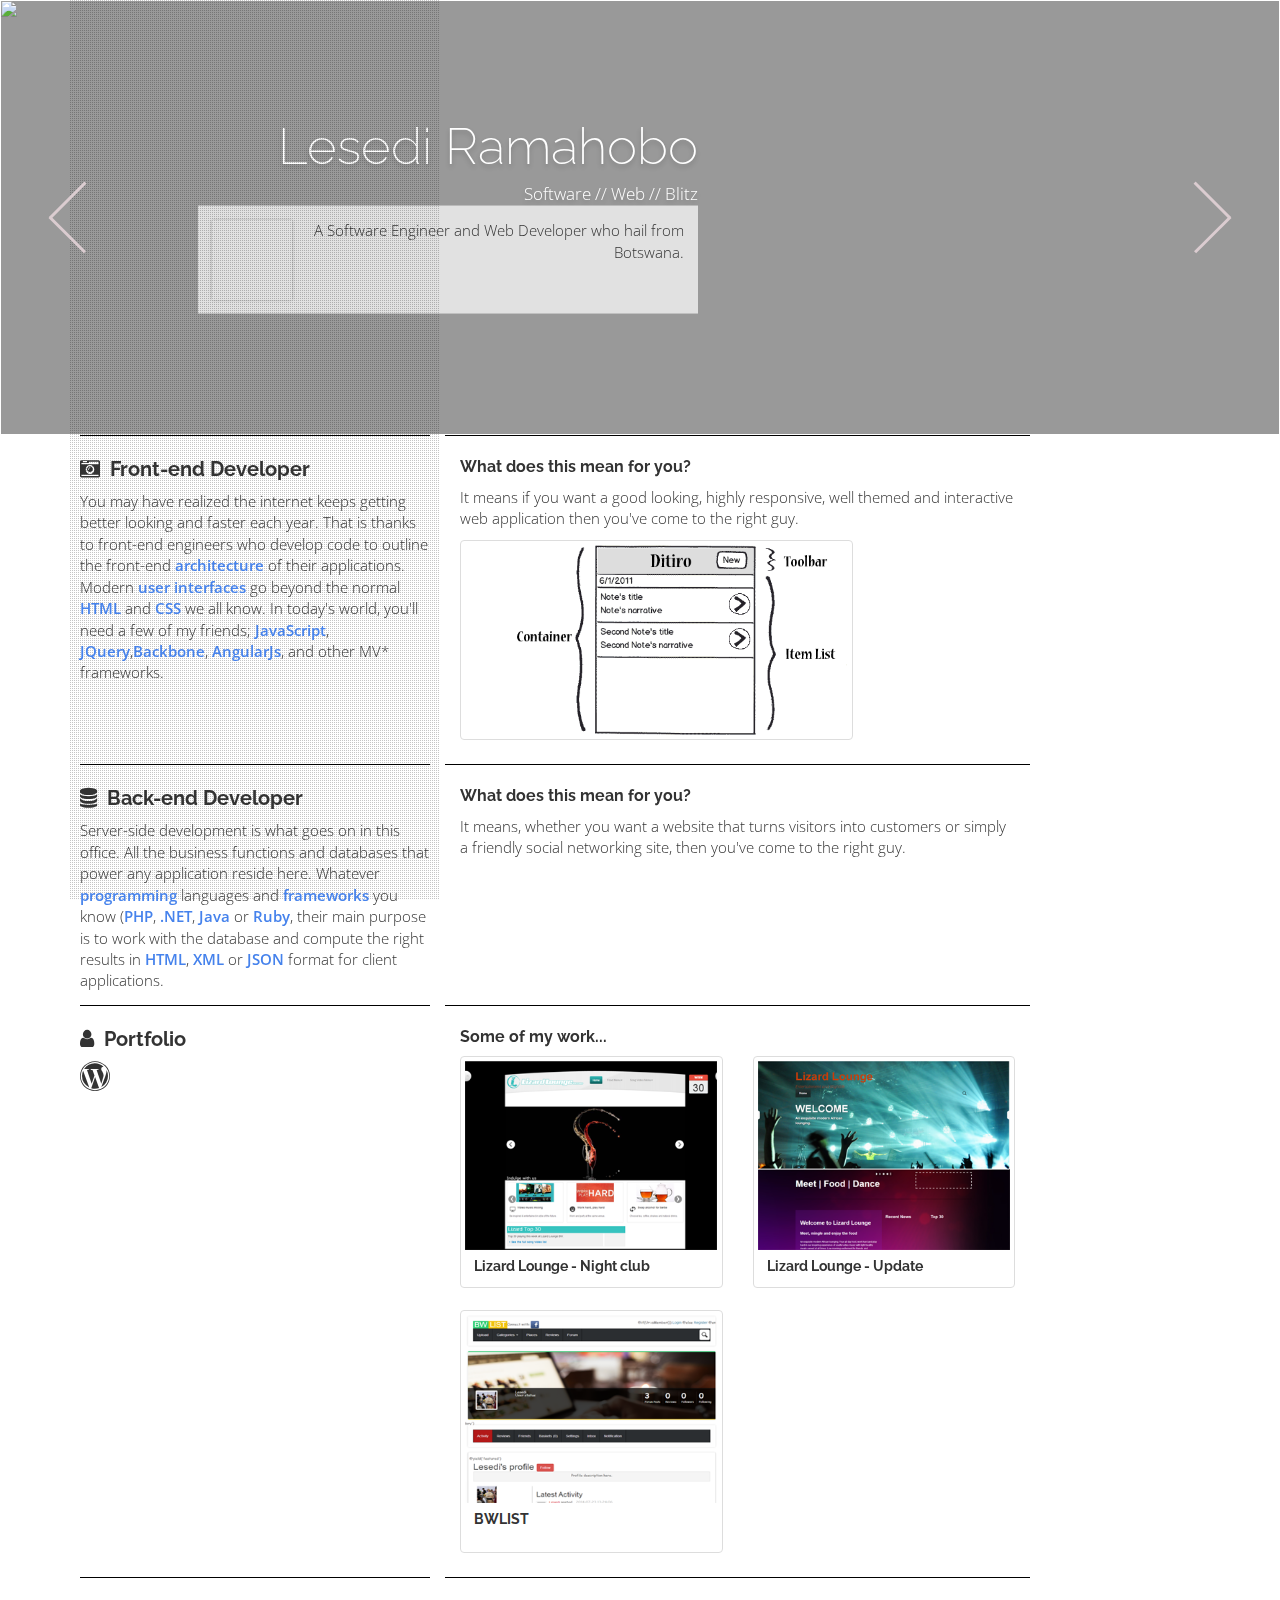
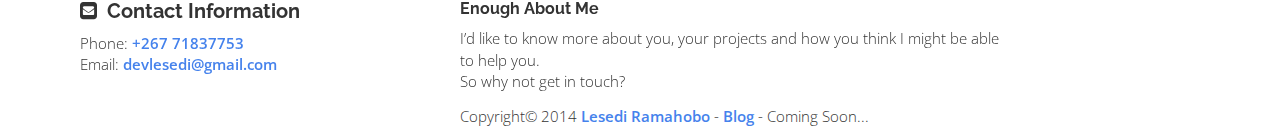
==== index.html @ a9670bcf "8th commit" ====
<!DOCTYPE html>
<html>
<head>
    <meta charset="utf-8"></meta>
    <meta name="viewport" content="width=device-width, initial-scale=1"> 
    <meta http-equiv="X-UA-Compatible" content="IE=edge,chrome=1"></meta>
    <title>Lesedi Ramahobo</title>
    <meta name="description" content="Lesedi Ramahobo: Software Engineer from Gaborone, Botswana. Specialize in Software Development and Web Development. Premier web design, development and mobile application Development located in Gaborone." />
    <meta name="keywords" content="web, software, enterprise, botswana developers, gaborone, ajax, jquey, javascript, php" />
    <meta name="author" content="Lesedi Ramahobo" />
    <!--[if lt IE 9]>
    <script src="http://html5shiv.googlecode.com/svn/trunk/html5.js" type="text/javascript"></script>
    <![endif]-->
    <!-- Custom CSS -->
    <link href="//maxcdn.bootstrapcdn.com/font-awesome/4.1.0/css/font-awesome.min.css" rel="stylesheet">
    <link rel="stylesheet" type="text/css" href="./assets/FourBoxes/css/normalize.css" />
    <link rel="stylesheet" type="text/css" href="./assets/FourBoxes/css/demo.css" />
    <link rel="stylesheet" type="text/css" href="./assets/FourBoxes/css/component.css" />
    <script src="./assets/FourBoxes/js/modernizr.custom.js"></script>
    <link rel="stylesheet" type="text/css" href="./assets/main.css" />
</head>
<body>
<div class="rNavi"></div>
    <div style="height: 435px;position: relative;top: 0px;" class="home" id="hasHome">
        <!-- Slider -->


        <div id="boxgallery" class="boxgallery" data-effect="effect-2">
            <div class="panel"><img src="http://dzt1km7tv28ex.cloudfront.net/portfolio/516c083b2c9f0aac1506accf/a91d9eee73644f37898f5dc688a81840.jpg" alt="Image 1"/></div>
            <div class="panel"><img src="./assets/FourBoxes/img/2.jpg" alt="Image 2"/></div>
            <div class="panel"><img src="./assets/FourBoxes/img/3.jpg" alt="Image 3"/></div>
            <div class="panel"><img src="./assets/FourBoxes/img/4.jpg" alt="Image 4"/></div>
        </div>
        <header class="codrops-header">
            <div id="title">
                <h1>Lesedi Ramahobo</h1>
                <span>Software // Web // Blitz</span>
                </div>
                <div class="summaryBase">
                <dl class="summary">
                    <dt>

                    </dt>
                    <dd>
                        A Software Engineer and Web Developer who hail from Botswana.
                    </dd>
                </dl>
                </div>
        </header>

        <!-- end#slider -->
        <div class="container">
            <div class="overlay">
            
            </div>
            <div class="row section services">
                <div class="col-sm-4">
                    <div class="sec_container">
                    <h2><i class="fa fa-camera-retro fa-1x"></i><span>Front-end Developer</span></h2>
                    <p>You may have realized the internet keeps getting better looking and faster each year. That is thanks to front-end engineers who develop code to outline the front-end <a href="#">architecture</a> of their applications. Modern <a href="#">user interfaces</a> go beyond the normal <a href="">HTML</a> and <a href="#">CSS</a> we all know.
                    In today's world, you'll need a few of my friends; <a href="#">JavaScript</a>, <a href="#">JQuery</a>,<a href="#">Backbone</a>, <a href="#">AngularJs</a>, and other MV* frameworks.
                    </p>
                    </div>
                </div>
                <div class="col-sm-6">
                    <h3>What does this mean for you?</h3>
                    <p>It means if you want a good looking, highly responsive, well themed and interactive web application then you've come to the right guy.</p>
                    <img class="thumbnail" src="./assets/images/ditiro-list-mockup.png" height="200px" />
                </div>
            </div>
            <div class="row section">
                <div class="col-sm-4">
                    <div class="sec_container">
                    <h2><i class="fa fa-database fa-1x"></i><span>Back-end Developer</span></h2>
                    <p>Server-side development is what goes on in this office. All the business functions and databases that power any application reside here. Whatever <a href="#">programming</a> languages and <a href="#">frameworks</a> you know (<a href="#">PHP</a>, <a href="#">.NET</a>, <a href="#">Java</a> or <a href="#">Ruby</a>, their main purpose is to work with the database and compute the right results in <a href="#">HTML</a>, <a href="#">XML</a> or <a href="#">JSON</a> format for client applications.</p>
                    </div>
                </div>
                <div class="col-sm-6">
                    <h3>What does this mean for you?</h3>
                    <p>It means, whether you want a website that turns visitors into customers or simply a friendly social networking site, then you've come to the right guy.</p>
                </div>
            </div>
            <div class="row section">
                <div class="col-sm-4">
                    <div class="sec_container">
                    <h2><i class="fa fa-user fa-1x"></i><span>Portfolio</span></h2>
                    <div class="row">
                        <div class="col-xs-4">
                            <i class="fa fa-wordpress fa-2x"></i>
                        </div>
                    </div>
                    </div>
                </div>
                <div class="col-sm-6">
                    <h3>Some of my work...</h3>
                    <div class="row">
                        <div class="col-md-6">
                            <a href="http://lizardloungebw.com/" target="_blank" class="thumbnail">
                                <img src="./assets/images/Lizard-Lounge-Botswana-(1).png" alt="" />
                                <div class="caption">
                                    <h5>Lizard Lounge - Night club</h5>
                                </div>
                            </a>
                        </div>
                        <div class="col-md-6">
                            <a href="./assets/images/Lizard-Lounge-update.png" target="_blank" class="thumbnail">
                                <img src="./assets/images/Lizard-Lounge---Entertainment-and-Nightlife.png" alt="" />
                                <div class="caption">
                                    <h5>Lizard Lounge - Update</h5>
                                </div>
                            </a>
                        </div>
                        <div class="col-md-6">
                            <a href="./assets/images/bwlist-Profile.png" target="_blank" class="thumbnail">
                                <img src="./assets/images/bwlist-Profile-thumb.png" alt="" />
                                <div class="caption">
                                    <h5>BWLIST</h5>
                                    <p></p>
                                </div>
                            </a>
                        </div>
                    </div>
                </div>
            </div>
            <div class="row section">
                <div class="col-sm-4">
                    <div class="sec_container">
                    <h2><i class="fa fa-envelope-square fa-1x"></i><span>Contact Information</span></h2>
                    <address>
                        Phone: <a href="tel:71837753">+267 71837753</a><br/>
                        Email: <a href="mailto:devlesedi@gmail.com">devlesedi@gmail.com</a>
                    </address>
                    </div>
                </div>
                <div class="col-sm-6">
                    <h3>Enough About Me</h3>
                    <p>I’d like to know more about you, your projects and how you think I might be able to help you.
                    <br/>
                    So why not get in touch?</p>
                </div>
            </div>
            <div class="row footer">
                <footer>
                    <div class="container">
                        <div class="inthenews">
                            <div class="row">
                                
                                <div class="col-md-6 col-md-offset-4">
                                    Copyright© 2014 <a href="">Lesedi Ramahobo</a> - <a href="">Blog</a> - Coming Soon...
                                </div>
                            </div>
                        </div>
                    </div>
                </footer>
            </div>
    </div>
    </div>
    <script src="//ajax.googleapis.com/ajax/libs/jquery/1.11.1/jquery.min.js"></script>
    <script src="./assets/FourBoxes/js/classie.js"></script>
    <script src="./assets/FourBoxes/js/boxesFx.js"></script>
    <script>
        new BoxesFx( document.getElementById( 'boxgallery' ) );
        $('a[href="#"]').each(function(i, el) {
            $(el).click(function(e) {
                e.preventDefault();
            });
        });
    </script>
</body>
</html>
---- assets/FourBoxes/css/demo.css ----
@font-face {
	font-weight: normal;
	font-style: normal;
	font-family: 'codropsicons';
	src:url('../fonts/codropsicons/codropsicons.eot');
	src:url('../fonts/codropsicons/codropsicons.eot?#iefix') format('embedded-opentype'),
		url('../fonts/codropsicons/codropsicons.woff') format('woff'),
		url('../fonts/codropsicons/codropsicons.ttf') format('truetype'),
		url('../fonts/codropsicons/codropsicons.svg#codropsicons') format('svg');
}

*, *:after, *:before { border-box; box-sizing: border-box; }
.clearfix:before, .clearfix:after { content: ''; display: table; }
.clearfix:after { clear: both; }

body {
	background: #333;
	color: #fff;
	font-weight: 200;
	font-size: 1em;
	font-family: 'Raleway', 'Arial', sans-serif;
}

a {
	color: #fff;
	text-decoration: none;
	outline: none;
	font-weight: 600;
}

a:hover, a:focus {
	color: #debcc3;
}

section {
	padding: 1em;
	text-align: center;
}

/* Header */
.codrops-header {
	z-index: 1000;
	position: absolute;
	top: 50%;
	left: 50%;
	text-align: center;
	max-width: 500px;
	-webkit-transform: translate(-50%,-50%);
	transform: translate(-50%,-50%);
	-webkit-backface-visibility: hidden;
	backface-visibility: hidden;
}

.codrops-header h1 {
	margin: 0;
	font-weight: 200;
	font-size: 3em;
	line-height: 1;
}

.codrops-header h1 span {
	display: block;
	padding: 0.5em 0 0.6em 0.1em;
	font-size: 40%;
	line-height: 1.2;
	opacity: 0.7;
}

/* To Navigation Style */
.codrops-top {
	width: 100%;
	text-transform: uppercase;
	font-weight: 400;
	font-size: 0.69em;
	line-height: 2.2;
	position: relative;
	z-index: 2000;
}

.codrops-top a {
	display: inline-block;
	padding: 0.3em 0.7em;
	text-decoration: none;
	letter-spacing: 1px;
	margin: 5px;
}

.codrops-top span.right {
	float: right;
}

.codrops-top span.right a {
	display: block;
	float: left;
}

.codrops-icon:before {
	margin: 0 4px;
	text-transform: none;
	font-weight: normal;
	font-style: normal;
	font-variant: normal;
	font-family: 'codropsicons';
	line-height: 1;
	speak: none;
	-webkit-font-smoothing: antialiased;
}

.codrops-icon-drop:before {
	content: "\e001";
}

.codrops-icon-prev:before {
	content: "\e004";
}

/* Demo Buttons Style */
.codrops-demos {
	padding-top: 2em;
	font-size: 0.8em;
}

.codrops-demos a {
	display: inline-block;
	margin: 0.5em;
	padding: 0.7em 1.1em;
	outline: none;
	border: 2px solid #fff;
	text-decoration: none;
	text-transform: uppercase;
	letter-spacing: 1px;
	width: 165px;
}

.codrops-demos a:hover,
.codrops-demos a.current-demo,
.codrops-demos a.current-demo:hover {
	color: #debcc3;
	border-color: #debcc3;
}

@media screen and (max-width: 25em) {

	.codrops-icon span {
		display: none;
	}

}
---- assets/FourBoxes/css/component.css ----
html, body, .container {
	height: 100%;
}

.js .boxgallery,
.js .boxgallery div {
	position: absolute;
}

.js .boxgallery,
.bg-tile,
.bg-img {
	overflow: hidden;
}

.js .boxgallery,
.js .panel {
	top: 0;
	left: 0;
	width: 100%;
	height: 100%;
}

.panel {
	z-index: 0;
	-webkit-perspective: 1200px;
	perspective: 1200px;
}

.bg-tile {
	width: 50%;
	height: 50%;
}

.bg-tile:nth-child(2),
.bg-tile:nth-child(4) {
	left: 50%;
}

.bg-tile:nth-child(3),
.bg-tile:nth-child(4) {
	top: 50%;
}

.bg-img {
	width: 100%;
	height: 100%;
	background: #999;
}

.bg-img img {
	position: absolute;
	display: block;
	height: 200%;
}

@media screen and (min-aspect-ratio: 1280/850) {
	.bg-img img {
		width: 200%;
		height: auto;
	}
}

.bg-tile:nth-child(2) .bg-img img,
.bg-tile:nth-child(4) .bg-img img {
	left: -100%;
}

.bg-tile:nth-child(3) .bg-img img,
.bg-tile:nth-child(4) .bg-img img {
	top: -100%;
}

/* Navigation Arrow */
.boxgallery > nav span {
	position: absolute;
	top: 50%;
	z-index: 1000;
	display: block;
	width: 100px;
	height: 100px;
	outline: none;
	text-align: left;
	cursor: pointer;
	-webkit-transform: translateY(-50%);
	transform: translateY(-50%);
}

.boxgallery > nav span.prev {
	left: 0;
}

.boxgallery > nav span.next {
	right: 0;
}

.boxgallery > nav i {
	position: relative;
	display: block;
	width: 100%;
	height: 100%;
}

.boxgallery > nav span::before,
.boxgallery > nav span::after,
.boxgallery > nav i::before,
.boxgallery > nav i::after {
	position: absolute;
	left: 50%;
	width: 3px;
	height: 50%;
	outline: 1px solid transparent;
	background: #dbccd0;
	content: '';
	-webkit-transition: -webkit-transform 0.3s;
	transition: transform 0.3s;
	-webkit-backface-visibility: hidden;
	backface-visibility: hidden;
}

.boxgallery > nav i::before,
.boxgallery > nav i::after {
	z-index: 100;
	height: 0;
	background: #fff;
	-webkit-transition: height 0.3s, -webkit-transform 0.3s;
	transition: height 0.3s, transform 0.3s;
}

.boxgallery > nav span::before,
.boxgallery > nav i::before {
	top: 50%;
	-webkit-transform: translateX(-50%) rotate(-135deg);
	transform: translateX(-50%) rotate(-135deg);
	-webkit-transform-origin: 50% 0%;
	transform-origin: 50% 0%;
}

.boxgallery > nav span.next::before,
.boxgallery > nav span.next i::before {
	-webkit-transform: translateX(-50%) rotate(135deg);
	transform: translateX(-50%) rotate(135deg);
	-webkit-transform-origin: 50% 0%;
	transform-origin: 50% 0%;
}

.boxgallery > nav span::after,
.boxgallery > nav i::after {
	top: 50%;
	-webkit-transform: translateX(-50%) rotate(-45deg);
	transform: translateX(-50%) rotate(-45deg);
	-webkit-transform-origin: 0 0;
	transform-origin: 0 0;
}

.boxgallery > nav span.next::after,
.boxgallery > nav span.next i::after {
	-webkit-transform: translateX(-50%) rotate(45deg);
	transform: translateX(-50%) rotate(45deg);
	-webkit-transform-origin: 100% 0%;
	transform-origin: 100% 0%;
}

.no-touch .boxgallery > nav span:hover i::before,
.no-touch .boxgallery > nav span:hover i::after {
	height: 50%;
}

.no-touch .boxgallery > nav span:hover::before,
.no-touch .boxgallery > nav span:hover i::before {
	-webkit-transform: translateX(-50%) rotate(-125deg);
	transform: translateX(-50%) rotate(-125deg);
}

.no-touch .boxgallery > nav span.next:hover::before,
.no-touch .boxgallery > nav span.next:hover i::before {
	-webkit-transform: translateX(-50%) rotate(125deg);
	transform: translateX(-50%) rotate(125deg);
}

.no-touch .boxgallery > nav span:hover::after,
.no-touch .boxgallery > nav span:hover i::after {
	-webkit-transform: translateX(-50%) rotate(-55deg);
	transform: translateX(-50%) rotate(-55deg);
}

.no-touch .boxgallery > nav span.next:hover::after,
.no-touch .boxgallery > nav span.next:hover i::after {
	-webkit-transform: translateX(-50%) rotate(55deg);
	transform: translateX(-50%) rotate(55deg);
}

/* Transitions and individual delays/effects */
/* The "active" class is given to the panel that is coming */

.panel.current {
	z-index: 2;
}

.panel.active {
	z-index: 1;
}

.panel.current .bg-img {
	-webkit-transition: -webkit-transform 1.1s ease-in-out;
	transition: transform 1.1s ease-in-out;
}

.boxgallery[data-effect="effect-1"] .panel.active .bg-tile,
.boxgallery[data-effect="effect-2"] .panel.active .bg-tile {
	-webkit-animation: scaleDown 1.1s ease-in-out;
	animation: scaleDown 1.1s ease-in-out;
}

@-webkit-keyframes scaleDown {
	from { -webkit-transform: translate3d(0,0,380px); transform: translate3d(0,0,380px); }
	to { -webkit-transform: translate3d(0,0,0); transform: translate3d(0,0,0); }
}

@keyframes scaleDown {
	from { -webkit-transform: translate3d(0,0,380px); transform: translate3d(0,0,380px); }
	to { -webkit-transform: translate3d(0,0,0); transform: translate3d(0,0,0); }
}

/* Variation 2 */
.boxgallery[data-effect="effect-2"] .panel.current .bg-img {
	-webkit-transition: -webkit-transform 0.9s cubic-bezier(0.7,0,0.3,1);
	transition: transform 0.9s cubic-bezier(0.7,0,0.3,1);
}

.boxgallery[data-effect="effect-2"] .panel.current .bg-tile:nth-child(2) .bg-img {
	-webkit-transition-delay: 0.15s;
	transition-delay: 0.15s;
}

.boxgallery[data-effect="effect-2"] .panel.current .bg-tile:nth-child(3) .bg-img {
	-webkit-transition-delay: 0.3s;
	transition-delay: 0.3s;
}

.boxgallery[data-effect="effect-2"] .panel.current .bg-tile:nth-child(4) .bg-img {
	-webkit-transition-delay: 0.45s;
	transition-delay: 0.45s;
}

/* Variation 3 */
.boxgallery[data-effect="effect-3"] .panel::after {
	position: absolute;
	width: 100%;
	height: 100%;
	background: rgba(0,0,0,0.8);
	content: '';
	-webkit-transition: opacity 1.1s ease-in-out;
	transition: opacity 1.1s ease-in-out;
}

.boxgallery[data-effect="effect-3"] .panel.current::after,
.boxgallery[data-effect="effect-3"] .panel.active::after {
	opacity: 0;
}

.boxgallery[data-effect="effect-3"] .panel.current::after {
	-webkit-transition: none;
	transition: none;
}

.boxgallery[data-effect="effect-3"] .panel.current .bg-img {
	-webkit-transition: -webkit-transform 1.1s cubic-bezier(0.7,0,0.3,1);
	transition: transform 1.1s cubic-bezier(0.7,0,0.3,1);
}

.boxgallery[data-effect="effect-3"] .panel.current .bg-tile:nth-child(2) .bg-img {
	-webkit-transition-delay: 0.15s;
	transition-delay: 0.15s;
}

.boxgallery[data-effect="effect-3"] .panel.current .bg-tile:nth-child(3) .bg-img {
	-webkit-transition-delay: 0.3s;
	transition-delay: 0.3s;
}

.boxgallery[data-effect="effect-3"] .panel.current .bg-tile:nth-child(4) .bg-img {
	-webkit-transition-delay: 0.45s;
	transition-delay: 0.45s;
}

@media screen and (max-width: 380px) {
	.boxgallery > nav span {
		width: 50px;
		height: 50px;
	}
}
---- assets/main.css ----
@import url("//fonts.googleapis.com/css?family=Raleway:400,700");@import url("//fonts.googleapis.com/css?family=Open+Sans:400,700");
/*!
 * Bootswatch v3.1.1
 * Homepage: http://bootswatch.com
 * Copyright 2012-2014 Thomas Park
 * Licensed under MIT
 * Based on Bootstrap
*//*! normalize.css v3.0.0 | MIT License | git.io/normalize */
html{font-family:sans-serif;-ms-text-size-adjust:100%;-webkit-text-size-adjust:100%}body{margin:0}article,aside,details,figcaption,figure,footer,header,hgroup,main,nav,section,summary{display:block}audio,canvas,progress,video{display:inline-block;vertical-align:baseline}audio:not([controls]){display:none;height:0}[hidden],template{display:none}a{background:transparent}a:active,a:hover{outline:0}abbr[title]{border-bottom:1px dotted}b,strong{font-weight:bold}dfn{font-style:italic}h1{font-size:2em;margin:0.67em 0}mark{background:#ff0;color:#000}small{font-size:80%}sub,sup{font-size:75%;line-height:0;position:relative;vertical-align:baseline}sup{top:-0.5em}sub{bottom:-0.25em}img{border:0}svg:not(:root){overflow:hidden}figure{margin:1em 40px}hr{-moz-box-sizing:content-box;box-sizing:content-box;height:0}pre{overflow:auto}code,kbd,pre,samp{font-family:monospace, monospace;font-size:1em}button,input,optgroup,select,textarea{color:inherit;font:inherit;margin:0}button{overflow:visible}button,select{text-transform:none}button,html input[type="button"],input[type="reset"],input[type="submit"]{-webkit-appearance:button;cursor:pointer}button[disabled],html input[disabled]{cursor:default}button::-moz-focus-inner,input::-moz-focus-inner{border:0;padding:0}input{line-height:normal}input[type="checkbox"],input[type="radio"]{box-sizing:border-box;padding:0}input[type="number"]::-webkit-inner-spin-button,input[type="number"]::-webkit-outer-spin-button{height:auto}input[type="search"]{-webkit-appearance:textfield;-moz-box-sizing:content-box;-webkit-box-sizing:content-box;box-sizing:content-box}input[type="search"]::-webkit-search-cancel-button,input[type="search"]::-webkit-search-decoration{-webkit-appearance:none}fieldset{border:1px solid #c0c0c0;margin:0 2px;padding:0.35em 0.625em 0.75em}legend{border:0;padding:0}textarea{overflow:auto}optgroup{font-weight:bold}table{border-collapse:collapse;border-spacing:0}td,th{padding:0}@media print{*{text-shadow:none !important;color:#000 !important;background:transparent !important;box-shadow:none !important}a,a:visited{text-decoration:underline}a[href]:after{content:" (" attr(href) ")"}abbr[title]:after{content:" (" attr(title) ")"}a[href^="javascript:"]:after,a[href^="#"]:after{content:""}pre,blockquote{border:1px solid #999;page-break-inside:avoid}thead{display:table-header-group}tr,img{page-break-inside:avoid}img{max-width:100% !important}p,h2,h3{orphans:3;widows:3}h2,h3{page-break-after:avoid}select{background:#fff !important}.navbar{display:none}.table td,.table th{background-color:#fff !important}.btn>.caret,.dropup>.btn>.caret{border-top-color:#000 !important}.label{border:1px solid #000}.table{border-collapse:collapse !important}.table-bordered th,.table-bordered td{border:1px solid #ddd !important}}*{-webkit-box-sizing:border-box;-moz-box-sizing:border-box;box-sizing:border-box}*:before,*:after{-webkit-box-sizing:border-box;-moz-box-sizing:border-box;box-sizing:border-box}html{font-size:62.5%;-webkit-tap-highlight-color:rgba(0,0,0,0)}body{font-family:"Open Sans", "Helvetica Neue", Georgia, "Times New Roman", Times, serif;font-size:16px;line-height:1.42857143;color:#333333;background-color:#ffffff}input,button,select,textarea{font-family:inherit;font-size:inherit;line-height:inherit}a{color:#4582ec;text-decoration:none}a:hover,a:focus{color:#134fb8;text-decoration:underline}a:focus{outline:thin dotted;outline:5px auto -webkit-focus-ring-color;outline-offset:-2px}figure{margin:0}img{vertical-align:middle}.img-responsive,.thumbnail>img,.thumbnail a>img,.carousel-inner>.item>img,.carousel-inner>.item>a>img{display:block;max-width:100%;height:auto}.img-rounded{border-radius:6px}.img-thumbnail{padding:4px;line-height:1.42857143;background-color:#ffffff;border:1px solid #dddddd;border-radius:4px;-webkit-transition:all 0.2s ease-in-out;transition:all 0.2s ease-in-out;display:inline-block;max-width:100%;height:auto}.img-circle{border-radius:50%}hr{margin-top:22px;margin-bottom:22px;border:0;border-top:1px solid #eeeeee}.sr-only{position:absolute;width:1px;height:1px;margin:-1px;padding:0;overflow:hidden;clip:rect(0, 0, 0, 0);border:0}h1,h2,h3,h4,h5,h6,.h1,.h2,.h3,.h4,.h5,.h6{font-family:"Raleway", "Helvetica Neue", Helvetica, Arial, sans-serif;font-weight:bold;line-height:1.1;color:inherit}h1 small,h2 small,h3 small,h4 small,h5 small,h6 small,.h1 small,.h2 small,.h3 small,.h4 small,.h5 small,.h6 small,h1 .small,h2 .small,h3 .small,h4 .small,h5 .small,h6 .small,.h1 .small,.h2 .small,.h3 .small,.h4 .small,.h5 .small,.h6 .small{font-weight:normal;line-height:1;color:#b3b3b3}h1,.h1,h2,.h2,h3,.h3{margin-top:22px;margin-bottom:11px}h1 small,.h1 small,h2 small,.h2 small,h3 small,.h3 small,h1 .small,.h1 .small,h2 .small,.h2 .small,h3 .small,.h3 .small{font-size:65%}h4,.h4,h5,.h5,h6,.h6{margin-top:11px;margin-bottom:11px}h4 small,.h4 small,h5 small,.h5 small,h6 small,.h6 small,h4 .small,.h4 .small,h5 .small,.h5 .small,h6 .small,.h6 .small{font-size:75%}h1,.h1{font-size:41px}h2,.h2{font-size:34px}h3,.h3{font-size:28px}h4,.h4{font-size:20px}h5,.h5{font-size:16px}h6,.h6{font-size:14px}p{margin:0 0 11px}.lead{margin-bottom:22px;font-size:18px;font-weight:200;line-height:1.4}@media (min-width: 768px){.lead{font-size:24px}}small,.small{font-size:85%}cite{font-style:normal}.text-left{text-align:left}.text-right{text-align:right}.text-center{text-align:center}.text-justify{text-align:justify}.text-muted{color:#b3b3b3}.text-primary{color:#4582ec}a.text-primary:hover{color:#1863e6}.text-success{color:#3fad46}a.text-success:hover{color:#318837}.text-info{color:#5bc0de}a.text-info:hover{color:#31b0d5}.text-warning{color:#f0ad4e}a.text-warning:hover{color:#ec971f}.text-danger{color:#d9534f}a.text-danger:hover{color:#c9302c}.bg-primary{color:#fff;background-color:#4582ec}a.bg-primary:hover{background-color:#1863e6}.bg-success{background-color:#dff0d8}a.bg-success:hover{background-color:#c1e2b3}.bg-info{background-color:#d9edf7}a.bg-info:hover{background-color:#afd9ee}.bg-warning{background-color:#fcf8e3}a.bg-warning:hover{background-color:#f7ecb5}.bg-danger{background-color:#f2dede}a.bg-danger:hover{background-color:#e4b9b9}.page-header{padding-bottom:10px;margin:44px 0 22px;border-bottom:1px solid #eeeeee}ul,ol{margin-top:0;margin-bottom:11px}ul ul,ol ul,ul ol,ol ol{margin-bottom:0}.list-unstyled{padding-left:0;list-style:none}.list-inline{padding-left:0;list-style:none;margin-left:-5px}.list-inline>li{display:inline-block;padding-left:5px;padding-right:5px}dl{margin-top:0;margin-bottom:22px}dt,dd{line-height:1.42857143}dt{font-weight:bold}dd{margin-left:0}@media (min-width: 768px){.dl-horizontal dt{float:left;width:160px;clear:left;text-align:right;overflow:hidden;text-overflow:ellipsis;white-space:nowrap}.dl-horizontal dd{margin-left:180px}}abbr[title],abbr[data-original-title]{cursor:help;border-bottom:1px dotted #b3b3b3}.initialism{font-size:90%;text-transform:uppercase}blockquote{padding:11px 22px;margin:0 0 22px;font-size:20px;border-left:5px solid #4582ec}blockquote p:last-child,blockquote ul:last-child,blockquote ol:last-child{margin-bottom:0}blockquote footer,blockquote small,blockquote .small{display:block;font-size:80%;line-height:1.42857143;color:#333333}blockquote footer:before,blockquote small:before,blockquote .small:before{content:'\2014 \00A0'}.blockquote-reverse,blockquote.pull-right{padding-right:15px;padding-left:0;border-right:5px solid #4582ec;border-left:0;text-align:right}.blockquote-reverse footer:before,blockquote.pull-right footer:before,.blockquote-reverse small:before,blockquote.pull-right small:before,.blockquote-reverse .small:before,blockquote.pull-right .small:before{content:''}.blockquote-reverse footer:after,blockquote.pull-right footer:after,.blockquote-reverse small:after,blockquote.pull-right small:after,.blockquote-reverse .small:after,blockquote.pull-right .small:after{content:'\00A0 \2014'}blockquote:before,blockquote:after{content:""}address{margin-bottom:22px;font-style:normal;line-height:1.42857143}code,kbd,pre,samp{font-family:Menlo, Monaco, Consolas, "Courier New", monospace}code{padding:2px 4px;font-size:90%;color:#c7254e;background-color:#f9f2f4;white-space:nowrap;border-radius:4px}kbd{padding:2px 4px;font-size:90%;color:#ffffff;background-color:#333333;border-radius:3px;box-shadow:inset 0 -1px 0 rgba(0,0,0,0.25)}pre{display:block;padding:10.5px;margin:0 0 11px;font-size:15px;line-height:1.42857143;word-break:break-all;word-wrap:break-word;color:#333333;background-color:#f5f5f5;border:1px solid #cccccc;border-radius:4px}pre code{padding:0;font-size:inherit;color:inherit;white-space:pre-wrap;background-color:transparent;border-radius:0}.pre-scrollable{max-height:340px;overflow-y:scroll}.container{margin-right:auto;margin-left:auto;padding-left:15px;padding-right:15px}@media (min-width: 768px){.container{width:750px}}@media (min-width: 992px){.container{width:970px}}@media (min-width: 1200px){.container{width:1170px}}.container-fluid{margin-right:auto;margin-left:auto;padding-left:15px;padding-right:15px}.row{margin-left:-15px;margin-right:-15px}.col-xs-1,.col-sm-1,.col-md-1,.col-lg-1,.col-xs-2,.col-sm-2,.col-md-2,.col-lg-2,.col-xs-3,.col-sm-3,.col-md-3,.col-lg-3,.col-xs-4,.col-sm-4,.col-md-4,.col-lg-4,.col-xs-5,.col-sm-5,.col-md-5,.col-lg-5,.col-xs-6,.col-sm-6,.col-md-6,.col-lg-6,.col-xs-7,.col-sm-7,.col-md-7,.col-lg-7,.col-xs-8,.col-sm-8,.col-md-8,.content-silo,.col-lg-8,.col-xs-9,.col-sm-9,.col-md-9,.col-lg-9,.col-xs-10,.col-sm-10,.col-md-10,.col-lg-10,.col-xs-11,.col-sm-11,.col-md-11,.col-lg-11,.col-xs-12,.col-sm-12,.col-md-12,.col-lg-12{position:relative;min-height:1px;padding-left:15px;padding-right:15px}.col-xs-1,.col-xs-2,.col-xs-3,.col-xs-4,.col-xs-5,.col-xs-6,.col-xs-7,.col-xs-8,.col-xs-9,.col-xs-10,.col-xs-11,.col-xs-12{float:left}.col-xs-12{width:100%}.col-xs-11{width:91.66666667%}.col-xs-10{width:83.33333333%}.col-xs-9{width:75%}.col-xs-8{width:66.66666667%}.col-xs-7{width:58.33333333%}.col-xs-6{width:50%}.col-xs-5{width:41.66666667%}.col-xs-4{width:33.33333333%}.col-xs-3{width:25%}.col-xs-2{width:16.66666667%}.col-xs-1{width:8.33333333%}.col-xs-pull-12{right:100%}.col-xs-pull-11{right:91.66666667%}.col-xs-pull-10{right:83.33333333%}.col-xs-pull-9{right:75%}.col-xs-pull-8{right:66.66666667%}.col-xs-pull-7{right:58.33333333%}.col-xs-pull-6{right:50%}.col-xs-pull-5{right:41.66666667%}.col-xs-pull-4{right:33.33333333%}.col-xs-pull-3{right:25%}.col-xs-pull-2{right:16.66666667%}.col-xs-pull-1{right:8.33333333%}.col-xs-pull-0{right:0%}.col-xs-push-12{left:100%}.col-xs-push-11{left:91.66666667%}.col-xs-push-10{left:83.33333333%}.col-xs-push-9{left:75%}.col-xs-push-8{left:66.66666667%}.col-xs-push-7{left:58.33333333%}.col-xs-push-6{left:50%}.col-xs-push-5{left:41.66666667%}.col-xs-push-4{left:33.33333333%}.col-xs-push-3{left:25%}.col-xs-push-2{left:16.66666667%}.col-xs-push-1{left:8.33333333%}.col-xs-push-0{left:0%}.col-xs-offset-12{margin-left:100%}.col-xs-offset-11{margin-left:91.66666667%}.col-xs-offset-10{margin-left:83.33333333%}.col-xs-offset-9{margin-left:75%}.col-xs-offset-8{margin-left:66.66666667%}.col-xs-offset-7{margin-left:58.33333333%}.col-xs-offset-6{margin-left:50%}.col-xs-offset-5{margin-left:41.66666667%}.col-xs-offset-4{margin-left:33.33333333%}.col-xs-offset-3{margin-left:25%}.col-xs-offset-2{margin-left:16.66666667%}.col-xs-offset-1{margin-left:8.33333333%}.col-xs-offset-0{margin-left:0%}@media (min-width: 768px){.col-sm-1,.col-sm-2,.col-sm-3,.col-sm-4,.col-sm-5,.col-sm-6,.col-sm-7,.col-sm-8,.col-sm-9,.col-sm-10,.col-sm-11,.col-sm-12{float:left}.col-sm-12{width:100%}.col-sm-11{width:91.66666667%}.col-sm-10{width:83.33333333%}.col-sm-9{width:75%}.col-sm-8{width:66.66666667%}.col-sm-7{width:58.33333333%}.col-sm-6{width:50%}.col-sm-5{width:41.66666667%}.col-sm-4{width:33.33333333%}.col-sm-3{width:25%}.col-sm-2{width:16.66666667%}.col-sm-1{width:8.33333333%}.col-sm-pull-12{right:100%}.col-sm-pull-11{right:91.66666667%}.col-sm-pull-10{right:83.33333333%}.col-sm-pull-9{right:75%}.col-sm-pull-8{right:66.66666667%}.col-sm-pull-7{right:58.33333333%}.col-sm-pull-6{right:50%}.col-sm-pull-5{right:41.66666667%}.col-sm-pull-4{right:33.33333333%}.col-sm-pull-3{right:25%}.col-sm-pull-2{right:16.66666667%}.col-sm-pull-1{right:8.33333333%}.col-sm-pull-0{right:0%}.col-sm-push-12{left:100%}.col-sm-push-11{left:91.66666667%}.col-sm-push-10{left:83.33333333%}.col-sm-push-9{left:75%}.col-sm-push-8{left:66.66666667%}.col-sm-push-7{left:58.33333333%}.col-sm-push-6{left:50%}.col-sm-push-5{left:41.66666667%}.col-sm-push-4{left:33.33333333%}.col-sm-push-3{left:25%}.col-sm-push-2{left:16.66666667%}.col-sm-push-1{left:8.33333333%}.col-sm-push-0{left:0%}.col-sm-offset-12{margin-left:100%}.col-sm-offset-11{margin-left:91.66666667%}.col-sm-offset-10{margin-left:83.33333333%}.col-sm-offset-9{margin-left:75%}.col-sm-offset-8{margin-left:66.66666667%}.col-sm-offset-7{margin-left:58.33333333%}.col-sm-offset-6{margin-left:50%}.col-sm-offset-5{margin-left:41.66666667%}.col-sm-offset-4{margin-left:33.33333333%}.col-sm-offset-3{margin-left:25%}.col-sm-offset-2{margin-left:16.66666667%}.col-sm-offset-1{margin-left:8.33333333%}.col-sm-offset-0{margin-left:0%}}@media (min-width: 992px){.col-md-1,.col-md-2,.col-md-3,.col-md-4,.col-md-5,.col-md-6,.col-md-7,.col-md-8,.content-silo,.col-md-9,.col-md-10,.col-md-11,.col-md-12{float:left}.col-md-12{width:100%}.col-md-11{width:91.66666667%}.col-md-10{width:83.33333333%}.col-md-9{width:75%}.col-md-8,.content-silo{width:66.66666667%}.col-md-7{width:58.33333333%}.col-md-6{width:50%}.col-md-5{width:41.66666667%}.col-md-4{width:33.33333333%}.col-md-3{width:25%}.col-md-2{width:16.66666667%}.col-md-1{width:8.33333333%}.col-md-pull-12{right:100%}.col-md-pull-11{right:91.66666667%}.col-md-pull-10{right:83.33333333%}.col-md-pull-9{right:75%}.col-md-pull-8{right:66.66666667%}.col-md-pull-7{right:58.33333333%}.col-md-pull-6{right:50%}.col-md-pull-5{right:41.66666667%}.col-md-pull-4{right:33.33333333%}.col-md-pull-3{right:25%}.col-md-pull-2{right:16.66666667%}.col-md-pull-1{right:8.33333333%}.col-md-pull-0{right:0%}.col-md-push-12{left:100%}.col-md-push-11{left:91.66666667%}.col-md-push-10{left:83.33333333%}.col-md-push-9{left:75%}.col-md-push-8{left:66.66666667%}.col-md-push-7{left:58.33333333%}.col-md-push-6{left:50%}.col-md-push-5{left:41.66666667%}.col-md-push-4{left:33.33333333%}.col-md-push-3{left:25%}.col-md-push-2{left:16.66666667%}.col-md-push-1{left:8.33333333%}.col-md-push-0{left:0%}.col-md-offset-12{margin-left:100%}.col-md-offset-11{margin-left:91.66666667%}.col-md-offset-10{margin-left:83.33333333%}.col-md-offset-9{margin-left:75%}.col-md-offset-8{margin-left:66.66666667%}.col-md-offset-7{margin-left:58.33333333%}.col-md-offset-6{margin-left:50%}.col-md-offset-5{margin-left:41.66666667%}.col-md-offset-4{margin-left:33.33333333%}.col-md-offset-3{margin-left:25%}.col-md-offset-2,.content-silo{margin-left:16.66666667%}.col-md-offset-1{margin-left:8.33333333%}.col-md-offset-0{margin-left:0%}}@media (min-width: 1200px){.col-lg-1,.col-lg-2,.col-lg-3,.col-lg-4,.col-lg-5,.col-lg-6,.col-lg-7,.col-lg-8,.col-lg-9,.col-lg-10,.col-lg-11,.col-lg-12{float:left}.col-lg-12{width:100%}.col-lg-11{width:91.66666667%}.col-lg-10{width:83.33333333%}.col-lg-9{width:75%}.col-lg-8{width:66.66666667%}.col-lg-7{width:58.33333333%}.col-lg-6{width:50%}.col-lg-5{width:41.66666667%}.col-lg-4{width:33.33333333%}.col-lg-3{width:25%}.col-lg-2{width:16.66666667%}.col-lg-1{width:8.33333333%}.col-lg-pull-12{right:100%}.col-lg-pull-11{right:91.66666667%}.col-lg-pull-10{right:83.33333333%}.col-lg-pull-9{right:75%}.col-lg-pull-8{right:66.66666667%}.col-lg-pull-7{right:58.33333333%}.col-lg-pull-6{right:50%}.col-lg-pull-5{right:41.66666667%}.col-lg-pull-4{right:33.33333333%}.col-lg-pull-3{right:25%}.col-lg-pull-2{right:16.66666667%}.col-lg-pull-1{right:8.33333333%}.col-lg-pull-0{right:0%}.col-lg-push-12{left:100%}.col-lg-push-11{left:91.66666667%}.col-lg-push-10{left:83.33333333%}.col-lg-push-9{left:75%}.col-lg-push-8{left:66.66666667%}.col-lg-push-7{left:58.33333333%}.col-lg-push-6{left:50%}.col-lg-push-5{left:41.66666667%}.col-lg-push-4{left:33.33333333%}.col-lg-push-3{left:25%}.col-lg-push-2{left:16.66666667%}.col-lg-push-1{left:8.33333333%}.col-lg-push-0{left:0%}.col-lg-offset-12{margin-left:100%}.col-lg-offset-11{margin-left:91.66666667%}.col-lg-offset-10{margin-left:83.33333333%}.col-lg-offset-9{margin-left:75%}.col-lg-offset-8{margin-left:66.66666667%}.col-lg-offset-7{margin-left:58.33333333%}.col-lg-offset-6{margin-left:50%}.col-lg-offset-5{margin-left:41.66666667%}.col-lg-offset-4{margin-left:33.33333333%}.col-lg-offset-3{margin-left:25%}.col-lg-offset-2{margin-left:16.66666667%}.col-lg-offset-1{margin-left:8.33333333%}.col-lg-offset-0{margin-left:0%}}table{max-width:100%;background-color:transparent}th{text-align:left}.table{width:100%;margin-bottom:22px}.table>thead>tr>th,.table>tbody>tr>th,.table>tfoot>tr>th,.table>thead>tr>td,.table>tbody>tr>td,.table>tfoot>tr>td{padding:8px;line-height:1.42857143;vertical-align:top;border-top:1px solid #dddddd}.table>thead>tr>th{vertical-align:bottom;border-bottom:2px solid #dddddd}.table>caption+thead>tr:first-child>th,.table>colgroup+thead>tr:first-child>th,.table>thead:first-child>tr:first-child>th,.table>caption+thead>tr:first-child>td,.table>colgroup+thead>tr:first-child>td,.table>thead:first-child>tr:first-child>td{border-top:0}.table>tbody+tbody{border-top:2px solid #dddddd}.table .table{background-color:#ffffff}.table-condensed>thead>tr>th,.table-condensed>tbody>tr>th,.table-condensed>tfoot>tr>th,.table-condensed>thead>tr>td,.table-condensed>tbody>tr>td,.table-condensed>tfoot>tr>td{padding:5px}.table-bordered{border:1px solid #dddddd}.table-bordered>thead>tr>th,.table-bordered>tbody>tr>th,.table-bordered>tfoot>tr>th,.table-bordered>thead>tr>td,.table-bordered>tbody>tr>td,.table-bordered>tfoot>tr>td{border:1px solid #dddddd}.table-bordered>thead>tr>th,.table-bordered>thead>tr>td{border-bottom-width:2px}.table-striped>tbody>tr:nth-child(odd)>td,.table-striped>tbody>tr:nth-child(odd)>th{background-color:#f9f9f9}.table-hover>tbody>tr:hover>td,.table-hover>tbody>tr:hover>th{background-color:#f5f5f5}table col[class*="col-"]{position:static;float:none;display:table-column}table td[class*="col-"],table th[class*="col-"]{position:static;float:none;display:table-cell}.table>thead>tr>td.active,.table>tbody>tr>td.active,.table>tfoot>tr>td.active,.table>thead>tr>th.active,.table>tbody>tr>th.active,.table>tfoot>tr>th.active,.table>thead>tr.active>td,.table>tbody>tr.active>td,.table>tfoot>tr.active>td,.table>thead>tr.active>th,.table>tbody>tr.active>th,.table>tfoot>tr.active>th{background-color:#f5f5f5}.table-hover>tbody>tr>td.active:hover,.table-hover>tbody>tr>th.active:hover,.table-hover>tbody>tr.active:hover>td,.table-hover>tbody>tr.active:hover>th{background-color:#e8e8e8}.table>thead>tr>td.success,.table>tbody>tr>td.success,.table>tfoot>tr>td.success,.table>thead>tr>th.success,.table>tbody>tr>th.success,.table>tfoot>tr>th.success,.table>thead>tr.success>td,.table>tbody>tr.success>td,.table>tfoot>tr.success>td,.table>thead>tr.success>th,.table>tbody>tr.success>th,.table>tfoot>tr.success>th{background-color:#dff0d8}.table-hover>tbody>tr>td.success:hover,.table-hover>tbody>tr>th.success:hover,.table-hover>tbody>tr.success:hover>td,.table-hover>tbody>tr.success:hover>th{background-color:#d0e9c6}.table>thead>tr>td.info,.table>tbody>tr>td.info,.table>tfoot>tr>td.info,.table>thead>tr>th.info,.table>tbody>tr>th.info,.table>tfoot>tr>th.info,.table>thead>tr.info>td,.table>tbody>tr.info>td,.table>tfoot>tr.info>td,.table>thead>tr.info>th,.table>tbody>tr.info>th,.table>tfoot>tr.info>th{background-color:#d9edf7}.table-hover>tbody>tr>td.info:hover,.table-hover>tbody>tr>th.info:hover,.table-hover>tbody>tr.info:hover>td,.table-hover>tbody>tr.info:hover>th{background-color:#c4e3f3}.table>thead>tr>td.warning,.table>tbody>tr>td.warning,.table>tfoot>tr>td.warning,.table>thead>tr>th.warning,.table>tbody>tr>th.warning,.table>tfoot>tr>th.warning,.table>thead>tr.warning>td,.table>tbody>tr.warning>td,.table>tfoot>tr.warning>td,.table>thead>tr.warning>th,.table>tbody>tr.warning>th,.table>tfoot>tr.warning>th{background-color:#fcf8e3}.table-hover>tbody>tr>td.warning:hover,.table-hover>tbody>tr>th.warning:hover,.table-hover>tbody>tr.warning:hover>td,.table-hover>tbody>tr.warning:hover>th{background-color:#faf2cc}.table>thead>tr>td.danger,.table>tbody>tr>td.danger,.table>tfoot>tr>td.danger,.table>thead>tr>th.danger,.table>tbody>tr>th.danger,.table>tfoot>tr>th.danger,.table>thead>tr.danger>td,.table>tbody>tr.danger>td,.table>tfoot>tr.danger>td,.table>thead>tr.danger>th,.table>tbody>tr.danger>th,.table>tfoot>tr.danger>th{background-color:#f2dede}.table-hover>tbody>tr>td.danger:hover,.table-hover>tbody>tr>th.danger:hover,.table-hover>tbody>tr.danger:hover>td,.table-hover>tbody>tr.danger:hover>th{background-color:#ebcccc}@media (max-width: 767px){.table-responsive{width:100%;margin-bottom:16.5px;overflow-y:hidden;overflow-x:scroll;-ms-overflow-style:-ms-autohiding-scrollbar;border:1px solid #dddddd;-webkit-overflow-scrolling:touch}.table-responsive>.table{margin-bottom:0}.table-responsive>.table>thead>tr>th,.table-responsive>.table>tbody>tr>th,.table-responsive>.table>tfoot>tr>th,.table-responsive>.table>thead>tr>td,.table-responsive>.table>tbody>tr>td,.table-responsive>.table>tfoot>tr>td{white-space:nowrap}.table-responsive>.table-bordered{border:0}.table-responsive>.table-bordered>thead>tr>th:first-child,.table-responsive>.table-bordered>tbody>tr>th:first-child,.table-responsive>.table-bordered>tfoot>tr>th:first-child,.table-responsive>.table-bordered>thead>tr>td:first-child,.table-responsive>.table-bordered>tbody>tr>td:first-child,.table-responsive>.table-bordered>tfoot>tr>td:first-child{border-left:0}.table-responsive>.table-bordered>thead>tr>th:last-child,.table-responsive>.table-bordered>tbody>tr>th:last-child,.table-responsive>.table-bordered>tfoot>tr>th:last-child,.table-responsive>.table-bordered>thead>tr>td:last-child,.table-responsive>.table-bordered>tbody>tr>td:last-child,.table-responsive>.table-bordered>tfoot>tr>td:last-child{border-right:0}.table-responsive>.table-bordered>tbody>tr:last-child>th,.table-responsive>.table-bordered>tfoot>tr:last-child>th,.table-responsive>.table-bordered>tbody>tr:last-child>td,.table-responsive>.table-bordered>tfoot>tr:last-child>td{border-bottom:0}}fieldset{padding:0;margin:0;border:0;min-width:0}legend{display:block;width:100%;padding:0;margin-bottom:22px;font-size:24px;line-height:inherit;color:#333333;border:0;border-bottom:1px solid #e5e5e5}label{display:inline-block;margin-bottom:5px;font-weight:bold}input[type="search"]{-webkit-box-sizing:border-box;-moz-box-sizing:border-box;box-sizing:border-box}input[type="radio"],input[type="checkbox"]{margin:4px 0 0;margin-top:1px \9;line-height:normal}input[type="file"]{display:block}input[type="range"]{display:block;width:100%}select[multiple],select[size]{height:auto}input[type="file"]:focus,input[type="radio"]:focus,input[type="checkbox"]:focus{outline:thin dotted;outline:5px auto -webkit-focus-ring-color;outline-offset:-2px}output{display:block;padding-top:9px;font-size:16px;line-height:1.42857143;color:#333333}.form-control{display:block;width:100%;height:40px;padding:8px 12px;font-size:16px;line-height:1.42857143;color:#333333;background-color:#ffffff;background-image:none;border:1px solid #dddddd;border-radius:4px;-webkit-box-shadow:inset 0 1px 1px rgba(0,0,0,0.075);box-shadow:inset 0 1px 1px rgba(0,0,0,0.075);-webkit-transition:border-color ease-in-out .15s, box-shadow ease-in-out .15s;transition:border-color ease-in-out .15s, box-shadow ease-in-out .15s}.form-control:focus{border-color:#66afe9;outline:0;-webkit-box-shadow:inset 0 1px 1px rgba(0,0,0,0.075),0 0 8px rgba(102,175,233,0.6);box-shadow:inset 0 1px 1px rgba(0,0,0,0.075),0 0 8px rgba(102,175,233,0.6)}.form-control::-moz-placeholder{color:#b3b3b3;opacity:1}.form-control:-ms-input-placeholder{color:#b3b3b3}.form-control::-webkit-input-placeholder{color:#b3b3b3}.form-control[disabled],.form-control[readonly],fieldset[disabled] .form-control{cursor:not-allowed;background-color:#eeeeee;opacity:1}textarea.form-control{height:auto}input[type="search"]{-webkit-appearance:none}input[type="date"]{line-height:40px}.form-group{margin-bottom:15px}.radio,.checkbox{display:block;min-height:22px;margin-top:10px;margin-bottom:10px;padding-left:20px}.radio label,.checkbox label{display:inline;font-weight:normal;cursor:pointer}.radio input[type="radio"],.radio-inline input[type="radio"],.checkbox input[type="checkbox"],.checkbox-inline input[type="checkbox"]{float:left;margin-left:-20px}.radio+.radio,.checkbox+.checkbox{margin-top:-5px}.radio-inline,.checkbox-inline{display:inline-block;padding-left:20px;margin-bottom:0;vertical-align:middle;font-weight:normal;cursor:pointer}.radio-inline+.radio-inline,.checkbox-inline+.checkbox-inline{margin-top:0;margin-left:10px}input[type="radio"][disabled],input[type="checkbox"][disabled],.radio[disabled],.radio-inline[disabled],.checkbox[disabled],.checkbox-inline[disabled],fieldset[disabled] input[type="radio"],fieldset[disabled] input[type="checkbox"],fieldset[disabled] .radio,fieldset[disabled] .radio-inline,fieldset[disabled] .checkbox,fieldset[disabled] .checkbox-inline{cursor:not-allowed}.input-sm{height:33px;padding:5px 10px;font-size:14px;line-height:1.5;border-radius:3px}select.input-sm{height:33px;line-height:33px}textarea.input-sm,select[multiple].input-sm{height:auto}.input-lg{height:57px;padding:14px 16px;font-size:20px;line-height:1.33;border-radius:6px}select.input-lg{height:57px;line-height:57px}textarea.input-lg,select[multiple].input-lg{height:auto}.has-feedback{position:relative}.has-feedback .form-control{padding-right:50px}.has-feedback .form-control-feedback{position:absolute;top:27px;right:0;display:block;width:40px;height:40px;line-height:40px;text-align:center}.has-success .help-block,.has-success .control-label,.has-success .radio,.has-success .checkbox,.has-success .radio-inline,.has-success .checkbox-inline{color:#3fad46}.has-success .form-control{border-color:#3fad46;-webkit-box-shadow:inset 0 1px 1px rgba(0,0,0,0.075);box-shadow:inset 0 1px 1px rgba(0,0,0,0.075)}.has-success .form-control:focus{border-color:#318837;-webkit-box-shadow:inset 0 1px 1px rgba(0,0,0,0.075),0 0 6px #81d186;box-shadow:inset 0 1px 1px rgba(0,0,0,0.075),0 0 6px #81d186}.has-success .input-group-addon{color:#3fad46;border-color:#3fad46;background-color:#dff0d8}.has-success .form-control-feedback{color:#3fad46}.has-warning .help-block,.has-warning .control-label,.has-warning .radio,.has-warning .checkbox,.has-warning .radio-inline,.has-warning .checkbox-inline{color:#f0ad4e}.has-warning .form-control{border-color:#f0ad4e;-webkit-box-shadow:inset 0 1px 1px rgba(0,0,0,0.075);box-shadow:inset 0 1px 1px rgba(0,0,0,0.075)}.has-warning .form-control:focus{border-color:#ec971f;-webkit-box-shadow:inset 0 1px 1px rgba(0,0,0,0.075),0 0 6px #f8d9ac;box-shadow:inset 0 1px 1px rgba(0,0,0,0.075),0 0 6px #f8d9ac}.has-warning .input-group-addon{color:#f0ad4e;border-color:#f0ad4e;background-color:#fcf8e3}.has-warning .form-control-feedback{color:#f0ad4e}.has-error .help-block,.has-error .control-label,.has-error .radio,.has-error .checkbox,.has-error .radio-inline,.has-error .checkbox-inline{color:#d9534f}.has-error .form-control{border-color:#d9534f;-webkit-box-shadow:inset 0 1px 1px rgba(0,0,0,0.075);box-shadow:inset 0 1px 1px rgba(0,0,0,0.075)}.has-error .form-control:focus{border-color:#c9302c;-webkit-box-shadow:inset 0 1px 1px rgba(0,0,0,0.075),0 0 6px #eba5a3;box-shadow:inset 0 1px 1px rgba(0,0,0,0.075),0 0 6px #eba5a3}.has-error .input-group-addon{color:#d9534f;border-color:#d9534f;background-color:#f2dede}.has-error .form-control-feedback{color:#d9534f}.form-control-static{margin-bottom:0}.help-block{display:block;margin-top:5px;margin-bottom:10px;color:#737373}@media (min-width: 768px){.form-inline .form-group{display:inline-block;margin-bottom:0;vertical-align:middle}.form-inline .form-control{display:inline-block;width:auto;vertical-align:middle}.form-inline .input-group>.form-control{width:100%}.form-inline .control-label{margin-bottom:0;vertical-align:middle}.form-inline .radio,.form-inline .checkbox{display:inline-block;margin-top:0;margin-bottom:0;padding-left:0;vertical-align:middle}.form-inline .radio input[type="radio"],.form-inline .checkbox input[type="checkbox"]{float:none;margin-left:0}.form-inline .has-feedback .form-control-feedback{top:0}}.form-horizontal .control-label,.form-horizontal .radio,.form-horizontal .checkbox,.form-horizontal .radio-inline,.form-horizontal .checkbox-inline{margin-top:0;margin-bottom:0;padding-top:9px}.form-horizontal .radio,.form-horizontal .checkbox{min-height:31px}.form-horizontal .form-group{margin-left:-15px;margin-right:-15px}.form-horizontal .form-control-static{padding-top:9px}@media (min-width: 768px){.form-horizontal .control-label{text-align:right}}.form-horizontal .has-feedback .form-control-feedback{top:0;right:15px}.btn{display:inline-block;margin-bottom:0;font-weight:normal;text-align:center;vertical-align:middle;cursor:pointer;background-image:none;border:1px solid transparent;white-space:nowrap;padding:8px 12px;font-size:16px;line-height:1.42857143;border-radius:4px;-webkit-user-select:none;-moz-user-select:none;-ms-user-select:none;user-select:none}.btn:focus,.btn:active:focus,.btn.active:focus{outline:thin dotted;outline:5px auto -webkit-focus-ring-color;outline-offset:-2px}.btn:hover,.btn:focus{color:#333333;text-decoration:none}.btn:active,.btn.active{outline:0;background-image:none;-webkit-box-shadow:inset 0 3px 5px rgba(0,0,0,0.125);box-shadow:inset 0 3px 5px rgba(0,0,0,0.125)}.btn.disabled,.btn[disabled],fieldset[disabled] .btn{cursor:not-allowed;pointer-events:none;opacity:0.65;filter:alpha(opacity=65);-webkit-box-shadow:none;box-shadow:none}.btn-default{color:#333333;background-color:#ffffff;border-color:#dddddd}.btn-default:hover,.btn-default:focus,.btn-default:active,.btn-default.active,.open .dropdown-toggle.btn-default{color:#333333;background-color:#ebebeb;border-color:#bebebe}.btn-default:active,.btn-default.active,.open .dropdown-toggle.btn-default{background-image:none}.btn-default.disabled,.btn-default[disabled],fieldset[disabled] .btn-default,.btn-default.disabled:hover,.btn-default[disabled]:hover,fieldset[disabled] .btn-default:hover,.btn-default.disabled:focus,.btn-default[disabled]:focus,fieldset[disabled] .btn-default:focus,.btn-default.disabled:active,.btn-default[disabled]:active,fieldset[disabled] .btn-default:active,.btn-default.disabled.active,.btn-default[disabled].active,fieldset[disabled] .btn-default.active{background-color:#ffffff;border-color:#dddddd}.btn-default .badge{color:#ffffff;background-color:#333333}.btn-primary{color:#ffffff;background-color:#4582ec;border-color:#4582ec}.btn-primary:hover,.btn-primary:focus,.btn-primary:active,.btn-primary.active,.open .dropdown-toggle.btn-primary{color:#ffffff;background-color:#2069e8;border-color:#175fdd}.btn-primary:active,.btn-primary.active,.open .dropdown-toggle.btn-primary{background-image:none}.btn-primary.disabled,.btn-primary[disabled],fieldset[disabled] .btn-primary,.btn-primary.disabled:hover,.btn-primary[disabled]:hover,fieldset[disabled] .btn-primary:hover,.btn-primary.disabled:focus,.btn-primary[disabled]:focus,fieldset[disabled] .btn-primary:focus,.btn-primary.disabled:active,.btn-primary[disabled]:active,fieldset[disabled] .btn-primary:active,.btn-primary.disabled.active,.btn-primary[disabled].active,fieldset[disabled] .btn-primary.active{background-color:#4582ec;border-color:#4582ec}.btn-primary .badge{color:#4582ec;background-color:#ffffff}.btn-success{color:#ffffff;background-color:#3fad46;border-color:#3fad46}.btn-success:hover,.btn-success:focus,.btn-success:active,.btn-success.active,.open .dropdown-toggle.btn-success{color:#ffffff;background-color:#348f3a;border-color:#2f8034}.btn-success:active,.btn-success.active,.open .dropdown-toggle.btn-success{background-image:none}.btn-success.disabled,.btn-success[disabled],fieldset[disabled] .btn-success,.btn-success.disabled:hover,.btn-success[disabled]:hover,fieldset[disabled] .btn-success:hover,.btn-success.disabled:focus,.btn-success[disabled]:focus,fieldset[disabled] .btn-success:focus,.btn-success.disabled:active,.btn-success[disabled]:active,fieldset[disabled] .btn-success:active,.btn-success.disabled.active,.btn-success[disabled].active,fieldset[disabled] .btn-success.active{background-color:#3fad46;border-color:#3fad46}.btn-success .badge{color:#3fad46;background-color:#ffffff}.btn-info{color:#ffffff;background-color:#5bc0de;border-color:#5bc0de}.btn-info:hover,.btn-info:focus,.btn-info:active,.btn-info.active,.open .dropdown-toggle.btn-info{color:#ffffff;background-color:#39b3d7;border-color:#2aabd2}.btn-info:active,.btn-info.active,.open .dropdown-toggle.btn-info{background-image:none}.btn-info.disabled,.btn-info[disabled],fieldset[disabled] .btn-info,.btn-info.disabled:hover,.btn-info[disabled]:hover,fieldset[disabled] .btn-info:hover,.btn-info.disabled:focus,.btn-info[disabled]:focus,fieldset[disabled] .btn-info:focus,.btn-info.disabled:active,.btn-info[disabled]:active,fieldset[disabled] .btn-info:active,.btn-info.disabled.active,.btn-info[disabled].active,fieldset[disabled] .btn-info.active{background-color:#5bc0de;border-color:#5bc0de}.btn-info .badge{color:#5bc0de;background-color:#ffffff}.btn-warning{color:#ffffff;background-color:#f0ad4e;border-color:#f0ad4e}.btn-warning:hover,.btn-warning:focus,.btn-warning:active,.btn-warning.active,.open .dropdown-toggle.btn-warning{color:#ffffff;background-color:#ed9c28;border-color:#eb9316}.btn-warning:active,.btn-warning.active,.open .dropdown-toggle.btn-warning{background-image:none}.btn-warning.disabled,.btn-warning[disabled],fieldset[disabled] .btn-warning,.btn-warning.disabled:hover,.btn-warning[disabled]:hover,fieldset[disabled] .btn-warning:hover,.btn-warning.disabled:focus,.btn-warning[disabled]:focus,fieldset[disabled] .btn-warning:focus,.btn-warning.disabled:active,.btn-warning[disabled]:active,fieldset[disabled] .btn-warning:active,.btn-warning.disabled.active,.btn-warning[disabled].active,fieldset[disabled] .btn-warning.active{background-color:#f0ad4e;border-color:#f0ad4e}.btn-warning .badge{color:#f0ad4e;background-color:#ffffff}.btn-danger{color:#ffffff;background-color:#d9534f;border-color:#d9534f}.btn-danger:hover,.btn-danger:focus,.btn-danger:active,.btn-danger.active,.open .dropdown-toggle.btn-danger{color:#ffffff;background-color:#d2322d;border-color:#c12e2a}.btn-danger:active,.btn-danger.active,.open .dropdown-toggle.btn-danger{background-image:none}.btn-danger.disabled,.btn-danger[disabled],fieldset[disabled] .btn-danger,.btn-danger.disabled:hover,.btn-danger[disabled]:hover,fieldset[disabled] .btn-danger:hover,.btn-danger.disabled:focus,.btn-danger[disabled]:focus,fieldset[disabled] .btn-danger:focus,.btn-danger.disabled:active,.btn-danger[disabled]:active,fieldset[disabled] .btn-danger:active,.btn-danger.disabled.active,.btn-danger[disabled].active,fieldset[disabled] .btn-danger.active{background-color:#d9534f;border-color:#d9534f}.btn-danger .badge{color:#d9534f;background-color:#ffffff}.btn-link{color:#4582ec;font-weight:normal;cursor:pointer;border-radius:0}.btn-link,.btn-link:active,.btn-link[disabled],fieldset[disabled] .btn-link{background-color:transparent;-webkit-box-shadow:none;box-shadow:none}.btn-link,.btn-link:hover,.btn-link:focus,.btn-link:active{border-color:transparent}.btn-link:hover,.btn-link:focus{color:#134fb8;text-decoration:underline;background-color:transparent}.btn-link[disabled]:hover,fieldset[disabled] .btn-link:hover,.btn-link[disabled]:focus,fieldset[disabled] .btn-link:focus{color:#b3b3b3;text-decoration:none}.btn-lg,.btn-group-lg>.btn{padding:14px 16px;font-size:20px;line-height:1.33;border-radius:6px}.btn-sm,.btn-group-sm>.btn{padding:5px 10px;font-size:14px;line-height:1.5;border-radius:3px}.btn-xs,.btn-group-xs>.btn{padding:1px 5px;font-size:14px;line-height:1.5;border-radius:3px}.btn-block{display:block;width:100%;padding-left:0;padding-right:0}.btn-block+.btn-block{margin-top:5px}input[type="submit"].btn-block,input[type="reset"].btn-block,input[type="button"].btn-block{width:100%}.fade{opacity:0;-webkit-transition:opacity 0.15s linear;transition:opacity 0.15s linear}.fade.in{opacity:1}.collapse{display:none}.collapse.in{display:block}.collapsing{position:relative;height:0;overflow:hidden;-webkit-transition:height 0.35s ease;transition:height 0.35s ease}@font-face{font-family:'Glyphicons Halflings';src:url("../fonts/glyphicons-halflings-regular.eot");src:url("../fonts/glyphicons-halflings-regular.eot?#iefix") format("embedded-opentype"),url("../fonts/glyphicons-halflings-regular.woff") format("woff"),url("../fonts/glyphicons-halflings-regular.ttf") format("truetype"),url("../fonts/glyphicons-halflings-regular.svg#glyphicons_halflingsregular") format("svg")}.glyphicon{position:relative;top:1px;display:inline-block;font-family:'Glyphicons Halflings';font-style:normal;font-weight:normal;line-height:1;-webkit-font-smoothing:antialiased;-moz-osx-font-smoothing:grayscale}.glyphicon-asterisk:before{content:"\2a"}.glyphicon-plus:before{content:"\2b"}.glyphicon-euro:before{content:"\20ac"}.glyphicon-minus:before{content:"\2212"}.glyphicon-cloud:before{content:"\2601"}.glyphicon-envelope:before{content:"\2709"}.glyphicon-pencil:before{content:"\270f"}.glyphicon-glass:before{content:"\e001"}.glyphicon-music:before{content:"\e002"}.glyphicon-search:before{content:"\e003"}.glyphicon-heart:before{content:"\e005"}.glyphicon-star:before{content:"\e006"}.glyphicon-star-empty:before{content:"\e007"}.glyphicon-user:before{content:"\e008"}.glyphicon-film:before{content:"\e009"}.glyphicon-th-large:before{content:"\e010"}.glyphicon-th:before{content:"\e011"}.glyphicon-th-list:before{content:"\e012"}.glyphicon-ok:before{content:"\e013"}.glyphicon-remove:before{content:"\e014"}.glyphicon-zoom-in:before{content:"\e015"}.glyphicon-zoom-out:before{content:"\e016"}.glyphicon-off:before{content:"\e017"}.glyphicon-signal:before{content:"\e018"}.glyphicon-cog:before{content:"\e019"}.glyphicon-trash:before{content:"\e020"}.glyphicon-home:before{content:"\e021"}.glyphicon-file:before{content:"\e022"}.glyphicon-time:before{content:"\e023"}.glyphicon-road:before{content:"\e024"}.glyphicon-download-alt:before{content:"\e025"}.glyphicon-download:before{content:"\e026"}.glyphicon-upload:before{content:"\e027"}.glyphicon-inbox:before{content:"\e028"}.glyphicon-play-circle:before{content:"\e029"}.glyphicon-repeat:before{content:"\e030"}.glyphicon-refresh:before{content:"\e031"}.glyphicon-list-alt:before{content:"\e032"}.glyphicon-lock:before{content:"\e033"}.glyphicon-flag:before{content:"\e034"}.glyphicon-headphones:before{content:"\e035"}.glyphicon-volume-off:before{content:"\e036"}.glyphicon-volume-down:before{content:"\e037"}.glyphicon-volume-up:before{content:"\e038"}.glyphicon-qrcode:before{content:"\e039"}.glyphicon-barcode:before{content:"\e040"}.glyphicon-tag:before{content:"\e041"}.glyphicon-tags:before{content:"\e042"}.glyphicon-book:before{content:"\e043"}.glyphicon-bookmark:before{content:"\e044"}.glyphicon-print:before{content:"\e045"}.glyphicon-camera:before{content:"\e046"}.glyphicon-font:before{content:"\e047"}.glyphicon-bold:before{content:"\e048"}.glyphicon-italic:before{content:"\e049"}.glyphicon-text-height:before{content:"\e050"}.glyphicon-text-width:before{content:"\e051"}.glyphicon-align-left:before{content:"\e052"}.glyphicon-align-center:before{content:"\e053"}.glyphicon-align-right:before{content:"\e054"}.glyphicon-align-justify:before{content:"\e055"}.glyphicon-list:before{content:"\e056"}.glyphicon-indent-left:before{content:"\e057"}.glyphicon-indent-right:before{content:"\e058"}.glyphicon-facetime-video:before{content:"\e059"}.glyphicon-picture:before{content:"\e060"}.glyphicon-map-marker:before{content:"\e062"}.glyphicon-adjust:before{content:"\e063"}.glyphicon-tint:before{content:"\e064"}.glyphicon-edit:before{content:"\e065"}.glyphicon-share:before{content:"\e066"}.glyphicon-check:before{content:"\e067"}.glyphicon-move:before{content:"\e068"}.glyphicon-step-backward:before{content:"\e069"}.glyphicon-fast-backward:before{content:"\e070"}.glyphicon-backward:before{content:"\e071"}.glyphicon-play:before{content:"\e072"}.glyphicon-pause:before{content:"\e073"}.glyphicon-stop:before{content:"\e074"}.glyphicon-forward:before{content:"\e075"}.glyphicon-fast-forward:before{content:"\e076"}.glyphicon-step-forward:before{content:"\e077"}.glyphicon-eject:before{content:"\e078"}.glyphicon-chevron-left:before{content:"\e079"}.glyphicon-chevron-right:before{content:"\e080"}.glyphicon-plus-sign:before{content:"\e081"}.glyphicon-minus-sign:before{content:"\e082"}.glyphicon-remove-sign:before{content:"\e083"}.glyphicon-ok-sign:before{content:"\e084"}.glyphicon-question-sign:before{content:"\e085"}.glyphicon-info-sign:before{content:"\e086"}.glyphicon-screenshot:before{content:"\e087"}.glyphicon-remove-circle:before{content:"\e088"}.glyphicon-ok-circle:before{content:"\e089"}.glyphicon-ban-circle:before{content:"\e090"}.glyphicon-arrow-left:before{content:"\e091"}.glyphicon-arrow-right:before{content:"\e092"}.glyphicon-arrow-up:before{content:"\e093"}.glyphicon-arrow-down:before{content:"\e094"}.glyphicon-share-alt:before{content:"\e095"}.glyphicon-resize-full:before{content:"\e096"}.glyphicon-resize-small:before{content:"\e097"}.glyphicon-exclamation-sign:before{content:"\e101"}.glyphicon-gift:before{content:"\e102"}.glyphicon-leaf:before{content:"\e103"}.glyphicon-fire:before{content:"\e104"}.glyphicon-eye-open:before{content:"\e105"}.glyphicon-eye-close:before{content:"\e106"}.glyphicon-warning-sign:before{content:"\e107"}.glyphicon-plane:before{content:"\e108"}.glyphicon-calendar:before{content:"\e109"}.glyphicon-random:before{content:"\e110"}.glyphicon-comment:before{content:"\e111"}.glyphicon-magnet:before{content:"\e112"}.glyphicon-chevron-up:before{content:"\e113"}.glyphicon-chevron-down:before{content:"\e114"}.glyphicon-retweet:before{content:"\e115"}.glyphicon-shopping-cart:before{content:"\e116"}.glyphicon-folder-close:before{content:"\e117"}.glyphicon-folder-open:before{content:"\e118"}.glyphicon-resize-vertical:before{content:"\e119"}.glyphicon-resize-horizontal:before{content:"\e120"}.glyphicon-hdd:before{content:"\e121"}.glyphicon-bullhorn:before{content:"\e122"}.glyphicon-bell:before{content:"\e123"}.glyphicon-certificate:before{content:"\e124"}.glyphicon-thumbs-up:before{content:"\e125"}.glyphicon-thumbs-down:before{content:"\e126"}.glyphicon-hand-right:before{content:"\e127"}.glyphicon-hand-left:before{content:"\e128"}.glyphicon-hand-up:before{content:"\e129"}.glyphicon-hand-down:before{content:"\e130"}.glyphicon-circle-arrow-right:before{content:"\e131"}.glyphicon-circle-arrow-left:before{content:"\e132"}.glyphicon-circle-arrow-up:before{content:"\e133"}.glyphicon-circle-arrow-down:before{content:"\e134"}.glyphicon-globe:before{content:"\e135"}.glyphicon-wrench:before{content:"\e136"}.glyphicon-tasks:before{content:"\e137"}.glyphicon-filter:before{content:"\e138"}.glyphicon-briefcase:before{content:"\e139"}.glyphicon-fullscreen:before{content:"\e140"}.glyphicon-dashboard:before{content:"\e141"}.glyphicon-paperclip:before{content:"\e142"}.glyphicon-heart-empty:before{content:"\e143"}.glyphicon-link:before{content:"\e144"}.glyphicon-phone:before{content:"\e145"}.glyphicon-pushpin:before{content:"\e146"}.glyphicon-usd:before{content:"\e148"}.glyphicon-gbp:before{content:"\e149"}.glyphicon-sort:before{content:"\e150"}.glyphicon-sort-by-alphabet:before{content:"\e151"}.glyphicon-sort-by-alphabet-alt:before{content:"\e152"}.glyphicon-sort-by-order:before{content:"\e153"}.glyphicon-sort-by-order-alt:before{content:"\e154"}.glyphicon-sort-by-attributes:before{content:"\e155"}.glyphicon-sort-by-attributes-alt:before{content:"\e156"}.glyphicon-unchecked:before{content:"\e157"}.glyphicon-expand:before{content:"\e158"}.glyphicon-collapse-down:before{content:"\e159"}.glyphicon-collapse-up:before{content:"\e160"}.glyphicon-log-in:before{content:"\e161"}.glyphicon-flash:before{content:"\e162"}.glyphicon-log-out:before{content:"\e163"}.glyphicon-new-window:before{content:"\e164"}.glyphicon-record:before{content:"\e165"}.glyphicon-save:before{content:"\e166"}.glyphicon-open:before{content:"\e167"}.glyphicon-saved:before{content:"\e168"}.glyphicon-import:before{content:"\e169"}.glyphicon-export:before{content:"\e170"}.glyphicon-send:before{content:"\e171"}.glyphicon-floppy-disk:before{content:"\e172"}.glyphicon-floppy-saved:before{content:"\e173"}.glyphicon-floppy-remove:before{content:"\e174"}.glyphicon-floppy-save:before{content:"\e175"}.glyphicon-floppy-open:before{content:"\e176"}.glyphicon-credit-card:before{content:"\e177"}.glyphicon-transfer:before{content:"\e178"}.glyphicon-cutlery:before{content:"\e179"}.glyphicon-header:before{content:"\e180"}.glyphicon-compressed:before{content:"\e181"}.glyphicon-earphone:before{content:"\e182"}.glyphicon-phone-alt:before{content:"\e183"}.glyphicon-tower:before{content:"\e184"}.glyphicon-stats:before{content:"\e185"}.glyphicon-sd-video:before{content:"\e186"}.glyphicon-hd-video:before{content:"\e187"}.glyphicon-subtitles:before{content:"\e188"}.glyphicon-sound-stereo:before{content:"\e189"}.glyphicon-sound-dolby:before{content:"\e190"}.glyphicon-sound-5-1:before{content:"\e191"}.glyphicon-sound-6-1:before{content:"\e192"}.glyphicon-sound-7-1:before{content:"\e193"}.glyphicon-copyright-mark:before{content:"\e194"}.glyphicon-registration-mark:before{content:"\e195"}.glyphicon-cloud-download:before{content:"\e197"}.glyphicon-cloud-upload:before{content:"\e198"}.glyphicon-tree-conifer:before{content:"\e199"}.glyphicon-tree-deciduous:before{content:"\e200"}.caret{display:inline-block;width:0;height:0;margin-left:2px;vertical-align:middle;border-top:4px solid;border-right:4px solid transparent;border-left:4px solid transparent}.dropdown{position:relative}.dropdown-toggle:focus{outline:0}.dropdown-menu{position:absolute;top:100%;left:0;z-index:1000;display:none;float:left;min-width:160px;padding:5px 0;margin:2px 0 0;list-style:none;font-size:16px;background-color:#ffffff;border:1px solid #cccccc;border:1px solid rgba(0,0,0,0.15);border-radius:4px;-webkit-box-shadow:0 6px 12px rgba(0,0,0,0.175);box-shadow:0 6px 12px rgba(0,0,0,0.175);background-clip:padding-box}.dropdown-menu.pull-right{right:0;left:auto}.dropdown-menu .divider{height:1px;margin:10px 0;overflow:hidden;background-color:#e5e5e5}.dropdown-menu>li>a{display:block;padding:3px 20px;clear:both;font-weight:normal;line-height:1.42857143;color:#333333;white-space:nowrap}.dropdown-menu>li>a:hover,.dropdown-menu>li>a:focus{text-decoration:none;color:#ffffff;background-color:#4582ec}.dropdown-menu>.active>a,.dropdown-menu>.active>a:hover,.dropdown-menu>.active>a:focus{color:#ffffff;text-decoration:none;outline:0;background-color:#4582ec}.dropdown-menu>.disabled>a,.dropdown-menu>.disabled>a:hover,.dropdown-menu>.disabled>a:focus{color:#b3b3b3}.dropdown-menu>.disabled>a:hover,.dropdown-menu>.disabled>a:focus{text-decoration:none;background-color:transparent;background-image:none;filter:progid:DXImageTransform.Microsoft.gradient(enabled = false);cursor:not-allowed}.open>.dropdown-menu{display:block}.open>a{outline:0}.dropdown-menu-right{left:auto;right:0}.dropdown-menu-left{left:0;right:auto}.dropdown-header{display:block;padding:3px 20px;font-size:14px;line-height:1.42857143;color:#b3b3b3}.dropdown-backdrop{position:fixed;left:0;right:0;bottom:0;top:0;z-index:990}.pull-right>.dropdown-menu{right:0;left:auto}.dropup .caret,.navbar-fixed-bottom .dropdown .caret{border-top:0;border-bottom:4px solid;content:""}.dropup .dropdown-menu,.navbar-fixed-bottom .dropdown .dropdown-menu{top:auto;bottom:100%;margin-bottom:1px}@media (min-width: 768px){.navbar-right .dropdown-menu{left:auto;right:0}.navbar-right .dropdown-menu-left{left:0;right:auto}}.btn-group,.btn-group-vertical{position:relative;display:inline-block;vertical-align:middle}.btn-group>.btn,.btn-group-vertical>.btn{position:relative;float:left}.btn-group>.btn:hover,.btn-group-vertical>.btn:hover,.btn-group>.btn:focus,.btn-group-vertical>.btn:focus,.btn-group>.btn:active,.btn-group-vertical>.btn:active,.btn-group>.btn.active,.btn-group-vertical>.btn.active{z-index:2}.btn-group>.btn:focus,.btn-group-vertical>.btn:focus{outline:none}.btn-group .btn+.btn,.btn-group .btn+.btn-group,.btn-group .btn-group+.btn,.btn-group .btn-group+.btn-group{margin-left:-1px}.btn-toolbar{margin-left:-5px}.btn-toolbar .btn-group,.btn-toolbar .input-group{float:left}.btn-toolbar>.btn,.btn-toolbar>.btn-group,.btn-toolbar>.input-group{margin-left:5px}.btn-group>.btn:not(:first-child):not(:last-child):not(.dropdown-toggle){border-radius:0}.btn-group>.btn:first-child{margin-left:0}.btn-group>.btn:first-child:not(:last-child):not(.dropdown-toggle){border-bottom-right-radius:0;border-top-right-radius:0}.btn-group>.btn:last-child:not(:first-child),.btn-group>.dropdown-toggle:not(:first-child){border-bottom-left-radius:0;border-top-left-radius:0}.btn-group>.btn-group{float:left}.btn-group>.btn-group:not(:first-child):not(:last-child)>.btn{border-radius:0}.btn-group>.btn-group:first-child>.btn:last-child,.btn-group>.btn-group:first-child>.dropdown-toggle{border-bottom-right-radius:0;border-top-right-radius:0}.btn-group>.btn-group:last-child>.btn:first-child{border-bottom-left-radius:0;border-top-left-radius:0}.btn-group .dropdown-toggle:active,.btn-group.open .dropdown-toggle{outline:0}.btn-group>.btn+.dropdown-toggle{padding-left:8px;padding-right:8px}.btn-group>.btn-lg+.dropdown-toggle{padding-left:12px;padding-right:12px}.btn-group.open .dropdown-toggle{-webkit-box-shadow:inset 0 3px 5px rgba(0,0,0,0.125);box-shadow:inset 0 3px 5px rgba(0,0,0,0.125)}.btn-group.open .dropdown-toggle.btn-link{-webkit-box-shadow:none;box-shadow:none}.btn .caret{margin-left:0}.btn-lg .caret{border-width:5px 5px 0;border-bottom-width:0}.dropup .btn-lg .caret{border-width:0 5px 5px}.btn-group-vertical>.btn,.btn-group-vertical>.btn-group,.btn-group-vertical>.btn-group>.btn{display:block;float:none;width:100%;max-width:100%}.btn-group-vertical>.btn-group>.btn{float:none}.btn-group-vertical>.btn+.btn,.btn-group-vertical>.btn+.btn-group,.btn-group-vertical>.btn-group+.btn,.btn-group-vertical>.btn-group+.btn-group{margin-top:-1px;margin-left:0}.btn-group-vertical>.btn:not(:first-child):not(:last-child){border-radius:0}.btn-group-vertical>.btn:first-child:not(:last-child){border-top-right-radius:4px;border-bottom-right-radius:0;border-bottom-left-radius:0}.btn-group-vertical>.btn:last-child:not(:first-child){border-bottom-left-radius:4px;border-top-right-radius:0;border-top-left-radius:0}.btn-group-vertical>.btn-group:not(:first-child):not(:last-child)>.btn{border-radius:0}.btn-group-vertical>.btn-group:first-child:not(:last-child)>.btn:last-child,.btn-group-vertical>.btn-group:first-child:not(:last-child)>.dropdown-toggle{border-bottom-right-radius:0;border-bottom-left-radius:0}.btn-group-vertical>.btn-group:last-child:not(:first-child)>.btn:first-child{border-top-right-radius:0;border-top-left-radius:0}.btn-group-justified{display:table;width:100%;table-layout:fixed;border-collapse:separate}.btn-group-justified>.btn,.btn-group-justified>.btn-group{float:none;display:table-cell;width:1%}.btn-group-justified>.btn-group .btn{width:100%}[data-toggle="buttons"]>.btn>input[type="radio"],[data-toggle="buttons"]>.btn>input[type="checkbox"]{display:none}.input-group{position:relative;display:table;border-collapse:separate}.input-group[class*="col-"]{float:none;padding-left:0;padding-right:0}.input-group .form-control{position:relative;z-index:2;float:left;width:100%;margin-bottom:0}.input-group-lg>.form-control,.input-group-lg>.input-group-addon,.input-group-lg>.input-group-btn>.btn{height:57px;padding:14px 16px;font-size:20px;line-height:1.33;border-radius:6px}select.input-group-lg>.form-control,select.input-group-lg>.input-group-addon,select.input-group-lg>.input-group-btn>.btn{height:57px;line-height:57px}textarea.input-group-lg>.form-control,textarea.input-group-lg>.input-group-addon,textarea.input-group-lg>.input-group-btn>.btn,select[multiple].input-group-lg>.form-control,select[multiple].input-group-lg>.input-group-addon,select[multiple].input-group-lg>.input-group-btn>.btn{height:auto}.input-group-sm>.form-control,.input-group-sm>.input-group-addon,.input-group-sm>.input-group-btn>.btn{height:33px;padding:5px 10px;font-size:14px;line-height:1.5;border-radius:3px}select.input-group-sm>.form-control,select.input-group-sm>.input-group-addon,select.input-group-sm>.input-group-btn>.btn{height:33px;line-height:33px}textarea.input-group-sm>.form-control,textarea.input-group-sm>.input-group-addon,textarea.input-group-sm>.input-group-btn>.btn,select[multiple].input-group-sm>.form-control,select[multiple].input-group-sm>.input-group-addon,select[multiple].input-group-sm>.input-group-btn>.btn{height:auto}.input-group-addon,.input-group-btn,.input-group .form-control{display:table-cell}.input-group-addon:not(:first-child):not(:last-child),.input-group-btn:not(:first-child):not(:last-child),.input-group .form-control:not(:first-child):not(:last-child){border-radius:0}.input-group-addon,.input-group-btn{width:1%;white-space:nowrap;vertical-align:middle}.input-group-addon{padding:8px 12px;font-size:16px;font-weight:normal;line-height:1;color:#333333;text-align:center;background-color:#eeeeee;border:1px solid #dddddd;border-radius:4px}.input-group-addon.input-sm{padding:5px 10px;font-size:14px;border-radius:3px}.input-group-addon.input-lg{padding:14px 16px;font-size:20px;border-radius:6px}.input-group-addon input[type="radio"],.input-group-addon input[type="checkbox"]{margin-top:0}.input-group .form-control:first-child,.input-group-addon:first-child,.input-group-btn:first-child>.btn,.input-group-btn:first-child>.btn-group>.btn,.input-group-btn:first-child>.dropdown-toggle,.input-group-btn:last-child>.btn:not(:last-child):not(.dropdown-toggle),.input-group-btn:last-child>.btn-group:not(:last-child)>.btn{border-bottom-right-radius:0;border-top-right-radius:0}.input-group-addon:first-child{border-right:0}.input-group .form-control:last-child,.input-group-addon:last-child,.input-group-btn:last-child>.btn,.input-group-btn:last-child>.btn-group>.btn,.input-group-btn:last-child>.dropdown-toggle,.input-group-btn:first-child>.btn:not(:first-child),.input-group-btn:first-child>.btn-group:not(:first-child)>.btn{border-bottom-left-radius:0;border-top-left-radius:0}.input-group-addon:last-child{border-left:0}.input-group-btn{position:relative;font-size:0;white-space:nowrap}.input-group-btn>.btn{position:relative}.input-group-btn>.btn+.btn{margin-left:-1px}.input-group-btn>.btn:hover,.input-group-btn>.btn:focus,.input-group-btn>.btn:active{z-index:2}.input-group-btn:first-child>.btn,.input-group-btn:first-child>.btn-group{margin-right:-1px}.input-group-btn:last-child>.btn,.input-group-btn:last-child>.btn-group{margin-left:-1px}.nav{margin-bottom:0;padding-left:0;list-style:none}.nav>li{position:relative;display:block}.nav>li>a{position:relative;display:block;padding:10px 15px}.nav>li>a:hover,.nav>li>a:focus{text-decoration:none;background-color:#eeeeee}.nav>li.disabled>a{color:#b3b3b3}.nav>li.disabled>a:hover,.nav>li.disabled>a:focus{color:#b3b3b3;text-decoration:none;background-color:transparent;cursor:not-allowed}.nav .open>a,.nav .open>a:hover,.nav .open>a:focus{background-color:#eeeeee;border-color:#4582ec}.nav .nav-divider{height:1px;margin:10px 0;overflow:hidden;background-color:#e5e5e5}.nav>li>a>img{max-width:none}.nav-tabs{border-bottom:1px solid #dddddd}.nav-tabs>li{float:left;margin-bottom:-1px}.nav-tabs>li>a{margin-right:2px;line-height:1.42857143;border:1px solid transparent;border-radius:4px 4px 0 0}.nav-tabs>li>a:hover{border-color:#eeeeee #eeeeee #dddddd}.nav-tabs>li.active>a,.nav-tabs>li.active>a:hover,.nav-tabs>li.active>a:focus{color:#555555;background-color:#ffffff;border:1px solid #dddddd;border-bottom-color:transparent;cursor:default}.nav-tabs.nav-justified{width:100%;border-bottom:0}.nav-tabs.nav-justified>li{float:none}.nav-tabs.nav-justified>li>a{text-align:center;margin-bottom:5px}.nav-tabs.nav-justified>.dropdown .dropdown-menu{top:auto;left:auto}@media (min-width: 768px){.nav-tabs.nav-justified>li{display:table-cell;width:1%}.nav-tabs.nav-justified>li>a{margin-bottom:0}}.nav-tabs.nav-justified>li>a{margin-right:0;border-radius:4px}.nav-tabs.nav-justified>.active>a,.nav-tabs.nav-justified>.active>a:hover,.nav-tabs.nav-justified>.active>a:focus{border:1px solid #dddddd}@media (min-width: 768px){.nav-tabs.nav-justified>li>a{border-bottom:1px solid #dddddd;border-radius:4px 4px 0 0}.nav-tabs.nav-justified>.active>a,.nav-tabs.nav-justified>.active>a:hover,.nav-tabs.nav-justified>.active>a:focus{border-bottom-color:#ffffff}}.nav-pills>li{float:left}.nav-pills>li>a{border-radius:4px}.nav-pills>li+li{margin-left:2px}.nav-pills>li.active>a,.nav-pills>li.active>a:hover,.nav-pills>li.active>a:focus{color:#ffffff;background-color:#4582ec}.nav-stacked>li{float:none}.nav-stacked>li+li{margin-top:2px;margin-left:0}.nav-justified{width:100%}.nav-justified>li{float:none}.nav-justified>li>a{text-align:center;margin-bottom:5px}.nav-justified>.dropdown .dropdown-menu{top:auto;left:auto}@media (min-width: 768px){.nav-justified>li{display:table-cell;width:1%}.nav-justified>li>a{margin-bottom:0}}.nav-tabs-justified{border-bottom:0}.nav-tabs-justified>li>a{margin-right:0;border-radius:4px}.nav-tabs-justified>.active>a,.nav-tabs-justified>.active>a:hover,.nav-tabs-justified>.active>a:focus{border:1px solid #dddddd}@media (min-width: 768px){.nav-tabs-justified>li>a{border-bottom:1px solid #dddddd;border-radius:4px 4px 0 0}.nav-tabs-justified>.active>a,.nav-tabs-justified>.active>a:hover,.nav-tabs-justified>.active>a:focus{border-bottom-color:#ffffff}}.tab-content>.tab-pane{display:none}.tab-content>.active{display:block}.nav-tabs .dropdown-menu{margin-top:-1px;border-top-right-radius:0;border-top-left-radius:0}.navbar{position:relative;min-height:50px;margin-bottom:22px;border:1px solid transparent}@media (min-width: 768px){.navbar{border-radius:4px}}@media (min-width: 768px){.navbar-header{float:left}}.navbar-collapse{max-height:340px;overflow-x:visible;padding-right:15px;padding-left:15px;border-top:1px solid transparent;box-shadow:inset 0 1px 0 rgba(255,255,255,0.1);-webkit-overflow-scrolling:touch}.navbar-collapse.in{overflow-y:auto}@media (min-width: 768px){.navbar-collapse{width:auto;border-top:0;box-shadow:none}.navbar-collapse.collapse{display:block !important;height:auto !important;padding-bottom:0;overflow:visible !important}.navbar-collapse.in{overflow-y:visible}.navbar-fixed-top .navbar-collapse,.navbar-static-top .navbar-collapse,.navbar-fixed-bottom .navbar-collapse{padding-left:0;padding-right:0}}.container>.navbar-header,.container-fluid>.navbar-header,.container>.navbar-collapse,.container-fluid>.navbar-collapse{margin-right:-15px;margin-left:-15px}@media (min-width: 768px){.container>.navbar-header,.container-fluid>.navbar-header,.container>.navbar-collapse,.container-fluid>.navbar-collapse{margin-right:0;margin-left:0}}.navbar-static-top{z-index:1000;border-width:0 0 1px}@media (min-width: 768px){.navbar-static-top{border-radius:0}}.navbar-fixed-top,.navbar-fixed-bottom{position:fixed;right:0;left:0;z-index:1030}@media (min-width: 768px){.navbar-fixed-top,.navbar-fixed-bottom{border-radius:0}}.navbar-fixed-top{top:0;border-width:0 0 1px}.navbar-fixed-bottom{bottom:0;margin-bottom:0;border-width:1px 0 0}.navbar-brand{float:left;padding:14px 15px;font-size:20px;line-height:22px;height:50px}.navbar-brand:hover,.navbar-brand:focus{text-decoration:none}@media (min-width: 768px){.navbar>.container .navbar-brand,.navbar>.container-fluid .navbar-brand{margin-left:-15px}}.navbar-toggle{position:relative;float:right;margin-right:15px;padding:9px 10px;margin-top:8px;margin-bottom:8px;background-color:transparent;background-image:none;border:1px solid transparent;border-radius:4px}.navbar-toggle:focus{outline:none}.navbar-toggle .icon-bar{display:block;width:22px;height:2px;border-radius:1px}.navbar-toggle .icon-bar+.icon-bar{margin-top:4px}@media (min-width: 768px){.navbar-toggle{display:none}}.navbar-nav{margin:7px -15px}.navbar-nav>li>a{padding-top:10px;padding-bottom:10px;line-height:22px}@media (max-width: 767px){.navbar-nav .open .dropdown-menu{position:static;float:none;width:auto;margin-top:0;background-color:transparent;border:0;box-shadow:none}.navbar-nav .open .dropdown-menu>li>a,.navbar-nav .open .dropdown-menu .dropdown-header{padding:5px 15px 5px 25px}.navbar-nav .open .dropdown-menu>li>a{line-height:22px}.navbar-nav .open .dropdown-menu>li>a:hover,.navbar-nav .open .dropdown-menu>li>a:focus{background-image:none}}@media (min-width: 768px){.navbar-nav{float:left;margin:0}.navbar-nav>li{float:left}.navbar-nav>li>a{padding-top:14px;padding-bottom:14px}.navbar-nav.navbar-right:last-child{margin-right:-15px}}@media (min-width: 768px){.navbar-left{float:left !important}.navbar-right{float:right !important}}.navbar-form{margin-left:-15px;margin-right:-15px;padding:10px 15px;border-top:1px solid transparent;border-bottom:1px solid transparent;-webkit-box-shadow:inset 0 1px 0 rgba(255,255,255,0.1),0 1px 0 rgba(255,255,255,0.1);box-shadow:inset 0 1px 0 rgba(255,255,255,0.1),0 1px 0 rgba(255,255,255,0.1);margin-top:5px;margin-bottom:5px}@media (min-width: 768px){.navbar-form .form-group{display:inline-block;margin-bottom:0;vertical-align:middle}.navbar-form .form-control{display:inline-block;width:auto;vertical-align:middle}.navbar-form .input-group>.form-control{width:100%}.navbar-form .control-label{margin-bottom:0;vertical-align:middle}.navbar-form .radio,.navbar-form .checkbox{display:inline-block;margin-top:0;margin-bottom:0;padding-left:0;vertical-align:middle}.navbar-form .radio input[type="radio"],.navbar-form .checkbox input[type="checkbox"]{float:none;margin-left:0}.navbar-form .has-feedback .form-control-feedback{top:0}}@media (max-width: 767px){.navbar-form .form-group{margin-bottom:5px}}@media (min-width: 768px){.navbar-form{width:auto;border:0;margin-left:0;margin-right:0;padding-top:0;padding-bottom:0;-webkit-box-shadow:none;box-shadow:none}.navbar-form.navbar-right:last-child{margin-right:-15px}}.navbar-nav>li>.dropdown-menu{margin-top:0;border-top-right-radius:0;border-top-left-radius:0}.navbar-fixed-bottom .navbar-nav>li>.dropdown-menu{border-bottom-right-radius:0;border-bottom-left-radius:0}.navbar-btn{margin-top:5px;margin-bottom:5px}.navbar-btn.btn-sm{margin-top:8.5px;margin-bottom:8.5px}.navbar-btn.btn-xs{margin-top:14px;margin-bottom:14px}.navbar-text{margin-top:14px;margin-bottom:14px}@media (min-width: 768px){.navbar-text{float:left;margin-left:15px;margin-right:15px}.navbar-text.navbar-right:last-child{margin-right:0}}.navbar-default{background-color:#ffffff;border-color:transparent}.navbar-default .navbar-brand{color:#4582ec}.navbar-default .navbar-brand:hover,.navbar-default .navbar-brand:focus{color:#4582ec;background-color:transparent}.navbar-default .navbar-text{color:#333333}.navbar-default .navbar-nav>li>a{color:#4582ec}.navbar-default .navbar-nav>li>a:hover,.navbar-default .navbar-nav>li>a:focus{color:#4582ec;background-color:transparent}.navbar-default .navbar-nav>.active>a,.navbar-default .navbar-nav>.active>a:hover,.navbar-default .navbar-nav>.active>a:focus{color:#4582ec;background-color:transparent}.navbar-default .navbar-nav>.disabled>a,.navbar-default .navbar-nav>.disabled>a:hover,.navbar-default .navbar-nav>.disabled>a:focus{color:#333333;background-color:transparent}.navbar-default .navbar-toggle{border-color:#dddddd}.navbar-default .navbar-toggle:hover,.navbar-default .navbar-toggle:focus{background-color:#dddddd}.navbar-default .navbar-toggle .icon-bar{background-color:#cccccc}.navbar-default .navbar-collapse,.navbar-default .navbar-form{border-color:transparent}.navbar-default .navbar-nav>.open>a,.navbar-default .navbar-nav>.open>a:hover,.navbar-default .navbar-nav>.open>a:focus{background-color:transparent;color:#4582ec}@media (max-width: 767px){.navbar-default .navbar-nav .open .dropdown-menu>li>a{color:#4582ec}.navbar-default .navbar-nav .open .dropdown-menu>li>a:hover,.navbar-default .navbar-nav .open .dropdown-menu>li>a:focus{color:#4582ec;background-color:transparent}.navbar-default .navbar-nav .open .dropdown-menu>.active>a,.navbar-default .navbar-nav .open .dropdown-menu>.active>a:hover,.navbar-default .navbar-nav .open .dropdown-menu>.active>a:focus{color:#4582ec;background-color:transparent}.navbar-default .navbar-nav .open .dropdown-menu>.disabled>a,.navbar-default .navbar-nav .open .dropdown-menu>.disabled>a:hover,.navbar-default .navbar-nav .open .dropdown-menu>.disabled>a:focus{color:#333333;background-color:transparent}}.navbar-default .navbar-link{color:#4582ec}.navbar-default .navbar-link:hover{color:#4582ec}.navbar-inverse{background-color:#ffffff;border-color:transparent}.navbar-inverse .navbar-brand{color:#333333}.navbar-inverse .navbar-brand:hover,.navbar-inverse .navbar-brand:focus{color:#333333;background-color:transparent}.navbar-inverse .navbar-text{color:#333333}.navbar-inverse .navbar-nav>li>a{color:#333333}.navbar-inverse .navbar-nav>li>a:hover,.navbar-inverse .navbar-nav>li>a:focus{color:#333333;background-color:transparent}.navbar-inverse .navbar-nav>.active>a,.navbar-inverse .navbar-nav>.active>a:hover,.navbar-inverse .navbar-nav>.active>a:focus{color:#333333;background-color:transparent}.navbar-inverse .navbar-nav>.disabled>a,.navbar-inverse .navbar-nav>.disabled>a:hover,.navbar-inverse .navbar-nav>.disabled>a:focus{color:#cccccc;background-color:transparent}.navbar-inverse .navbar-toggle{border-color:#dddddd}.navbar-inverse .navbar-toggle:hover,.navbar-inverse .navbar-toggle:focus{background-color:#dddddd}.navbar-inverse .navbar-toggle .icon-bar{background-color:#cccccc}.navbar-inverse .navbar-collapse,.navbar-inverse .navbar-form{border-color:#ededed}.navbar-inverse .navbar-nav>.open>a,.navbar-inverse .navbar-nav>.open>a:hover,.navbar-inverse .navbar-nav>.open>a:focus{background-color:transparent;color:#333333}@media (max-width: 767px){.navbar-inverse .navbar-nav .open .dropdown-menu>.dropdown-header{border-color:transparent}.navbar-inverse .navbar-nav .open .dropdown-menu .divider{background-color:transparent}.navbar-inverse .navbar-nav .open .dropdown-menu>li>a{color:#333333}.navbar-inverse .navbar-nav .open .dropdown-menu>li>a:hover,.navbar-inverse .navbar-nav .open .dropdown-menu>li>a:focus{color:#333333;background-color:transparent}.navbar-inverse .navbar-nav .open .dropdown-menu>.active>a,.navbar-inverse .navbar-nav .open .dropdown-menu>.active>a:hover,.navbar-inverse .navbar-nav .open .dropdown-menu>.active>a:focus{color:#333333;background-color:transparent}.navbar-inverse .navbar-nav .open .dropdown-menu>.disabled>a,.navbar-inverse .navbar-nav .open .dropdown-menu>.disabled>a:hover,.navbar-inverse .navbar-nav .open .dropdown-menu>.disabled>a:focus{color:#cccccc;background-color:transparent}}.navbar-inverse .navbar-link{color:#333333}.navbar-inverse .navbar-link:hover{color:#333333}.breadcrumb{padding:8px 15px;margin-bottom:22px;list-style:none;background-color:#f5f5f5;border-radius:4px}.breadcrumb>li{display:inline-block}.breadcrumb>li+li:before{content:"/\00a0";padding:0 5px;color:#cccccc}.breadcrumb>.active{color:#b3b3b3}.pagination{display:inline-block;padding-left:0;margin:22px 0;border-radius:4px}.pagination>li{display:inline}.pagination>li>a,.pagination>li>span{position:relative;float:left;padding:8px 12px;line-height:1.42857143;text-decoration:none;color:#333333;background-color:#ffffff;border:1px solid #dddddd;margin-left:-1px}.pagination>li:first-child>a,.pagination>li:first-child>span{margin-left:0;border-bottom-left-radius:4px;border-top-left-radius:4px}.pagination>li:last-child>a,.pagination>li:last-child>span{border-bottom-right-radius:4px;border-top-right-radius:4px}.pagination>li>a:hover,.pagination>li>span:hover,.pagination>li>a:focus,.pagination>li>span:focus{color:#ffffff;background-color:#4582ec;border-color:#4582ec}.pagination>.active>a,.pagination>.active>span,.pagination>.active>a:hover,.pagination>.active>span:hover,.pagination>.active>a:focus,.pagination>.active>span:focus{z-index:2;color:#ffffff;background-color:#4582ec;border-color:#4582ec;cursor:default}.pagination>.disabled>span,.pagination>.disabled>span:hover,.pagination>.disabled>span:focus,.pagination>.disabled>a,.pagination>.disabled>a:hover,.pagination>.disabled>a:focus{color:#b3b3b3;background-color:#ffffff;border-color:#dddddd;cursor:not-allowed}.pagination-lg>li>a,.pagination-lg>li>span{padding:14px 16px;font-size:20px}.pagination-lg>li:first-child>a,.pagination-lg>li:first-child>span{border-bottom-left-radius:6px;border-top-left-radius:6px}.pagination-lg>li:last-child>a,.pagination-lg>li:last-child>span{border-bottom-right-radius:6px;border-top-right-radius:6px}.pagination-sm>li>a,.pagination-sm>li>span{padding:5px 10px;font-size:14px}.pagination-sm>li:first-child>a,.pagination-sm>li:first-child>span{border-bottom-left-radius:3px;border-top-left-radius:3px}.pagination-sm>li:last-child>a,.pagination-sm>li:last-child>span{border-bottom-right-radius:3px;border-top-right-radius:3px}.pager{padding-left:0;margin:22px 0;list-style:none;text-align:center}.pager li{display:inline}.pager li>a,.pager li>span{display:inline-block;padding:5px 14px;background-color:#ffffff;border:1px solid #dddddd;border-radius:15px}.pager li>a:hover,.pager li>a:focus{text-decoration:none;background-color:#4582ec}.pager .next>a,.pager .next>span{float:right}.pager .previous>a,.pager .previous>span{float:left}.pager .disabled>a,.pager .disabled>a:hover,.pager .disabled>a:focus,.pager .disabled>span{color:#b3b3b3;background-color:#ffffff;cursor:not-allowed}.label{display:inline;padding:.2em .6em .3em;font-size:75%;font-weight:bold;line-height:1;color:#ffffff;text-align:center;white-space:nowrap;vertical-align:baseline;border-radius:.25em}.label[href]:hover,.label[href]:focus{color:#ffffff;text-decoration:none;cursor:pointer}.label:empty{display:none}.btn .label{position:relative;top:-1px}.label-default{background-color:#ffffff}.label-default[href]:hover,.label-default[href]:focus{background-color:#e6e6e6}.label-primary{background-color:#4582ec}.label-primary[href]:hover,.label-primary[href]:focus{background-color:#1863e6}.label-success{background-color:#3fad46}.label-success[href]:hover,.label-success[href]:focus{background-color:#318837}.label-info{background-color:#5bc0de}.label-info[href]:hover,.label-info[href]:focus{background-color:#31b0d5}.label-warning{background-color:#f0ad4e}.label-warning[href]:hover,.label-warning[href]:focus{background-color:#ec971f}.label-danger{background-color:#d9534f}.label-danger[href]:hover,.label-danger[href]:focus{background-color:#c9302c}.badge{display:inline-block;min-width:10px;padding:3px 7px;font-size:14px;font-weight:bold;color:#ffffff;line-height:1;vertical-align:baseline;white-space:nowrap;text-align:center;background-color:#4582ec;border-radius:10px}.badge:empty{display:none}.btn .badge{position:relative;top:-1px}.btn-xs .badge{top:0;padding:1px 5px}a.badge:hover,a.badge:focus{color:#ffffff;text-decoration:none;cursor:pointer}a.list-group-item.active>.badge,.nav-pills>.active>a>.badge{color:#4582ec;background-color:#ffffff}.nav-pills>li>a>.badge{margin-left:3px}.jumbotron{padding:30px;margin-bottom:30px;color:inherit;background-color:#f7f7f7}.jumbotron h1,.jumbotron .h1{color:inherit}.jumbotron p{margin-bottom:15px;font-size:24px;font-weight:200}.container .jumbotron{border-radius:6px}.jumbotron .container{max-width:100%}@media screen and (min-width: 768px){.jumbotron{padding-top:48px;padding-bottom:48px}.container .jumbotron{padding-left:60px;padding-right:60px}.jumbotron h1,.jumbotron .h1{font-size:72px}}.thumbnail{display:block;padding:4px;margin-bottom:22px;line-height:1.42857143;background-color:#ffffff;border:1px solid #dddddd;border-radius:4px;-webkit-transition:all 0.2s ease-in-out;transition:all 0.2s ease-in-out}.thumbnail>img,.thumbnail a>img{margin-left:auto;margin-right:auto}a.thumbnail:hover,a.thumbnail:focus,a.thumbnail.active{border-color:#4582ec}.thumbnail .caption{padding:9px;color:#333333}.alert{padding:15px;margin-bottom:22px;border:1px solid transparent;border-radius:4px}.alert h4{margin-top:0;color:inherit}.alert .alert-link{font-weight:bold}.alert>p,.alert>ul{margin-bottom:0}.alert>p+p{margin-top:5px}.alert-dismissable{padding-right:35px}.alert-dismissable .close{position:relative;top:-2px;right:-21px;color:inherit}.alert-success{background-color:#3fad46;border-color:#3fad46;color:#ffffff}.alert-success hr{border-top-color:#389a3e}.alert-success .alert-link{color:#e6e6e6}.alert-info{background-color:#5bc0de;border-color:#5bc0de;color:#ffffff}.alert-info hr{border-top-color:#46b8da}.alert-info .alert-link{color:#e6e6e6}.alert-warning{background-color:#f0ad4e;border-color:#f0ad4e;color:#ffffff}.alert-warning hr{border-top-color:#eea236}.alert-warning .alert-link{color:#e6e6e6}.alert-danger{background-color:#d9534f;border-color:#d9534f;color:#ffffff}.alert-danger hr{border-top-color:#d43f3a}.alert-danger .alert-link{color:#e6e6e6}@-webkit-keyframes progress-bar-stripes{from{background-position:40px 0}to{background-position:0 0}}@keyframes progress-bar-stripes{from{background-position:40px 0}to{background-position:0 0}}.progress{overflow:hidden;height:22px;margin-bottom:22px;background-color:#f5f5f5;border-radius:4px;-webkit-box-shadow:inset 0 1px 2px rgba(0,0,0,0.1);box-shadow:inset 0 1px 2px rgba(0,0,0,0.1)}.progress-bar{float:left;width:0%;height:100%;font-size:14px;line-height:22px;color:#ffffff;text-align:center;background-color:#4582ec;-webkit-box-shadow:inset 0 -1px 0 rgba(0,0,0,0.15);box-shadow:inset 0 -1px 0 rgba(0,0,0,0.15);-webkit-transition:width 0.6s ease;transition:width 0.6s ease}.progress-striped .progress-bar{background-image:-webkit-linear-gradient(45deg, rgba(255,255,255,0.15) 25%, transparent 25%, transparent 50%, rgba(255,255,255,0.15) 50%, rgba(255,255,255,0.15) 75%, transparent 75%, transparent);background-image:linear-gradient(45deg, rgba(255,255,255,0.15) 25%, transparent 25%, transparent 50%, rgba(255,255,255,0.15) 50%, rgba(255,255,255,0.15) 75%, transparent 75%, transparent);background-size:40px 40px}.progress.active .progress-bar{-webkit-animation:progress-bar-stripes 2s linear infinite;animation:progress-bar-stripes 2s linear infinite}.progress-bar-success{background-color:#3fad46}.progress-striped .progress-bar-success{background-image:-webkit-linear-gradient(45deg, rgba(255,255,255,0.15) 25%, transparent 25%, transparent 50%, rgba(255,255,255,0.15) 50%, rgba(255,255,255,0.15) 75%, transparent 75%, transparent);background-image:linear-gradient(45deg, rgba(255,255,255,0.15) 25%, transparent 25%, transparent 50%, rgba(255,255,255,0.15) 50%, rgba(255,255,255,0.15) 75%, transparent 75%, transparent)}.progress-bar-info{background-color:#5bc0de}.progress-striped .progress-bar-info{background-image:-webkit-linear-gradient(45deg, rgba(255,255,255,0.15) 25%, transparent 25%, transparent 50%, rgba(255,255,255,0.15) 50%, rgba(255,255,255,0.15) 75%, transparent 75%, transparent);background-image:linear-gradient(45deg, rgba(255,255,255,0.15) 25%, transparent 25%, transparent 50%, rgba(255,255,255,0.15) 50%, rgba(255,255,255,0.15) 75%, transparent 75%, transparent)}.progress-bar-warning{background-color:#f0ad4e}.progress-striped .progress-bar-warning{background-image:-webkit-linear-gradient(45deg, rgba(255,255,255,0.15) 25%, transparent 25%, transparent 50%, rgba(255,255,255,0.15) 50%, rgba(255,255,255,0.15) 75%, transparent 75%, transparent);background-image:linear-gradient(45deg, rgba(255,255,255,0.15) 25%, transparent 25%, transparent 50%, rgba(255,255,255,0.15) 50%, rgba(255,255,255,0.15) 75%, transparent 75%, transparent)}.progress-bar-danger{background-color:#d9534f}.progress-striped .progress-bar-danger{background-image:-webkit-linear-gradient(45deg, rgba(255,255,255,0.15) 25%, transparent 25%, transparent 50%, rgba(255,255,255,0.15) 50%, rgba(255,255,255,0.15) 75%, transparent 75%, transparent);background-image:linear-gradient(45deg, rgba(255,255,255,0.15) 25%, transparent 25%, transparent 50%, rgba(255,255,255,0.15) 50%, rgba(255,255,255,0.15) 75%, transparent 75%, transparent)}.media,.media-body{overflow:hidden;zoom:1}.media,.media .media{margin-top:15px}.media:first-child{margin-top:0}.media-object{display:block}.media-heading{margin:0 0 5px}.media>.pull-left{margin-right:10px}.media>.pull-right{margin-left:10px}.media-list{padding-left:0;list-style:none}.list-group{margin-bottom:20px;padding-left:0}.list-group-item{position:relative;display:block;padding:10px 15px;margin-bottom:-1px;background-color:#ffffff;border:1px solid #dddddd}.list-group-item:first-child{border-top-right-radius:4px;border-top-left-radius:4px}.list-group-item:last-child{margin-bottom:0;border-bottom-right-radius:4px;border-bottom-left-radius:4px}.list-group-item>.badge{float:right}.list-group-item>.badge+.badge{margin-right:5px}a.list-group-item{color:#555555}a.list-group-item .list-group-item-heading{color:#333333}a.list-group-item:hover,a.list-group-item:focus{text-decoration:none;background-color:#f5f5f5}a.list-group-item.active,a.list-group-item.active:hover,a.list-group-item.active:focus{z-index:2;color:#ffffff;background-color:#4582ec;border-color:#4582ec}a.list-group-item.active .list-group-item-heading,a.list-group-item.active:hover .list-group-item-heading,a.list-group-item.active:focus .list-group-item-heading{color:inherit}a.list-group-item.active .list-group-item-text,a.list-group-item.active:hover .list-group-item-text,a.list-group-item.active:focus .list-group-item-text{color:#fefeff}.list-group-item-success{color:#3fad46;background-color:#dff0d8}a.list-group-item-success{color:#3fad46}a.list-group-item-success .list-group-item-heading{color:inherit}a.list-group-item-success:hover,a.list-group-item-success:focus{color:#3fad46;background-color:#d0e9c6}a.list-group-item-success.active,a.list-group-item-success.active:hover,a.list-group-item-success.active:focus{color:#fff;background-color:#3fad46;border-color:#3fad46}.list-group-item-info{color:#5bc0de;background-color:#d9edf7}a.list-group-item-info{color:#5bc0de}a.list-group-item-info .list-group-item-heading{color:inherit}a.list-group-item-info:hover,a.list-group-item-info:focus{color:#5bc0de;background-color:#c4e3f3}a.list-group-item-info.active,a.list-group-item-info.active:hover,a.list-group-item-info.active:focus{color:#fff;background-color:#5bc0de;border-color:#5bc0de}.list-group-item-warning{color:#f0ad4e;background-color:#fcf8e3}a.list-group-item-warning{color:#f0ad4e}a.list-group-item-warning .list-group-item-heading{color:inherit}a.list-group-item-warning:hover,a.list-group-item-warning:focus{color:#f0ad4e;background-color:#faf2cc}a.list-group-item-warning.active,a.list-group-item-warning.active:hover,a.list-group-item-warning.active:focus{color:#fff;background-color:#f0ad4e;border-color:#f0ad4e}.list-group-item-danger{color:#d9534f;background-color:#f2dede}a.list-group-item-danger{color:#d9534f}a.list-group-item-danger .list-group-item-heading{color:inherit}a.list-group-item-danger:hover,a.list-group-item-danger:focus{color:#d9534f;background-color:#ebcccc}a.list-group-item-danger.active,a.list-group-item-danger.active:hover,a.list-group-item-danger.active:focus{color:#fff;background-color:#d9534f;border-color:#d9534f}.list-group-item-heading{margin-top:0;margin-bottom:5px}.list-group-item-text{margin-bottom:0;line-height:1.3}.panel{margin-bottom:22px;background-color:#ffffff;border:1px solid transparent;border-radius:4px;-webkit-box-shadow:0 1px 1px rgba(0,0,0,0.05);box-shadow:0 1px 1px rgba(0,0,0,0.05)}.panel-body{padding:15px}.panel-heading{padding:10px 15px;border-bottom:1px solid transparent;border-top-right-radius:3px;border-top-left-radius:3px}.panel-heading>.dropdown .dropdown-toggle{color:inherit}.panel-title{margin-top:0;margin-bottom:0;font-size:18px;color:inherit}.panel-title>a{color:inherit}.panel-footer{padding:10px 15px;background-color:#ffffff;border-top:1px solid #dddddd;border-bottom-right-radius:3px;border-bottom-left-radius:3px}.panel>.list-group{margin-bottom:0}.panel>.list-group .list-group-item{border-width:1px 0;border-radius:0}.panel>.list-group:first-child .list-group-item:first-child{border-top:0;border-top-right-radius:3px;border-top-left-radius:3px}.panel>.list-group:last-child .list-group-item:last-child{border-bottom:0;border-bottom-right-radius:3px;border-bottom-left-radius:3px}.panel-heading+.list-group .list-group-item:first-child{border-top-width:0}.panel>.table,.panel>.table-responsive>.table{margin-bottom:0}.panel>.table:first-child,.panel>.table-responsive:first-child>.table:first-child{border-top-right-radius:3px;border-top-left-radius:3px}.panel>.table:first-child>thead:first-child>tr:first-child td:first-child,.panel>.table-responsive:first-child>.table:first-child>thead:first-child>tr:first-child td:first-child,.panel>.table:first-child>tbody:first-child>tr:first-child td:first-child,.panel>.table-responsive:first-child>.table:first-child>tbody:first-child>tr:first-child td:first-child,.panel>.table:first-child>thead:first-child>tr:first-child th:first-child,.panel>.table-responsive:first-child>.table:first-child>thead:first-child>tr:first-child th:first-child,.panel>.table:first-child>tbody:first-child>tr:first-child th:first-child,.panel>.table-responsive:first-child>.table:first-child>tbody:first-child>tr:first-child th:first-child{border-top-left-radius:3px}.panel>.table:first-child>thead:first-child>tr:first-child td:last-child,.panel>.table-responsive:first-child>.table:first-child>thead:first-child>tr:first-child td:last-child,.panel>.table:first-child>tbody:first-child>tr:first-child td:last-child,.panel>.table-responsive:first-child>.table:first-child>tbody:first-child>tr:first-child td:last-child,.panel>.table:first-child>thead:first-child>tr:first-child th:last-child,.panel>.table-responsive:first-child>.table:first-child>thead:first-child>tr:first-child th:last-child,.panel>.table:first-child>tbody:first-child>tr:first-child th:last-child,.panel>.table-responsive:first-child>.table:first-child>tbody:first-child>tr:first-child th:last-child{border-top-right-radius:3px}.panel>.table:last-child,.panel>.table-responsive:last-child>.table:last-child{border-bottom-right-radius:3px;border-bottom-left-radius:3px}.panel>.table:last-child>tbody:last-child>tr:last-child td:first-child,.panel>.table-responsive:last-child>.table:last-child>tbody:last-child>tr:last-child td:first-child,.panel>.table:last-child>tfoot:last-child>tr:last-child td:first-child,.panel>.table-responsive:last-child>.table:last-child>tfoot:last-child>tr:last-child td:first-child,.panel>.table:last-child>tbody:last-child>tr:last-child th:first-child,.panel>.table-responsive:last-child>.table:last-child>tbody:last-child>tr:last-child th:first-child,.panel>.table:last-child>tfoot:last-child>tr:last-child th:first-child,.panel>.table-responsive:last-child>.table:last-child>tfoot:last-child>tr:last-child th:first-child{border-bottom-left-radius:3px}.panel>.table:last-child>tbody:last-child>tr:last-child td:last-child,.panel>.table-responsive:last-child>.table:last-child>tbody:last-child>tr:last-child td:last-child,.panel>.table:last-child>tfoot:last-child>tr:last-child td:last-child,.panel>.table-responsive:last-child>.table:last-child>tfoot:last-child>tr:last-child td:last-child,.panel>.table:last-child>tbody:last-child>tr:last-child th:last-child,.panel>.table-responsive:last-child>.table:last-child>tbody:last-child>tr:last-child th:last-child,.panel>.table:last-child>tfoot:last-child>tr:last-child th:last-child,.panel>.table-responsive:last-child>.table:last-child>tfoot:last-child>tr:last-child th:last-child{border-bottom-right-radius:3px}.panel>.panel-body+.table,.panel>.panel-body+.table-responsive{border-top:1px solid #dddddd}.panel>.table>tbody:first-child>tr:first-child th,.panel>.table>tbody:first-child>tr:first-child td{border-top:0}.panel>.table-bordered,.panel>.table-responsive>.table-bordered{border:0}.panel>.table-bordered>thead>tr>th:first-child,.panel>.table-responsive>.table-bordered>thead>tr>th:first-child,.panel>.table-bordered>tbody>tr>th:first-child,.panel>.table-responsive>.table-bordered>tbody>tr>th:first-child,.panel>.table-bordered>tfoot>tr>th:first-child,.panel>.table-responsive>.table-bordered>tfoot>tr>th:first-child,.panel>.table-bordered>thead>tr>td:first-child,.panel>.table-responsive>.table-bordered>thead>tr>td:first-child,.panel>.table-bordered>tbody>tr>td:first-child,.panel>.table-responsive>.table-bordered>tbody>tr>td:first-child,.panel>.table-bordered>tfoot>tr>td:first-child,.panel>.table-responsive>.table-bordered>tfoot>tr>td:first-child{border-left:0}.panel>.table-bordered>thead>tr>th:last-child,.panel>.table-responsive>.table-bordered>thead>tr>th:last-child,.panel>.table-bordered>tbody>tr>th:last-child,.panel>.table-responsive>.table-bordered>tbody>tr>th:last-child,.panel>.table-bordered>tfoot>tr>th:last-child,.panel>.table-responsive>.table-bordered>tfoot>tr>th:last-child,.panel>.table-bordered>thead>tr>td:last-child,.panel>.table-responsive>.table-bordered>thead>tr>td:last-child,.panel>.table-bordered>tbody>tr>td:last-child,.panel>.table-responsive>.table-bordered>tbody>tr>td:last-child,.panel>.table-bordered>tfoot>tr>td:last-child,.panel>.table-responsive>.table-bordered>tfoot>tr>td:last-child{border-right:0}.panel>.table-bordered>thead>tr:first-child>td,.panel>.table-responsive>.table-bordered>thead>tr:first-child>td,.panel>.table-bordered>tbody>tr:first-child>td,.panel>.table-responsive>.table-bordered>tbody>tr:first-child>td,.panel>.table-bordered>thead>tr:first-child>th,.panel>.table-responsive>.table-bordered>thead>tr:first-child>th,.panel>.table-bordered>tbody>tr:first-child>th,.panel>.table-responsive>.table-bordered>tbody>tr:first-child>th{border-bottom:0}.panel>.table-bordered>tbody>tr:last-child>td,.panel>.table-responsive>.table-bordered>tbody>tr:last-child>td,.panel>.table-bordered>tfoot>tr:last-child>td,.panel>.table-responsive>.table-bordered>tfoot>tr:last-child>td,.panel>.table-bordered>tbody>tr:last-child>th,.panel>.table-responsive>.table-bordered>tbody>tr:last-child>th,.panel>.table-bordered>tfoot>tr:last-child>th,.panel>.table-responsive>.table-bordered>tfoot>tr:last-child>th{border-bottom:0}.panel>.table-responsive{border:0;margin-bottom:0}.panel-group{margin-bottom:22px}.panel-group .panel{margin-bottom:0;border-radius:4px;overflow:hidden}.panel-group .panel+.panel{margin-top:5px}.panel-group .panel-heading{border-bottom:0}.panel-group .panel-heading+.panel-collapse .panel-body{border-top:1px solid #dddddd}.panel-group .panel-footer{border-top:0}.panel-group .panel-footer+.panel-collapse .panel-body{border-bottom:1px solid #dddddd}.panel-default{border-color:#dddddd}.panel-default>.panel-heading{color:#333333;background-color:#f5f5f5;border-color:#dddddd}.panel-default>.panel-heading+.panel-collapse .panel-body{border-top-color:#dddddd}.panel-default>.panel-footer+.panel-collapse .panel-body{border-bottom-color:#dddddd}.panel-primary{border-color:transparent}.panel-primary>.panel-heading{color:#ffffff;background-color:#4582ec;border-color:transparent}.panel-primary>.panel-heading+.panel-collapse .panel-body{border-top-color:transparent}.panel-primary>.panel-footer+.panel-collapse .panel-body{border-bottom-color:transparent}.panel-success{border-color:transparent}.panel-success>.panel-heading{color:#3fad46;background-color:#3fad46;border-color:transparent}.panel-success>.panel-heading+.panel-collapse .panel-body{border-top-color:transparent}.panel-success>.panel-footer+.panel-collapse .panel-body{border-bottom-color:transparent}.panel-info{border-color:transparent}.panel-info>.panel-heading{color:#5bc0de;background-color:#5bc0de;border-color:transparent}.panel-info>.panel-heading+.panel-collapse .panel-body{border-top-color:transparent}.panel-info>.panel-footer+.panel-collapse .panel-body{border-bottom-color:transparent}.panel-warning{border-color:transparent}.panel-warning>.panel-heading{color:#f0ad4e;background-color:#f0ad4e;border-color:transparent}.panel-warning>.panel-heading+.panel-collapse .panel-body{border-top-color:transparent}.panel-warning>.panel-footer+.panel-collapse .panel-body{border-bottom-color:transparent}.panel-danger{border-color:transparent}.panel-danger>.panel-heading{color:#d9534f;background-color:#d9534f;border-color:transparent}.panel-danger>.panel-heading+.panel-collapse .panel-body{border-top-color:transparent}.panel-danger>.panel-footer+.panel-collapse .panel-body{border-bottom-color:transparent}.well{min-height:20px;padding:19px;margin-bottom:20px;background-color:#f7f7f7;border:1px solid #e5e5e5;border-radius:4px;-webkit-box-shadow:inset 0 1px 1px rgba(0,0,0,0.05);box-shadow:inset 0 1px 1px rgba(0,0,0,0.05)}.well blockquote{border-color:#ddd;border-color:rgba(0,0,0,0.15)}.well-lg{padding:24px;border-radius:6px}.well-sm{padding:9px;border-radius:3px}.close{float:right;font-size:24px;font-weight:bold;line-height:1;color:#000000;text-shadow:0 1px 0 #ffffff;opacity:0.2;filter:alpha(opacity=20)}.close:hover,.close:focus{color:#000000;text-decoration:none;cursor:pointer;opacity:0.5;filter:alpha(opacity=50)}button.close{padding:0;cursor:pointer;background:transparent;border:0;-webkit-appearance:none}.modal-open{overflow:hidden}.modal{display:none;overflow:auto;overflow-y:scroll;position:fixed;top:0;right:0;bottom:0;left:0;z-index:1050;-webkit-overflow-scrolling:touch;outline:0}.modal.fade .modal-dialog{-webkit-transform:translate(0, -25%);-ms-transform:translate(0, -25%);transform:translate(0, -25%);-webkit-transition:-webkit-transform 0.3s ease-out;-moz-transition:-moz-transform 0.3s ease-out;-o-transition:-o-transform 0.3s ease-out;transition:transform 0.3s ease-out}.modal.in .modal-dialog{-webkit-transform:translate(0, 0);-ms-transform:translate(0, 0);transform:translate(0, 0)}.modal-dialog{position:relative;width:auto;margin:10px}.modal-content{position:relative;background-color:#ffffff;border:1px solid #999999;border:1px solid rgba(0,0,0,0.2);border-radius:6px;-webkit-box-shadow:0 3px 9px rgba(0,0,0,0.5);box-shadow:0 3px 9px rgba(0,0,0,0.5);background-clip:padding-box;outline:none}.modal-backdrop{position:fixed;top:0;right:0;bottom:0;left:0;z-index:1040;background-color:#000000}.modal-backdrop.fade{opacity:0;filter:alpha(opacity=0)}.modal-backdrop.in{opacity:0.5;filter:alpha(opacity=50)}.modal-header{padding:15px;border-bottom:1px solid #e5e5e5;min-height:16.42857143px}.modal-header .close{margin-top:-2px}.modal-title{margin:0;line-height:1.42857143}.modal-body{position:relative;padding:20px}.modal-footer{margin-top:15px;padding:19px 20px 20px;text-align:right;border-top:1px solid #e5e5e5}.modal-footer .btn+.btn{margin-left:5px;margin-bottom:0}.modal-footer .btn-group .btn+.btn{margin-left:-1px}.modal-footer .btn-block+.btn-block{margin-left:0}@media (min-width: 768px){.modal-dialog{width:600px;margin:30px auto}.modal-content{-webkit-box-shadow:0 5px 15px rgba(0,0,0,0.5);box-shadow:0 5px 15px rgba(0,0,0,0.5)}.modal-sm{width:300px}}@media (min-width: 992px){.modal-lg{width:900px}}.tooltip{position:absolute;z-index:1030;display:block;visibility:visible;font-size:14px;line-height:1.4;opacity:0;filter:alpha(opacity=0)}.tooltip.in{opacity:0.9;filter:alpha(opacity=90)}.tooltip.top{margin-top:-3px;padding:5px 0}.tooltip.right{margin-left:3px;padding:0 5px}.tooltip.bottom{margin-top:3px;padding:5px 0}.tooltip.left{margin-left:-3px;padding:0 5px}.tooltip-inner{max-width:200px;padding:3px 8px;color:#ffffff;text-align:center;text-decoration:none;background-color:rgba(0,0,0,0.9);border-radius:4px}.tooltip-arrow{position:absolute;width:0;height:0;border-color:transparent;border-style:solid}.tooltip.top .tooltip-arrow{bottom:0;left:50%;margin-left:-5px;border-width:5px 5px 0;border-top-color:rgba(0,0,0,0.9)}.tooltip.top-left .tooltip-arrow{bottom:0;left:5px;border-width:5px 5px 0;border-top-color:rgba(0,0,0,0.9)}.tooltip.top-right .tooltip-arrow{bottom:0;right:5px;border-width:5px 5px 0;border-top-color:rgba(0,0,0,0.9)}.tooltip.right .tooltip-arrow{top:50%;left:0;margin-top:-5px;border-width:5px 5px 5px 0;border-right-color:rgba(0,0,0,0.9)}.tooltip.left .tooltip-arrow{top:50%;right:0;margin-top:-5px;border-width:5px 0 5px 5px;border-left-color:rgba(0,0,0,0.9)}.tooltip.bottom .tooltip-arrow{top:0;left:50%;margin-left:-5px;border-width:0 5px 5px;border-bottom-color:rgba(0,0,0,0.9)}.tooltip.bottom-left .tooltip-arrow{top:0;left:5px;border-width:0 5px 5px;border-bottom-color:rgba(0,0,0,0.9)}.tooltip.bottom-right .tooltip-arrow{top:0;right:5px;border-width:0 5px 5px;border-bottom-color:rgba(0,0,0,0.9)}.popover{position:absolute;top:0;left:0;z-index:1010;display:none;max-width:276px;padding:1px;text-align:left;background-color:#ffffff;background-clip:padding-box;border:1px solid #cccccc;border:1px solid rgba(0,0,0,0.2);border-radius:6px;-webkit-box-shadow:0 5px 10px rgba(0,0,0,0.2);box-shadow:0 5px 10px rgba(0,0,0,0.2);white-space:normal}.popover.top{margin-top:-10px}.popover.right{margin-left:10px}.popover.bottom{margin-top:10px}.popover.left{margin-left:-10px}.popover-title{margin:0;padding:8px 14px;font-size:16px;font-weight:normal;line-height:18px;background-color:#f7f7f7;border-bottom:1px solid #ebebeb;border-radius:5px 5px 0 0}.popover-content{padding:9px 14px}.popover>.arrow,.popover>.arrow:after{position:absolute;display:block;width:0;height:0;border-color:transparent;border-style:solid}.popover>.arrow{border-width:11px}.popover>.arrow:after{border-width:10px;content:""}.popover.top>.arrow{left:50%;margin-left:-11px;border-bottom-width:0;border-top-color:#999999;border-top-color:rgba(0,0,0,0.25);bottom:-11px}.popover.top>.arrow:after{content:" ";bottom:1px;margin-left:-10px;border-bottom-width:0;border-top-color:#ffffff}.popover.right>.arrow{top:50%;left:-11px;margin-top:-11px;border-left-width:0;border-right-color:#999999;border-right-color:rgba(0,0,0,0.25)}.popover.right>.arrow:after{content:" ";left:1px;bottom:-10px;border-left-width:0;border-right-color:#ffffff}.popover.bottom>.arrow{left:50%;margin-left:-11px;border-top-width:0;border-bottom-color:#999999;border-bottom-color:rgba(0,0,0,0.25);top:-11px}.popover.bottom>.arrow:after{content:" ";top:1px;margin-left:-10px;border-top-width:0;border-bottom-color:#ffffff}.popover.left>.arrow{top:50%;right:-11px;margin-top:-11px;border-right-width:0;border-left-color:#999999;border-left-color:rgba(0,0,0,0.25)}.popover.left>.arrow:after{content:" ";right:1px;border-right-width:0;border-left-color:#ffffff;bottom:-10px}.carousel{position:relative}.carousel-inner{position:relative;overflow:hidden;width:100%}.carousel-inner>.item{display:none;position:relative;-webkit-transition:0.6s ease-in-out left;transition:0.6s ease-in-out left}.carousel-inner>.item>img,.carousel-inner>.item>a>img{line-height:1}.carousel-inner>.active,.carousel-inner>.next,.carousel-inner>.prev{display:block}.carousel-inner>.active{left:0}.carousel-inner>.next,.carousel-inner>.prev{position:absolute;top:0;width:100%}.carousel-inner>.next{left:100%}.carousel-inner>.prev{left:-100%}.carousel-inner>.next.left,.carousel-inner>.prev.right{left:0}.carousel-inner>.active.left{left:-100%}.carousel-inner>.active.right{left:100%}.carousel-control{position:absolute;top:0;left:0;bottom:0;width:15%;opacity:0.5;filter:alpha(opacity=50);font-size:20px;color:#ffffff;text-align:center;text-shadow:0 1px 2px rgba(0,0,0,0.6)}.carousel-control.left{background-image:-webkit-linear-gradient(left, color-stop(rgba(0,0,0,0.5) 0%), color-stop(rgba(0,0,0,0.0001) 100%));background-image:linear-gradient(to right, rgba(0,0,0,0.5) 0%, rgba(0,0,0,0.0001) 100%);background-repeat:repeat-x;filter:progid:DXImageTransform.Microsoft.gradient(startColorstr='#80000000', endColorstr='#00000000', GradientType=1)}.carousel-control.right{left:auto;right:0;background-image:-webkit-linear-gradient(left, color-stop(rgba(0,0,0,0.0001) 0%), color-stop(rgba(0,0,0,0.5) 100%));background-image:linear-gradient(to right, rgba(0,0,0,0.0001) 0%, rgba(0,0,0,0.5) 100%);background-repeat:repeat-x;filter:progid:DXImageTransform.Microsoft.gradient(startColorstr='#00000000', endColorstr='#80000000', GradientType=1)}.carousel-control:hover,.carousel-control:focus{outline:none;color:#ffffff;text-decoration:none;opacity:0.9;filter:alpha(opacity=90)}.carousel-control .icon-prev,.carousel-control .icon-next,.carousel-control .glyphicon-chevron-left,.carousel-control .glyphicon-chevron-right{position:absolute;top:50%;z-index:5;display:inline-block}.carousel-control .icon-prev,.carousel-control .glyphicon-chevron-left{left:50%}.carousel-control .icon-next,.carousel-control .glyphicon-chevron-right{right:50%}.carousel-control .icon-prev,.carousel-control .icon-next{width:20px;height:20px;margin-top:-10px;margin-left:-10px;font-family:serif}.carousel-control .icon-prev:before{content:'\2039'}.carousel-control .icon-next:before{content:'\203a'}.carousel-indicators{position:absolute;bottom:10px;left:50%;z-index:15;width:60%;margin-left:-30%;padding-left:0;list-style:none;text-align:center}.carousel-indicators li{display:inline-block;width:10px;height:10px;margin:1px;text-indent:-999px;border:1px solid #ffffff;border-radius:10px;cursor:pointer;background-color:#000 \9;background-color:rgba(0,0,0,0)}.carousel-indicators .active{margin:0;width:12px;height:12px;background-color:#ffffff}.carousel-caption{position:absolute;left:15%;right:15%;bottom:20px;z-index:10;padding-top:20px;padding-bottom:20px;color:#ffffff;text-align:center;text-shadow:0 1px 2px rgba(0,0,0,0.6)}.carousel-caption .btn{text-shadow:none}@media screen and (min-width: 768px){.carousel-control .glyphicon-chevron-left,.carousel-control .glyphicon-chevron-right,.carousel-control .icon-prev,.carousel-control .icon-next{width:30px;height:30px;margin-top:-15px;margin-left:-15px;font-size:30px}.carousel-caption{left:20%;right:20%;padding-bottom:30px}.carousel-indicators{bottom:20px}}@-ms-viewport{width:device-width}.visible-xs,.visible-sm,.visible-md,.visible-lg{display:none !important}@media (max-width: 767px){.visible-xs{display:block !important}table.visible-xs{display:table}tr.visible-xs{display:table-row !important}th.visible-xs,td.visible-xs{display:table-cell !important}}@media (min-width: 768px) and (max-width: 991px){.visible-sm{display:block !important}table.visible-sm{display:table}tr.visible-sm{display:table-row !important}th.visible-sm,td.visible-sm{display:table-cell !important}}@media (min-width: 992px) and (max-width: 1199px){.visible-md{display:block !important}table.visible-md{display:table}tr.visible-md{display:table-row !important}th.visible-md,td.visible-md{display:table-cell !important}}@media (min-width: 1200px){.visible-lg{display:block !important}table.visible-lg{display:table}tr.visible-lg{display:table-row !important}th.visible-lg,td.visible-lg{display:table-cell !important}}@media (max-width: 767px){.hidden-xs{display:none !important}}@media (min-width: 768px) and (max-width: 991px){.hidden-sm{display:none !important}}@media (min-width: 992px) and (max-width: 1199px){.hidden-md{display:none !important}}@media (min-width: 1200px){.hidden-lg{display:none !important}}.visible-print{display:none !important}@media print{.visible-print{display:block !important}table.visible-print{display:table}tr.visible-print{display:table-row !important}th.visible-print,td.visible-print{display:table-cell !important}}@media print{.hidden-print{display:none !important}}.navbar{font-family:"Raleway", "Helvetica Neue", Helvetica, Arial, sans-serif}.navbar-nav>li>a{padding:8px 12px;margin:12px 6px;border:1px solid transparent;border-radius:4px}.navbar-nav>li>a:hover{border:1px solid #ddd}.navbar-nav>.active>a,.navbar-nav>.active>a:hover{border:1px solid #ddd}.navbar-default .navbar-nav>.active>a:hover{color:#4582ec}.navbar-inverse .navbar-nav>.active>a:hover{color:#333333}.navbar-brand{margin-top:6px}.btn{font-family:"Raleway", "Helvetica Neue", Helvetica, Arial, sans-serif}legend{font-family:"Raleway", "Helvetica Neue", Helvetica, Arial, sans-serif}.input-group-addon{font-family:"Raleway", "Helvetica Neue", Helvetica, Arial, sans-serif}.nav .open>a,.nav .open>a:hover,.nav .open>a:focus{border:1px solid #ddd}.pagination{font-family:"Raleway", "Helvetica Neue", Helvetica, Arial, sans-serif}.pagination-lg>li>a,.pagination-lg>li>span{padding:14px 24px}.pager{font-family:"Raleway", "Helvetica Neue", Helvetica, Arial, sans-serif}.pager a{color:#333333}.pager a:hover{border-color:transparent;color:#fff}.pager .disabled a{border-color:#dddddd}.alert a,.alert .alert-link{color:#ffffff;text-decoration:underline}.alert .close{color:#fff;text-decoration:none;opacity:0.4}.alert .close:hover,.alert .close:focus{color:#fff;opacity:1}.label{font-family:"Raleway", "Helvetica Neue", Helvetica, Arial, sans-serif;font-weight:normal}.label-default{border:1px solid #ddd;color:#333333}.badge{font-family:"Raleway", "Helvetica Neue", Helvetica, Arial, sans-serif;font-weight:normal}.panel{-webkit-box-shadow:none;box-shadow:none}.panel-default .panel-heading,.panel-default .panel-footer{background-color:#fff;font-family:"Raleway", "Helvetica Neue", Helvetica, Arial, sans-serif;font-weight:bold}.panel-primary .panel-heading,.panel-success .panel-heading,.panel-warning .panel-heading,.panel-danger .panel-heading,.panel-info .panel-heading{color:#fff}.panel-primary .panel-body,.panel-success .panel-body,.panel-warning .panel-body,.panel-danger .panel-body,.panel-info .panel-body{border:1px solid #ddd;border-top-width:0;border-radius:0 0 4px 4px}.clearfix:before,.clearfix:after,.container:before,.container:after,.container-fluid:before,.container-fluid:after,.row:before,.row:after,.form-horizontal .form-group:before,.form-horizontal .form-group:after,.btn-toolbar:before,.btn-toolbar:after,.btn-group-vertical>.btn-group:before,.btn-group-vertical>.btn-group:after,.nav:before,.nav:after,.navbar:before,.navbar:after,.navbar-header:before,.navbar-header:after,.navbar-collapse:before,.navbar-collapse:after,.pager:before,.pager:after,.panel-body:before,.panel-body:after,.modal-footer:before,.modal-footer:after{content:" ";display:table}.clearfix:after,.container:after,.container-fluid:after,.row:after,.form-horizontal .form-group:after,.btn-toolbar:after,.btn-group-vertical>.btn-group:after,.nav:after,.navbar:after,.navbar-header:after,.navbar-collapse:after,.pager:after,.panel-body:after,.modal-footer:after{clear:both}.center-block{display:block;margin-left:auto;margin-right:auto}.pull-right{float:right !important}.pull-left{float:left !important}.hide{display:none !important}.show{display:block !important}.invisible{visibility:hidden}.text-hide{font:0/0 a;color:transparent;text-shadow:none;background-color:transparent;border:0}.hidden{display:none !important;visibility:hidden !important}.affix{position:fixed}body{font-size:15px}div.img-wrap img{width:100%}a.image-link:hover img{outline:#8888FF dashed 2px}section.sec{margin-bottom:2.6em}footer.footer{border-top:thin solid #aaa;margin-top:6.0em;padding-bottom:4.0em;padding-top:1.5em;background:black;color:white}footer.footer a,footer.footer a:link{color:#aaf}header.header{border-bottom:thin solid #aaa;padding-bottom:0.3em;padding-top:0.3em;background:black}header.header .site-title{font-size:1.0;font-family:Raleway, 'Helvetica Neue'}header.header .site-title a:link,header.header .site-title a{color:#ddd}.layout.home div.title h1{font-size:3.6em;margin-bottom:0.1em;text-align:center}.layout.home div.title h2{color:#a33;margin-top:0;text-align:center}article.lesson div.status{padding:0.5em;border:thin solid #C5B100;background:#FAFAE2;text-align:center}article.lesson header{background:black}article.lesson header div.header-background{text-align:center;width:100%}article.lesson header div.header-background img{width:100%;max-width:1170px;margin:auto auto;background:black}article.lesson header div.header-content{padding-top:2.0em;padding-bottom:2.0em;text-align:center}article.lesson header div.header-content div.title{text-align:center;text-shadow:1px 1px #444}article.lesson header div.header-content div.title .lesson-number{font-size:2.2em;font-weight:bold;color:#a33}article.lesson header div.header-content div.title h1{color:white;font-size:3.6em;margin-top:1px}article.lesson header div.header-content div.deck{color:white;background:black;padding:1.0em 0em}article.lesson h2{margin-top:2.0em;text-align:center}article.lesson section{margin-bottom:6.0em;padding-top:1.5em}article.lesson section:not(.overview){border-top:thin solid #ccc}article.lesson section img{width:100%;border:thin solid #aaa}article.lesson section.overview,article.lesson section.conclusion{margin-bottom:2.0em}article.lesson section.overview p,article.lesson section.conclusion p{font-size:1.2em}.lessons-list li.lesson{margin-bottom:1.1em}.lessons-list div.thumb{border:thin solid #777;margin-bottom:0.3em}.lessons-list div.thumb img{width:100%}.lessons-list div.title{font-weight:bold;margin-bottom:0.2em;text-align:left}.lessons-list div.deck{font-size:0.9em}.lessons-list div.status{color:black;font-size:0.9em;font-style:italic}
a.thumbnail:hover, a.thumbnail:focus, a.thumbnail.active {
border-color: #000;
}
a:hover, a:focus {
color: #134fb8;
text-decoration: none;
}
.rNavi {
    position: fixed;
    right: 0;
    width: 100px;
    z-index: 10;
}
.home {
    position: relative;
    background-position: top left;
    -webkit-background-size: cover;
    -moz-background-size: cover;
    background-size: cover;
    width: 100%;
}
.home .overlay {
    background: left top url("./images/common/patternMeshBk.png");
    display: block;
    position: fixed;
    top: 0;
    height: 100%;
    z-index: 9999;
}
.home #title, .home #title h1, .home #title span {
color: #fff;
}
.home #title {
    position: relative;
    display: inline-block;
    text-align: right;
}
.home #title h1 {
    font-size: 3.429em;
    margin: 0 0 10px 0;
    text-shadow: 0 3px 5px rgba(0,0,0,0.2);
}

.home #title span{
    font-size: 1.143em;
    text-shadow: 0 3px 5px rgba(0,0,0,0.2);
}
.home .summaryBase {
    position: relative;
    width: 40%;
    min-width: 500px;
}
.home .summary {
    background: rgba(255,255,255,0.7);
    padding: 14px;
    margin: 0 0 1px 0;
 }
.home .summary dt {
    position: absolute;
    margin: 0 14px 0 0;
    -webkit-box-shadow: 0 0 3px rgba(0,0,0,0.3);
    box-shadow: 0 0 3px rgba(0,0,0,0.3);
    line-height: 1%;
    width: 80px;
    height: 80px;
    overflow: hidden;
 }
.home .summary dd {
    padding: 0 0 0 90px;
    min-height: 80px;
}
.codrops-header {
	left: 35%;
	text-align: right;
}
.boxgallery > nav span {
	z-index: 10000;
}
.section {
	z-index: 999999;
position: relative;
}
.section h2 {
	text-align: left;
	font-size: 20px;
}
.section h3 {
	font-size: 16px;
}
.section .sec_container {
	border-top: 1px solid #000;
	margin-left: 10px;
}
.section .sec_container h2 i.fa {
	display: inline-block;
}
.section .sec_container h2 span {
	display: inline-block;
	vertical-align: bottom;
}
.section.services {
	margin-top: 435px;
}
.section:after {
	content: "";
	width: 60%;
	height: 2px;
	margin: 0 auto;
}
.section .col-sm-6 {
	border-top: 1px solid #000;
}
.thumbnail h5 {margin: 0px;font-size: 14px;}



@media (max-width: 767px) {
	.home .overlay {
		width: 100%;
		left: 0;
	}
	.section .sec_container h2 i.fa {
		font-size: 1em;
	}
	.section .sec_container h2 span {
		font-size: 20px;
		margin-left: 10px;
	}

}
@media (min-width: 992px) {
	.home .overlay {
		width: 370px;
	}
	.section .sec_container h2 span {
		width: 250px;
		margin-left: 10px;
	}
}
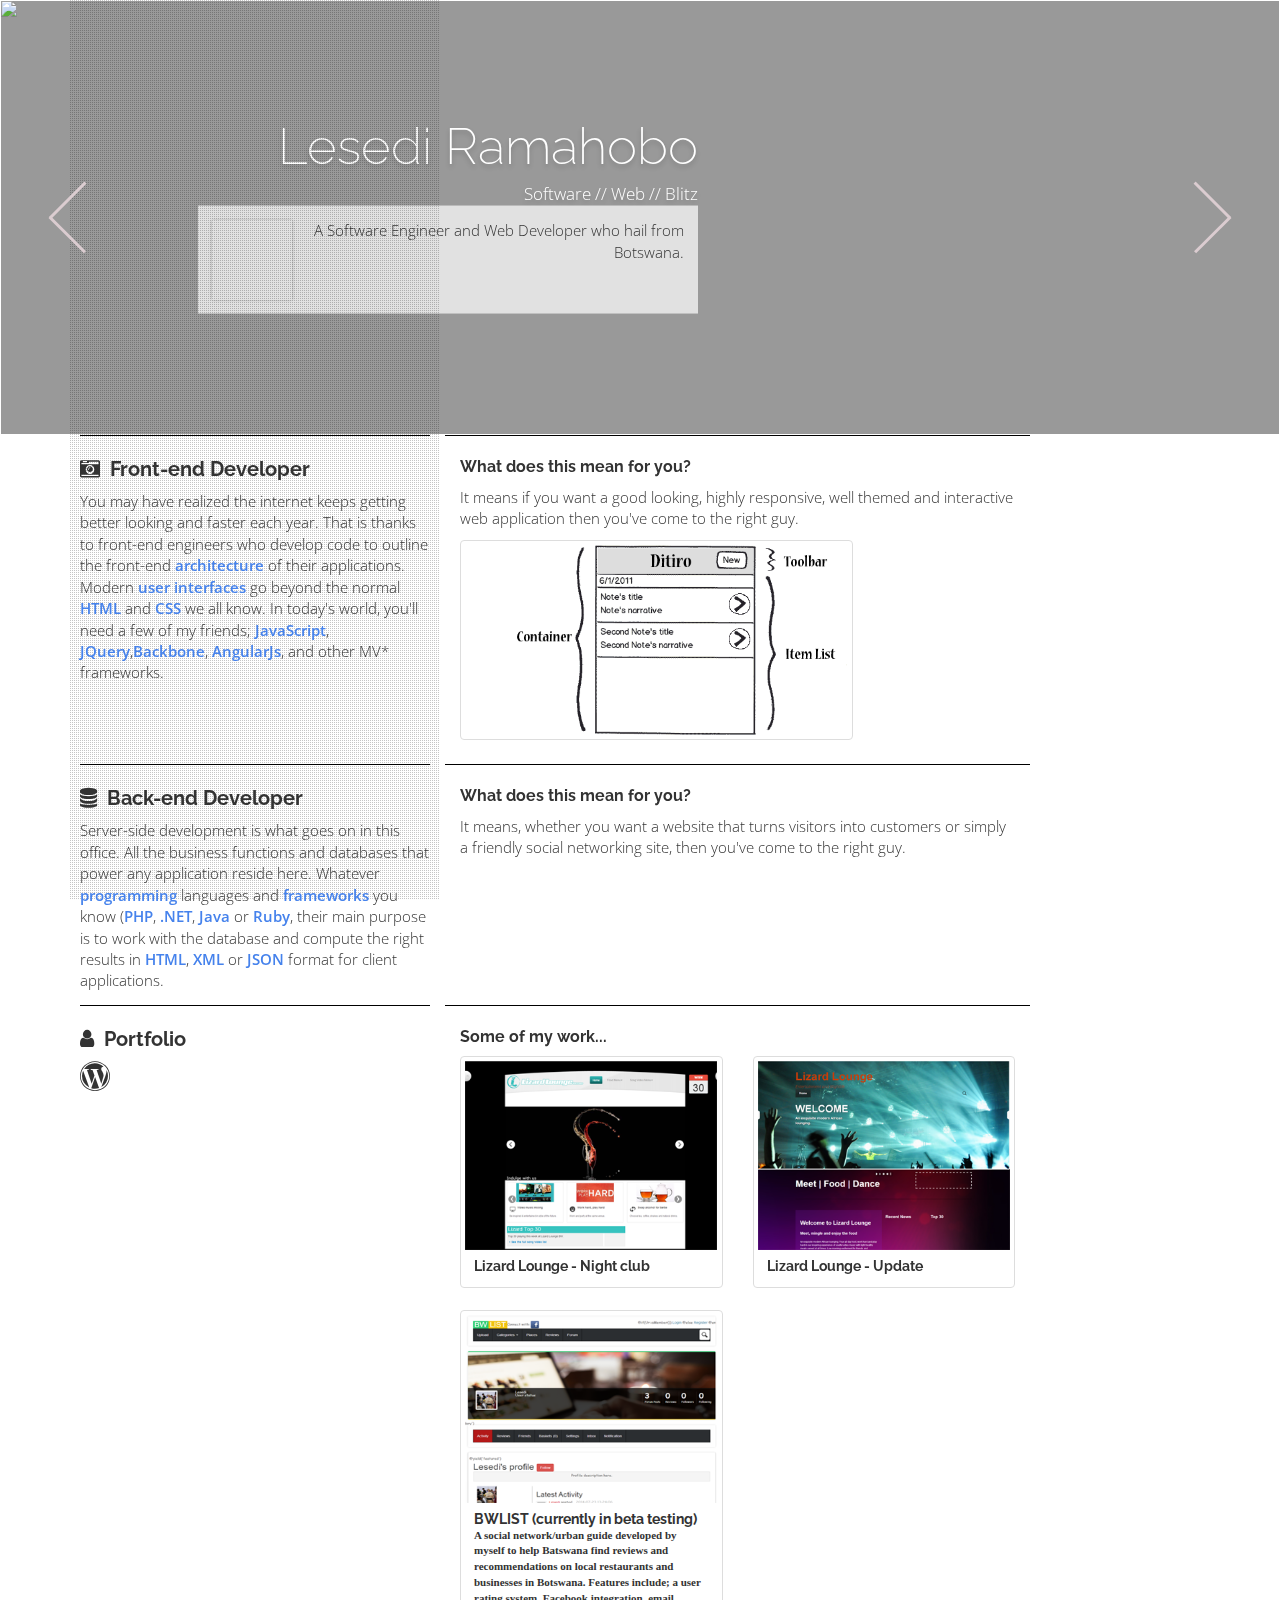
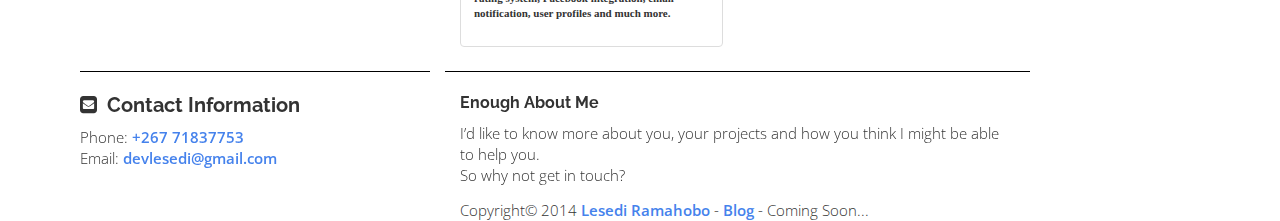
==== commit 31746661: "9th commit" ====
--- a/index.html
+++ b/index.html
@@ -114,8 +114,8 @@
                             <a href="./assets/images/bwlist-Profile.png" target="_blank" class="thumbnail">
                                 <img src="./assets/images/bwlist-Profile-thumb.png" alt="" />
                                 <div class="caption">
-                                    <h5>BWLIST</h5>
-                                    <p></p>
+                                    <h5>BWLIST (currently in beta testing)</h5>
+                                    <p>A social network/urban guide developed by myself to help Batswana find reviews and recommendations on local restaurants and businesses in Botswana. Features include; a user rating system, Facebook integration, email notification, user profiles and much more.</p>
                                 </div>
                             </a>
                         </div>
--- a/assets/main.css
+++ b/assets/main.css
@@ -78,6 +78,11 @@
     padding: 0 0 0 90px;
     min-height: 80px;
 }
+.thumbnail .caption p {
+	font-size: 11px;
+	color: #;
+	font-family: cursive;
+}
 .codrops-header {
 	left: 35%;
 	text-align: right;
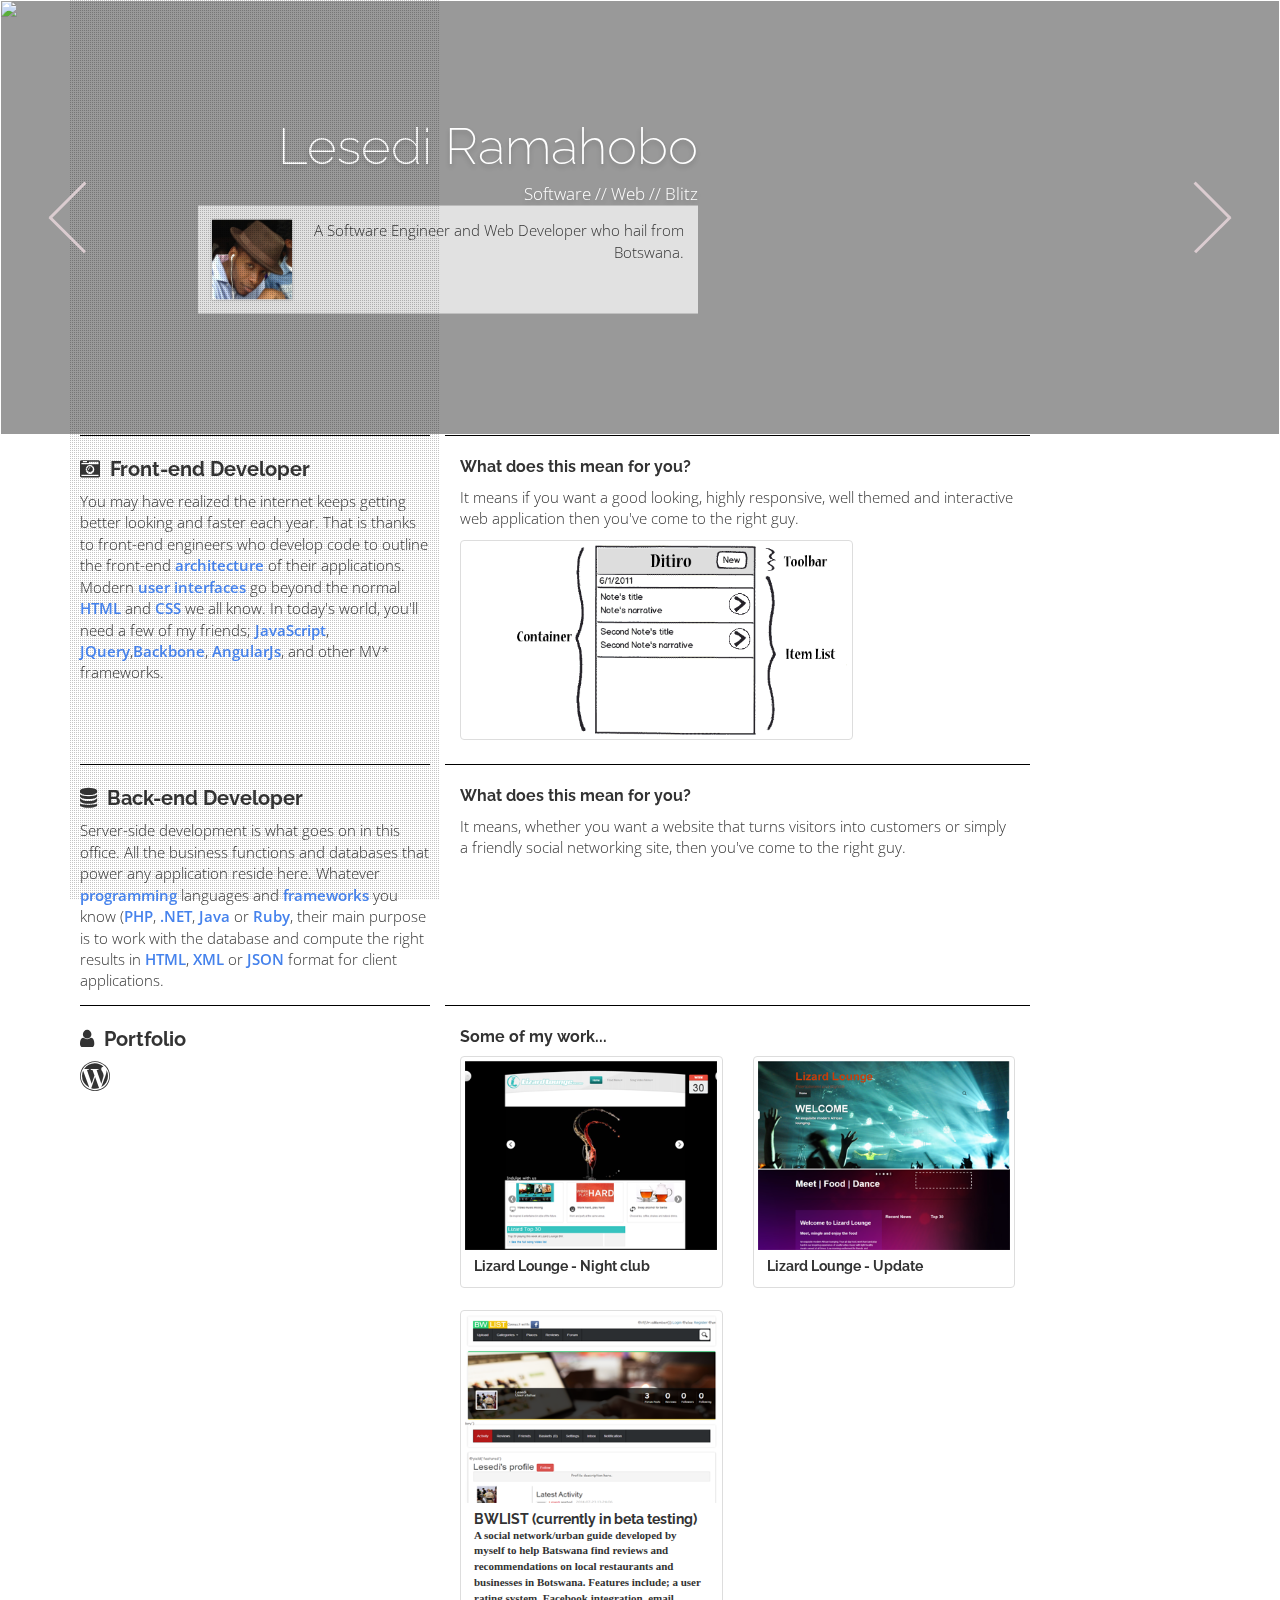
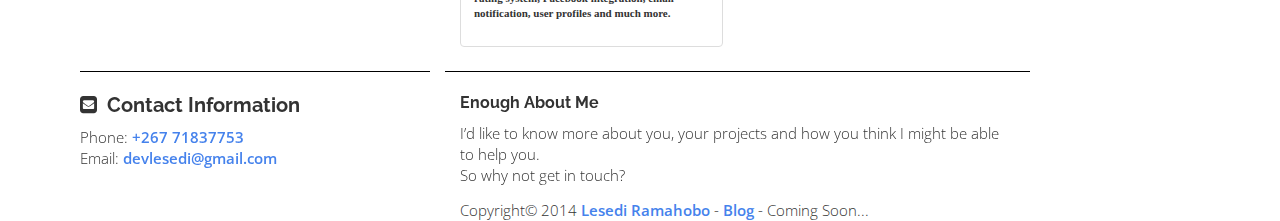
==== commit 7d216874: "10th commit" ====
--- a/index.html
+++ b/index.html
@@ -39,7 +39,7 @@
                 <div class="summaryBase">
                 <dl class="summary">
                     <dt>
-
+                    <img src="./assets/images/photo 2-thumb.jpg" width="80px" height="80px" />
                     </dt>
                     <dd>
                         A Software Engineer and Web Developer who hail from Botswana.
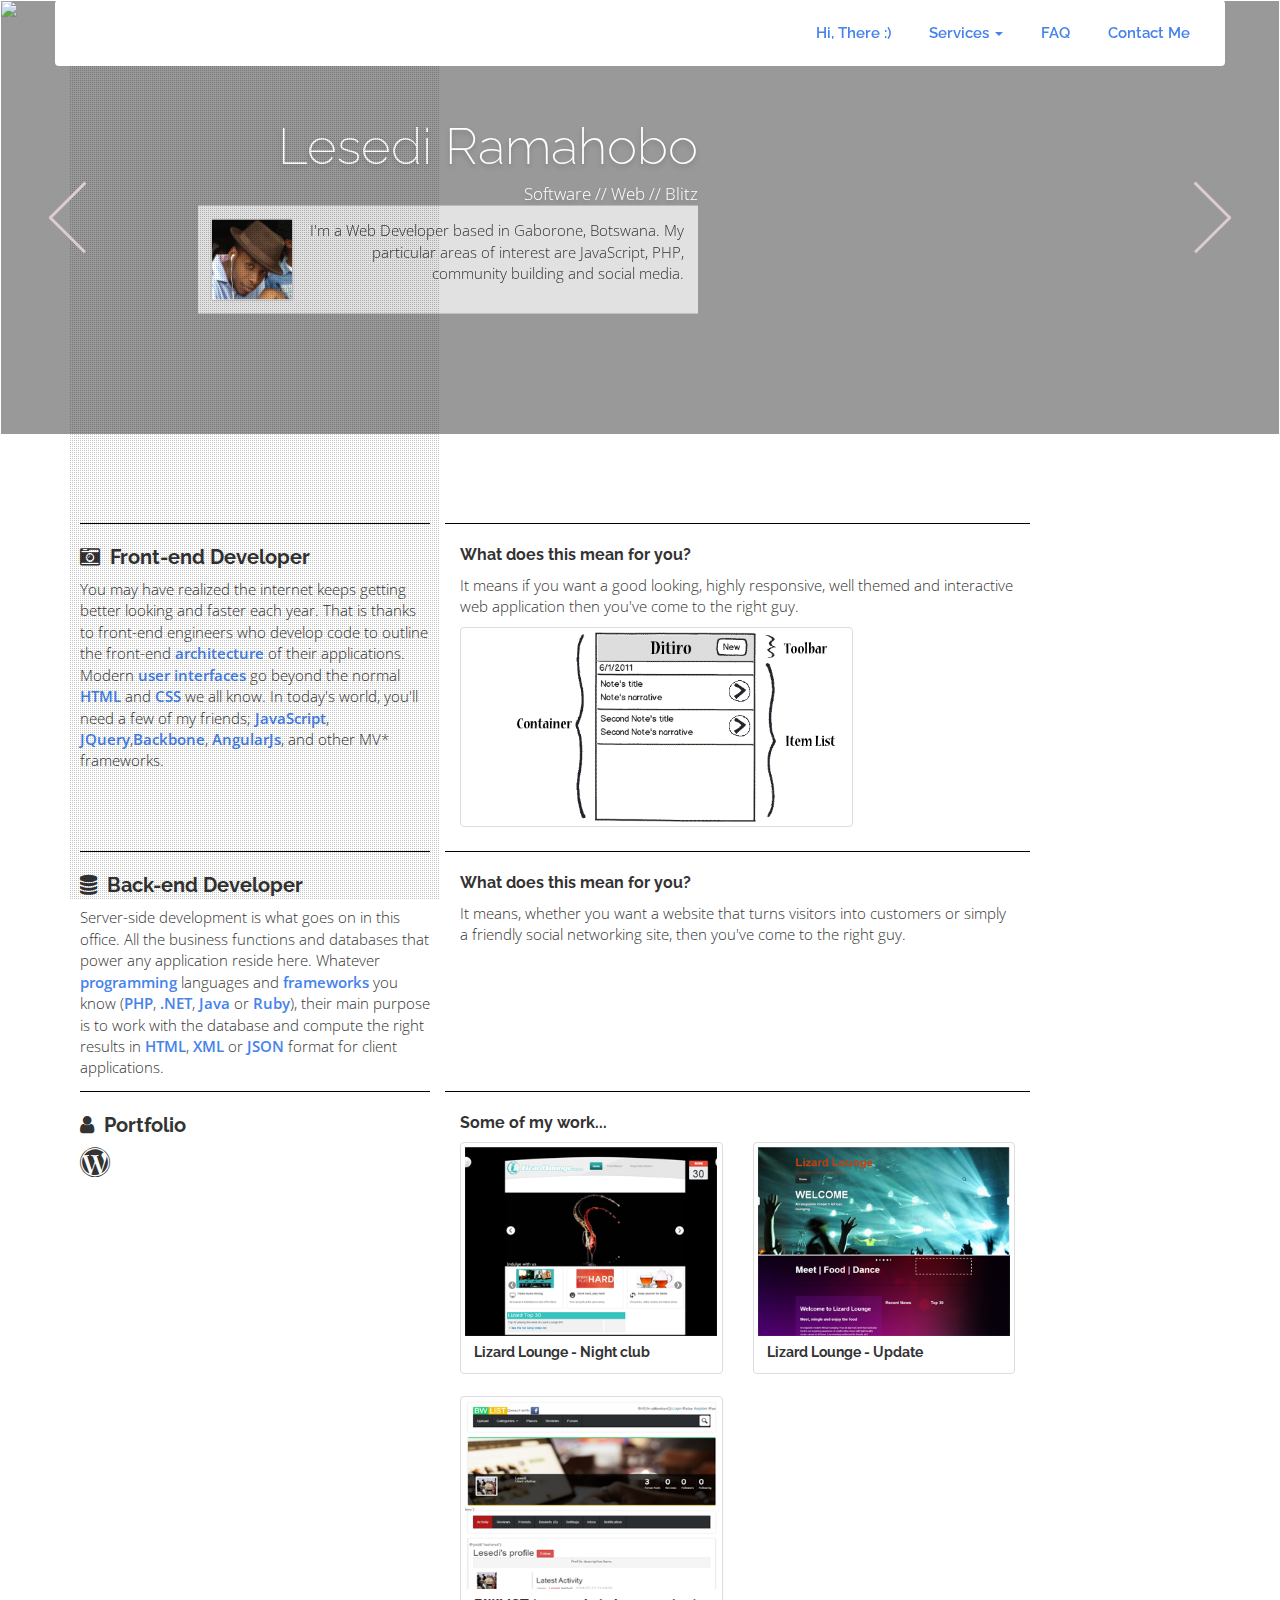
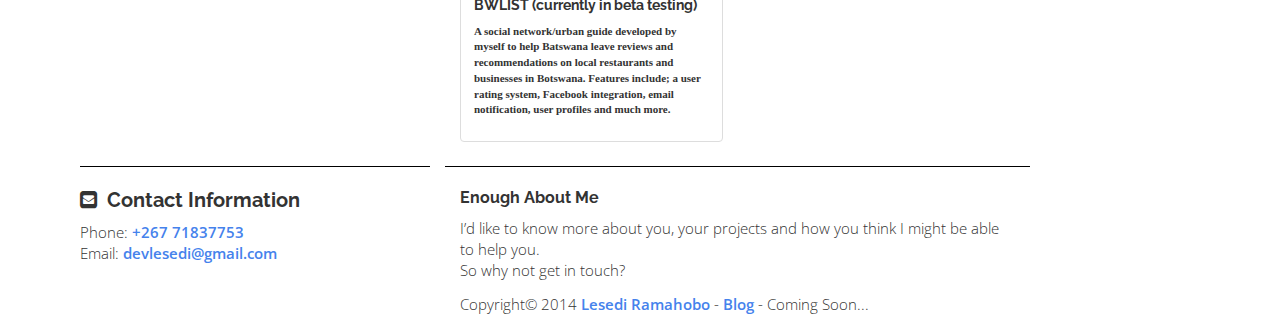
==== commit 6bf7ef6e: "v1.10" ====
--- a/index.html
+++ b/index.html
@@ -42,7 +42,7 @@
                     <img src="./assets/images/photo 2-thumb.jpg" width="80px" height="80px" />
                     </dt>
                     <dd>
-                        A Software Engineer and Web Developer who hail from Botswana.
+                        I'm a Web Developer based in Gaborone, Botswana. My particular areas of interest are JavaScript, PHP, community building and social media.
                     </dd>
                 </dl>
                 </div>
@@ -52,6 +52,27 @@
         <div class="container">
             <div class="overlay">
             
+            </div>
+            <div class="row">
+                <div class="navbar hidden-print navbar-default box main" role="navigation" id="topnav">
+
+                    <div id="menu" class="pull-right">
+                        <nav class="collapse navbar-collapse">
+                            <ul class="nav navbar-nav">
+                                <li><a href="./">Hi, There :)</a></li>
+                                <li class="dropdown">
+                                    <a class="dropdown-toggle" data-toggle="dropdown" href="#">Services <span class="caret"></span></a>
+                                    <ul class="dropdown-menu" role="menu">
+                                        <li><a href="./services/p-a-p.html">Web Development</a></li>
+                                        <li><a href="./services/psd-html.html">PSD to Wordpress</a></li>
+                                    </ul>
+                                </li>
+                                <li><a href="./services/faq.html">FAQ</a></li>
+                                <li><a href="/about">Contact Me</a></li>
+                            </ul>
+                        </nav>
+                    </div>
+            </div>
             </div>
             <div class="row section services">
                 <div class="col-sm-4">
@@ -72,7 +93,7 @@
                 <div class="col-sm-4">
                     <div class="sec_container">
                     <h2><i class="fa fa-database fa-1x"></i><span>Back-end Developer</span></h2>
-                    <p>Server-side development is what goes on in this office. All the business functions and databases that power any application reside here. Whatever <a href="#">programming</a> languages and <a href="#">frameworks</a> you know (<a href="#">PHP</a>, <a href="#">.NET</a>, <a href="#">Java</a> or <a href="#">Ruby</a>, their main purpose is to work with the database and compute the right results in <a href="#">HTML</a>, <a href="#">XML</a> or <a href="#">JSON</a> format for client applications.</p>
+                    <p>Server-side development is what goes on in this office. All the business functions and databases that power any application reside here. Whatever <a href="#">programming</a> languages and <a href="#">frameworks</a> you know (<a href="#">PHP</a>, <a href="#">.NET</a>, <a href="#">Java</a> or <a href="#">Ruby</a>), their main purpose is to work with the database and compute the right results in <a href="#">HTML</a>, <a href="#">XML</a> or <a href="#">JSON</a> format for client applications.</p>
                     </div>
                 </div>
                 <div class="col-sm-6">
@@ -115,7 +136,7 @@
                                 <img src="./assets/images/bwlist-Profile-thumb.png" alt="" />
                                 <div class="caption">
                                     <h5>BWLIST (currently in beta testing)</h5>
-                                    <p>A social network/urban guide developed by myself to help Batswana find reviews and recommendations on local restaurants and businesses in Botswana. Features include; a user rating system, Facebook integration, email notification, user profiles and much more.</p>
+                                    <p>A social network/urban guide developed by myself to help Batswana leave reviews and recommendations on local restaurants and businesses in Botswana. Features include; a user rating system, Facebook integration, email notification, user profiles and much more.</p>
                                 </div>
                             </a>
                         </div>
@@ -158,6 +179,7 @@
     <script src="//ajax.googleapis.com/ajax/libs/jquery/1.11.1/jquery.min.js"></script>
     <script src="./assets/FourBoxes/js/classie.js"></script>
     <script src="./assets/FourBoxes/js/boxesFx.js"></script>
+    <script src="http://netdna.bootstrapcdn.com/bootstrap/3.1.1/js/bootstrap.min.js"></script>
     <script>
         new BoxesFx( document.getElementById( 'boxgallery' ) );
         $('a[href="#"]').each(function(i, el) {
--- a/assets/main.css
+++ b/assets/main.css
@@ -7,6 +7,7 @@
  * Based on Bootstrap
 *//*! normalize.css v3.0.0 | MIT License | git.io/normalize */
 html{font-family:sans-serif;-ms-text-size-adjust:100%;-webkit-text-size-adjust:100%}body{margin:0}article,aside,details,figcaption,figure,footer,header,hgroup,main,nav,section,summary{display:block}audio,canvas,progress,video{display:inline-block;vertical-align:baseline}audio:not([controls]){display:none;height:0}[hidden],template{display:none}a{background:transparent}a:active,a:hover{outline:0}abbr[title]{border-bottom:1px dotted}b,strong{font-weight:bold}dfn{font-style:italic}h1{font-size:2em;margin:0.67em 0}mark{background:#ff0;color:#000}small{font-size:80%}sub,sup{font-size:75%;line-height:0;position:relative;vertical-align:baseline}sup{top:-0.5em}sub{bottom:-0.25em}img{border:0}svg:not(:root){overflow:hidden}figure{margin:1em 40px}hr{-moz-box-sizing:content-box;box-sizing:content-box;height:0}pre{overflow:auto}code,kbd,pre,samp{font-family:monospace, monospace;font-size:1em}button,input,optgroup,select,textarea{color:inherit;font:inherit;margin:0}button{overflow:visible}button,select{text-transform:none}button,html input[type="button"],input[type="reset"],input[type="submit"]{-webkit-appearance:button;cursor:pointer}button[disabled],html input[disabled]{cursor:default}button::-moz-focus-inner,input::-moz-focus-inner{border:0;padding:0}input{line-height:normal}input[type="checkbox"],input[type="radio"]{box-sizing:border-box;padding:0}input[type="number"]::-webkit-inner-spin-button,input[type="number"]::-webkit-outer-spin-button{height:auto}input[type="search"]{-webkit-appearance:textfield;-moz-box-sizing:content-box;-webkit-box-sizing:content-box;box-sizing:content-box}input[type="search"]::-webkit-search-cancel-button,input[type="search"]::-webkit-search-decoration{-webkit-appearance:none}fieldset{border:1px solid #c0c0c0;margin:0 2px;padding:0.35em 0.625em 0.75em}legend{border:0;padding:0}textarea{overflow:auto}optgroup{font-weight:bold}table{border-collapse:collapse;border-spacing:0}td,th{padding:0}@media print{*{text-shadow:none !important;color:#000 !important;background:transparent !important;box-shadow:none !important}a,a:visited{text-decoration:underline}a[href]:after{content:" (" attr(href) ")"}abbr[title]:after{content:" (" attr(title) ")"}a[href^="javascript:"]:after,a[href^="#"]:after{content:""}pre,blockquote{border:1px solid #999;page-break-inside:avoid}thead{display:table-header-group}tr,img{page-break-inside:avoid}img{max-width:100% !important}p,h2,h3{orphans:3;widows:3}h2,h3{page-break-after:avoid}select{background:#fff !important}.navbar{display:none}.table td,.table th{background-color:#fff !important}.btn>.caret,.dropup>.btn>.caret{border-top-color:#000 !important}.label{border:1px solid #000}.table{border-collapse:collapse !important}.table-bordered th,.table-bordered td{border:1px solid #ddd !important}}*{-webkit-box-sizing:border-box;-moz-box-sizing:border-box;box-sizing:border-box}*:before,*:after{-webkit-box-sizing:border-box;-moz-box-sizing:border-box;box-sizing:border-box}html{font-size:62.5%;-webkit-tap-highlight-color:rgba(0,0,0,0)}body{font-family:"Open Sans", "Helvetica Neue", Georgia, "Times New Roman", Times, serif;font-size:16px;line-height:1.42857143;color:#333333;background-color:#ffffff}input,button,select,textarea{font-family:inherit;font-size:inherit;line-height:inherit}a{color:#4582ec;text-decoration:none}a:hover,a:focus{color:#134fb8;text-decoration:underline}a:focus{outline:thin dotted;outline:5px auto -webkit-focus-ring-color;outline-offset:-2px}figure{margin:0}img{vertical-align:middle}.img-responsive,.thumbnail>img,.thumbnail a>img,.carousel-inner>.item>img,.carousel-inner>.item>a>img{display:block;max-width:100%;height:auto}.img-rounded{border-radius:6px}.img-thumbnail{padding:4px;line-height:1.42857143;background-color:#ffffff;border:1px solid #dddddd;border-radius:4px;-webkit-transition:all 0.2s ease-in-out;transition:all 0.2s ease-in-out;display:inline-block;max-width:100%;height:auto}.img-circle{border-radius:50%}hr{margin-top:22px;margin-bottom:22px;border:0;border-top:1px solid #eeeeee}.sr-only{position:absolute;width:1px;height:1px;margin:-1px;padding:0;overflow:hidden;clip:rect(0, 0, 0, 0);border:0}h1,h2,h3,h4,h5,h6,.h1,.h2,.h3,.h4,.h5,.h6{font-family:"Raleway", "Helvetica Neue", Helvetica, Arial, sans-serif;font-weight:bold;line-height:1.1;color:inherit}h1 small,h2 small,h3 small,h4 small,h5 small,h6 small,.h1 small,.h2 small,.h3 small,.h4 small,.h5 small,.h6 small,h1 .small,h2 .small,h3 .small,h4 .small,h5 .small,h6 .small,.h1 .small,.h2 .small,.h3 .small,.h4 .small,.h5 .small,.h6 .small{font-weight:normal;line-height:1;color:#b3b3b3}h1,.h1,h2,.h2,h3,.h3{margin-top:22px;margin-bottom:11px}h1 small,.h1 small,h2 small,.h2 small,h3 small,.h3 small,h1 .small,.h1 .small,h2 .small,.h2 .small,h3 .small,.h3 .small{font-size:65%}h4,.h4,h5,.h5,h6,.h6{margin-top:11px;margin-bottom:11px}h4 small,.h4 small,h5 small,.h5 small,h6 small,.h6 small,h4 .small,.h4 .small,h5 .small,.h5 .small,h6 .small,.h6 .small{font-size:75%}h1,.h1{font-size:41px}h2,.h2{font-size:34px}h3,.h3{font-size:28px}h4,.h4{font-size:20px}h5,.h5{font-size:16px}h6,.h6{font-size:14px}p{margin:0 0 11px}.lead{margin-bottom:22px;font-size:18px;font-weight:200;line-height:1.4}@media (min-width: 768px){.lead{font-size:24px}}small,.small{font-size:85%}cite{font-style:normal}.text-left{text-align:left}.text-right{text-align:right}.text-center{text-align:center}.text-justify{text-align:justify}.text-muted{color:#b3b3b3}.text-primary{color:#4582ec}a.text-primary:hover{color:#1863e6}.text-success{color:#3fad46}a.text-success:hover{color:#318837}.text-info{color:#5bc0de}a.text-info:hover{color:#31b0d5}.text-warning{color:#f0ad4e}a.text-warning:hover{color:#ec971f}.text-danger{color:#d9534f}a.text-danger:hover{color:#c9302c}.bg-primary{color:#fff;background-color:#4582ec}a.bg-primary:hover{background-color:#1863e6}.bg-success{background-color:#dff0d8}a.bg-success:hover{background-color:#c1e2b3}.bg-info{background-color:#d9edf7}a.bg-info:hover{background-color:#afd9ee}.bg-warning{background-color:#fcf8e3}a.bg-warning:hover{background-color:#f7ecb5}.bg-danger{background-color:#f2dede}a.bg-danger:hover{background-color:#e4b9b9}.page-header{padding-bottom:10px;margin:44px 0 22px;border-bottom:1px solid #eeeeee}ul,ol{margin-top:0;margin-bottom:11px}ul ul,ol ul,ul ol,ol ol{margin-bottom:0}.list-unstyled{padding-left:0;list-style:none}.list-inline{padding-left:0;list-style:none;margin-left:-5px}.list-inline>li{display:inline-block;padding-left:5px;padding-right:5px}dl{margin-top:0;margin-bottom:22px}dt,dd{line-height:1.42857143}dt{font-weight:bold}dd{margin-left:0}@media (min-width: 768px){.dl-horizontal dt{float:left;width:160px;clear:left;text-align:right;overflow:hidden;text-overflow:ellipsis;white-space:nowrap}.dl-horizontal dd{margin-left:180px}}abbr[title],abbr[data-original-title]{cursor:help;border-bottom:1px dotted #b3b3b3}.initialism{font-size:90%;text-transform:uppercase}blockquote{padding:11px 22px;margin:0 0 22px;font-size:20px;border-left:5px solid #4582ec}blockquote p:last-child,blockquote ul:last-child,blockquote ol:last-child{margin-bottom:0}blockquote footer,blockquote small,blockquote .small{display:block;font-size:80%;line-height:1.42857143;color:#333333}blockquote footer:before,blockquote small:before,blockquote .small:before{content:'\2014 \00A0'}.blockquote-reverse,blockquote.pull-right{padding-right:15px;padding-left:0;border-right:5px solid #4582ec;border-left:0;text-align:right}.blockquote-reverse footer:before,blockquote.pull-right footer:before,.blockquote-reverse small:before,blockquote.pull-right small:before,.blockquote-reverse .small:before,blockquote.pull-right .small:before{content:''}.blockquote-reverse footer:after,blockquote.pull-right footer:after,.blockquote-reverse small:after,blockquote.pull-right small:after,.blockquote-reverse .small:after,blockquote.pull-right .small:after{content:'\00A0 \2014'}blockquote:before,blockquote:after{content:""}address{margin-bottom:22px;font-style:normal;line-height:1.42857143}code,kbd,pre,samp{font-family:Menlo, Monaco, Consolas, "Courier New", monospace}code{padding:2px 4px;font-size:90%;color:#c7254e;background-color:#f9f2f4;white-space:nowrap;border-radius:4px}kbd{padding:2px 4px;font-size:90%;color:#ffffff;background-color:#333333;border-radius:3px;box-shadow:inset 0 -1px 0 rgba(0,0,0,0.25)}pre{display:block;padding:10.5px;margin:0 0 11px;font-size:15px;line-height:1.42857143;word-break:break-all;word-wrap:break-word;color:#333333;background-color:#f5f5f5;border:1px solid #cccccc;border-radius:4px}pre code{padding:0;font-size:inherit;color:inherit;white-space:pre-wrap;background-color:transparent;border-radius:0}.pre-scrollable{max-height:340px;overflow-y:scroll}.container{margin-right:auto;margin-left:auto;padding-left:15px;padding-right:15px}@media (min-width: 768px){.container{width:750px}}@media (min-width: 992px){.container{width:970px}}@media (min-width: 1200px){.container{width:1170px}}.container-fluid{margin-right:auto;margin-left:auto;padding-left:15px;padding-right:15px}.row{margin-left:-15px;margin-right:-15px}.col-xs-1,.col-sm-1,.col-md-1,.col-lg-1,.col-xs-2,.col-sm-2,.col-md-2,.col-lg-2,.col-xs-3,.col-sm-3,.col-md-3,.col-lg-3,.col-xs-4,.col-sm-4,.col-md-4,.col-lg-4,.col-xs-5,.col-sm-5,.col-md-5,.col-lg-5,.col-xs-6,.col-sm-6,.col-md-6,.col-lg-6,.col-xs-7,.col-sm-7,.col-md-7,.col-lg-7,.col-xs-8,.col-sm-8,.col-md-8,.content-silo,.col-lg-8,.col-xs-9,.col-sm-9,.col-md-9,.col-lg-9,.col-xs-10,.col-sm-10,.col-md-10,.col-lg-10,.col-xs-11,.col-sm-11,.col-md-11,.col-lg-11,.col-xs-12,.col-sm-12,.col-md-12,.col-lg-12{position:relative;min-height:1px;padding-left:15px;padding-right:15px}.col-xs-1,.col-xs-2,.col-xs-3,.col-xs-4,.col-xs-5,.col-xs-6,.col-xs-7,.col-xs-8,.col-xs-9,.col-xs-10,.col-xs-11,.col-xs-12{float:left}.col-xs-12{width:100%}.col-xs-11{width:91.66666667%}.col-xs-10{width:83.33333333%}.col-xs-9{width:75%}.col-xs-8{width:66.66666667%}.col-xs-7{width:58.33333333%}.col-xs-6{width:50%}.col-xs-5{width:41.66666667%}.col-xs-4{width:33.33333333%}.col-xs-3{width:25%}.col-xs-2{width:16.66666667%}.col-xs-1{width:8.33333333%}.col-xs-pull-12{right:100%}.col-xs-pull-11{right:91.66666667%}.col-xs-pull-10{right:83.33333333%}.col-xs-pull-9{right:75%}.col-xs-pull-8{right:66.66666667%}.col-xs-pull-7{right:58.33333333%}.col-xs-pull-6{right:50%}.col-xs-pull-5{right:41.66666667%}.col-xs-pull-4{right:33.33333333%}.col-xs-pull-3{right:25%}.col-xs-pull-2{right:16.66666667%}.col-xs-pull-1{right:8.33333333%}.col-xs-pull-0{right:0%}.col-xs-push-12{left:100%}.col-xs-push-11{left:91.66666667%}.col-xs-push-10{left:83.33333333%}.col-xs-push-9{left:75%}.col-xs-push-8{left:66.66666667%}.col-xs-push-7{left:58.33333333%}.col-xs-push-6{left:50%}.col-xs-push-5{left:41.66666667%}.col-xs-push-4{left:33.33333333%}.col-xs-push-3{left:25%}.col-xs-push-2{left:16.66666667%}.col-xs-push-1{left:8.33333333%}.col-xs-push-0{left:0%}.col-xs-offset-12{margin-left:100%}.col-xs-offset-11{margin-left:91.66666667%}.col-xs-offset-10{margin-left:83.33333333%}.col-xs-offset-9{margin-left:75%}.col-xs-offset-8{margin-left:66.66666667%}.col-xs-offset-7{margin-left:58.33333333%}.col-xs-offset-6{margin-left:50%}.col-xs-offset-5{margin-left:41.66666667%}.col-xs-offset-4{margin-left:33.33333333%}.col-xs-offset-3{margin-left:25%}.col-xs-offset-2{margin-left:16.66666667%}.col-xs-offset-1{margin-left:8.33333333%}.col-xs-offset-0{margin-left:0%}@media (min-width: 768px){.col-sm-1,.col-sm-2,.col-sm-3,.col-sm-4,.col-sm-5,.col-sm-6,.col-sm-7,.col-sm-8,.col-sm-9,.col-sm-10,.col-sm-11,.col-sm-12{float:left}.col-sm-12{width:100%}.col-sm-11{width:91.66666667%}.col-sm-10{width:83.33333333%}.col-sm-9{width:75%}.col-sm-8{width:66.66666667%}.col-sm-7{width:58.33333333%}.col-sm-6{width:50%}.col-sm-5{width:41.66666667%}.col-sm-4{width:33.33333333%}.col-sm-3{width:25%}.col-sm-2{width:16.66666667%}.col-sm-1{width:8.33333333%}.col-sm-pull-12{right:100%}.col-sm-pull-11{right:91.66666667%}.col-sm-pull-10{right:83.33333333%}.col-sm-pull-9{right:75%}.col-sm-pull-8{right:66.66666667%}.col-sm-pull-7{right:58.33333333%}.col-sm-pull-6{right:50%}.col-sm-pull-5{right:41.66666667%}.col-sm-pull-4{right:33.33333333%}.col-sm-pull-3{right:25%}.col-sm-pull-2{right:16.66666667%}.col-sm-pull-1{right:8.33333333%}.col-sm-pull-0{right:0%}.col-sm-push-12{left:100%}.col-sm-push-11{left:91.66666667%}.col-sm-push-10{left:83.33333333%}.col-sm-push-9{left:75%}.col-sm-push-8{left:66.66666667%}.col-sm-push-7{left:58.33333333%}.col-sm-push-6{left:50%}.col-sm-push-5{left:41.66666667%}.col-sm-push-4{left:33.33333333%}.col-sm-push-3{left:25%}.col-sm-push-2{left:16.66666667%}.col-sm-push-1{left:8.33333333%}.col-sm-push-0{left:0%}.col-sm-offset-12{margin-left:100%}.col-sm-offset-11{margin-left:91.66666667%}.col-sm-offset-10{margin-left:83.33333333%}.col-sm-offset-9{margin-left:75%}.col-sm-offset-8{margin-left:66.66666667%}.col-sm-offset-7{margin-left:58.33333333%}.col-sm-offset-6{margin-left:50%}.col-sm-offset-5{margin-left:41.66666667%}.col-sm-offset-4{margin-left:33.33333333%}.col-sm-offset-3{margin-left:25%}.col-sm-offset-2{margin-left:16.66666667%}.col-sm-offset-1{margin-left:8.33333333%}.col-sm-offset-0{margin-left:0%}}@media (min-width: 992px){.col-md-1,.col-md-2,.col-md-3,.col-md-4,.col-md-5,.col-md-6,.col-md-7,.col-md-8,.content-silo,.col-md-9,.col-md-10,.col-md-11,.col-md-12{float:left}.col-md-12{width:100%}.col-md-11{width:91.66666667%}.col-md-10{width:83.33333333%}.col-md-9{width:75%}.col-md-8,.content-silo{width:66.66666667%}.col-md-7{width:58.33333333%}.col-md-6{width:50%}.col-md-5{width:41.66666667%}.col-md-4{width:33.33333333%}.col-md-3{width:25%}.col-md-2{width:16.66666667%}.col-md-1{width:8.33333333%}.col-md-pull-12{right:100%}.col-md-pull-11{right:91.66666667%}.col-md-pull-10{right:83.33333333%}.col-md-pull-9{right:75%}.col-md-pull-8{right:66.66666667%}.col-md-pull-7{right:58.33333333%}.col-md-pull-6{right:50%}.col-md-pull-5{right:41.66666667%}.col-md-pull-4{right:33.33333333%}.col-md-pull-3{right:25%}.col-md-pull-2{right:16.66666667%}.col-md-pull-1{right:8.33333333%}.col-md-pull-0{right:0%}.col-md-push-12{left:100%}.col-md-push-11{left:91.66666667%}.col-md-push-10{left:83.33333333%}.col-md-push-9{left:75%}.col-md-push-8{left:66.66666667%}.col-md-push-7{left:58.33333333%}.col-md-push-6{left:50%}.col-md-push-5{left:41.66666667%}.col-md-push-4{left:33.33333333%}.col-md-push-3{left:25%}.col-md-push-2{left:16.66666667%}.col-md-push-1{left:8.33333333%}.col-md-push-0{left:0%}.col-md-offset-12{margin-left:100%}.col-md-offset-11{margin-left:91.66666667%}.col-md-offset-10{margin-left:83.33333333%}.col-md-offset-9{margin-left:75%}.col-md-offset-8{margin-left:66.66666667%}.col-md-offset-7{margin-left:58.33333333%}.col-md-offset-6{margin-left:50%}.col-md-offset-5{margin-left:41.66666667%}.col-md-offset-4{margin-left:33.33333333%}.col-md-offset-3{margin-left:25%}.col-md-offset-2,.content-silo{margin-left:16.66666667%}.col-md-offset-1{margin-left:8.33333333%}.col-md-offset-0{margin-left:0%}}@media (min-width: 1200px){.col-lg-1,.col-lg-2,.col-lg-3,.col-lg-4,.col-lg-5,.col-lg-6,.col-lg-7,.col-lg-8,.col-lg-9,.col-lg-10,.col-lg-11,.col-lg-12{float:left}.col-lg-12{width:100%}.col-lg-11{width:91.66666667%}.col-lg-10{width:83.33333333%}.col-lg-9{width:75%}.col-lg-8{width:66.66666667%}.col-lg-7{width:58.33333333%}.col-lg-6{width:50%}.col-lg-5{width:41.66666667%}.col-lg-4{width:33.33333333%}.col-lg-3{width:25%}.col-lg-2{width:16.66666667%}.col-lg-1{width:8.33333333%}.col-lg-pull-12{right:100%}.col-lg-pull-11{right:91.66666667%}.col-lg-pull-10{right:83.33333333%}.col-lg-pull-9{right:75%}.col-lg-pull-8{right:66.66666667%}.col-lg-pull-7{right:58.33333333%}.col-lg-pull-6{right:50%}.col-lg-pull-5{right:41.66666667%}.col-lg-pull-4{right:33.33333333%}.col-lg-pull-3{right:25%}.col-lg-pull-2{right:16.66666667%}.col-lg-pull-1{right:8.33333333%}.col-lg-pull-0{right:0%}.col-lg-push-12{left:100%}.col-lg-push-11{left:91.66666667%}.col-lg-push-10{left:83.33333333%}.col-lg-push-9{left:75%}.col-lg-push-8{left:66.66666667%}.col-lg-push-7{left:58.33333333%}.col-lg-push-6{left:50%}.col-lg-push-5{left:41.66666667%}.col-lg-push-4{left:33.33333333%}.col-lg-push-3{left:25%}.col-lg-push-2{left:16.66666667%}.col-lg-push-1{left:8.33333333%}.col-lg-push-0{left:0%}.col-lg-offset-12{margin-left:100%}.col-lg-offset-11{margin-left:91.66666667%}.col-lg-offset-10{margin-left:83.33333333%}.col-lg-offset-9{margin-left:75%}.col-lg-offset-8{margin-left:66.66666667%}.col-lg-offset-7{margin-left:58.33333333%}.col-lg-offset-6{margin-left:50%}.col-lg-offset-5{margin-left:41.66666667%}.col-lg-offset-4{margin-left:33.33333333%}.col-lg-offset-3{margin-left:25%}.col-lg-offset-2{margin-left:16.66666667%}.col-lg-offset-1{margin-left:8.33333333%}.col-lg-offset-0{margin-left:0%}}table{max-width:100%;background-color:transparent}th{text-align:left}.table{width:100%;margin-bottom:22px}.table>thead>tr>th,.table>tbody>tr>th,.table>tfoot>tr>th,.table>thead>tr>td,.table>tbody>tr>td,.table>tfoot>tr>td{padding:8px;line-height:1.42857143;vertical-align:top;border-top:1px solid #dddddd}.table>thead>tr>th{vertical-align:bottom;border-bottom:2px solid #dddddd}.table>caption+thead>tr:first-child>th,.table>colgroup+thead>tr:first-child>th,.table>thead:first-child>tr:first-child>th,.table>caption+thead>tr:first-child>td,.table>colgroup+thead>tr:first-child>td,.table>thead:first-child>tr:first-child>td{border-top:0}.table>tbody+tbody{border-top:2px solid #dddddd}.table .table{background-color:#ffffff}.table-condensed>thead>tr>th,.table-condensed>tbody>tr>th,.table-condensed>tfoot>tr>th,.table-condensed>thead>tr>td,.table-condensed>tbody>tr>td,.table-condensed>tfoot>tr>td{padding:5px}.table-bordered{border:1px solid #dddddd}.table-bordered>thead>tr>th,.table-bordered>tbody>tr>th,.table-bordered>tfoot>tr>th,.table-bordered>thead>tr>td,.table-bordered>tbody>tr>td,.table-bordered>tfoot>tr>td{border:1px solid #dddddd}.table-bordered>thead>tr>th,.table-bordered>thead>tr>td{border-bottom-width:2px}.table-striped>tbody>tr:nth-child(odd)>td,.table-striped>tbody>tr:nth-child(odd)>th{background-color:#f9f9f9}.table-hover>tbody>tr:hover>td,.table-hover>tbody>tr:hover>th{background-color:#f5f5f5}table col[class*="col-"]{position:static;float:none;display:table-column}table td[class*="col-"],table th[class*="col-"]{position:static;float:none;display:table-cell}.table>thead>tr>td.active,.table>tbody>tr>td.active,.table>tfoot>tr>td.active,.table>thead>tr>th.active,.table>tbody>tr>th.active,.table>tfoot>tr>th.active,.table>thead>tr.active>td,.table>tbody>tr.active>td,.table>tfoot>tr.active>td,.table>thead>tr.active>th,.table>tbody>tr.active>th,.table>tfoot>tr.active>th{background-color:#f5f5f5}.table-hover>tbody>tr>td.active:hover,.table-hover>tbody>tr>th.active:hover,.table-hover>tbody>tr.active:hover>td,.table-hover>tbody>tr.active:hover>th{background-color:#e8e8e8}.table>thead>tr>td.success,.table>tbody>tr>td.success,.table>tfoot>tr>td.success,.table>thead>tr>th.success,.table>tbody>tr>th.success,.table>tfoot>tr>th.success,.table>thead>tr.success>td,.table>tbody>tr.success>td,.table>tfoot>tr.success>td,.table>thead>tr.success>th,.table>tbody>tr.success>th,.table>tfoot>tr.success>th{background-color:#dff0d8}.table-hover>tbody>tr>td.success:hover,.table-hover>tbody>tr>th.success:hover,.table-hover>tbody>tr.success:hover>td,.table-hover>tbody>tr.success:hover>th{background-color:#d0e9c6}.table>thead>tr>td.info,.table>tbody>tr>td.info,.table>tfoot>tr>td.info,.table>thead>tr>th.info,.table>tbody>tr>th.info,.table>tfoot>tr>th.info,.table>thead>tr.info>td,.table>tbody>tr.info>td,.table>tfoot>tr.info>td,.table>thead>tr.info>th,.table>tbody>tr.info>th,.table>tfoot>tr.info>th{background-color:#d9edf7}.table-hover>tbody>tr>td.info:hover,.table-hover>tbody>tr>th.info:hover,.table-hover>tbody>tr.info:hover>td,.table-hover>tbody>tr.info:hover>th{background-color:#c4e3f3}.table>thead>tr>td.warning,.table>tbody>tr>td.warning,.table>tfoot>tr>td.warning,.table>thead>tr>th.warning,.table>tbody>tr>th.warning,.table>tfoot>tr>th.warning,.table>thead>tr.warning>td,.table>tbody>tr.warning>td,.table>tfoot>tr.warning>td,.table>thead>tr.warning>th,.table>tbody>tr.warning>th,.table>tfoot>tr.warning>th{background-color:#fcf8e3}.table-hover>tbody>tr>td.warning:hover,.table-hover>tbody>tr>th.warning:hover,.table-hover>tbody>tr.warning:hover>td,.table-hover>tbody>tr.warning:hover>th{background-color:#faf2cc}.table>thead>tr>td.danger,.table>tbody>tr>td.danger,.table>tfoot>tr>td.danger,.table>thead>tr>th.danger,.table>tbody>tr>th.danger,.table>tfoot>tr>th.danger,.table>thead>tr.danger>td,.table>tbody>tr.danger>td,.table>tfoot>tr.danger>td,.table>thead>tr.danger>th,.table>tbody>tr.danger>th,.table>tfoot>tr.danger>th{background-color:#f2dede}.table-hover>tbody>tr>td.danger:hover,.table-hover>tbody>tr>th.danger:hover,.table-hover>tbody>tr.danger:hover>td,.table-hover>tbody>tr.danger:hover>th{background-color:#ebcccc}@media (max-width: 767px){.table-responsive{width:100%;margin-bottom:16.5px;overflow-y:hidden;overflow-x:scroll;-ms-overflow-style:-ms-autohiding-scrollbar;border:1px solid #dddddd;-webkit-overflow-scrolling:touch}.table-responsive>.table{margin-bottom:0}.table-responsive>.table>thead>tr>th,.table-responsive>.table>tbody>tr>th,.table-responsive>.table>tfoot>tr>th,.table-responsive>.table>thead>tr>td,.table-responsive>.table>tbody>tr>td,.table-responsive>.table>tfoot>tr>td{white-space:nowrap}.table-responsive>.table-bordered{border:0}.table-responsive>.table-bordered>thead>tr>th:first-child,.table-responsive>.table-bordered>tbody>tr>th:first-child,.table-responsive>.table-bordered>tfoot>tr>th:first-child,.table-responsive>.table-bordered>thead>tr>td:first-child,.table-responsive>.table-bordered>tbody>tr>td:first-child,.table-responsive>.table-bordered>tfoot>tr>td:first-child{border-left:0}.table-responsive>.table-bordered>thead>tr>th:last-child,.table-responsive>.table-bordered>tbody>tr>th:last-child,.table-responsive>.table-bordered>tfoot>tr>th:last-child,.table-responsive>.table-bordered>thead>tr>td:last-child,.table-responsive>.table-bordered>tbody>tr>td:last-child,.table-responsive>.table-bordered>tfoot>tr>td:last-child{border-right:0}.table-responsive>.table-bordered>tbody>tr:last-child>th,.table-responsive>.table-bordered>tfoot>tr:last-child>th,.table-responsive>.table-bordered>tbody>tr:last-child>td,.table-responsive>.table-bordered>tfoot>tr:last-child>td{border-bottom:0}}fieldset{padding:0;margin:0;border:0;min-width:0}legend{display:block;width:100%;padding:0;margin-bottom:22px;font-size:24px;line-height:inherit;color:#333333;border:0;border-bottom:1px solid #e5e5e5}label{display:inline-block;margin-bottom:5px;font-weight:bold}input[type="search"]{-webkit-box-sizing:border-box;-moz-box-sizing:border-box;box-sizing:border-box}input[type="radio"],input[type="checkbox"]{margin:4px 0 0;margin-top:1px \9;line-height:normal}input[type="file"]{display:block}input[type="range"]{display:block;width:100%}select[multiple],select[size]{height:auto}input[type="file"]:focus,input[type="radio"]:focus,input[type="checkbox"]:focus{outline:thin dotted;outline:5px auto -webkit-focus-ring-color;outline-offset:-2px}output{display:block;padding-top:9px;font-size:16px;line-height:1.42857143;color:#333333}.form-control{display:block;width:100%;height:40px;padding:8px 12px;font-size:16px;line-height:1.42857143;color:#333333;background-color:#ffffff;background-image:none;border:1px solid #dddddd;border-radius:4px;-webkit-box-shadow:inset 0 1px 1px rgba(0,0,0,0.075);box-shadow:inset 0 1px 1px rgba(0,0,0,0.075);-webkit-transition:border-color ease-in-out .15s, box-shadow ease-in-out .15s;transition:border-color ease-in-out .15s, box-shadow ease-in-out .15s}.form-control:focus{border-color:#66afe9;outline:0;-webkit-box-shadow:inset 0 1px 1px rgba(0,0,0,0.075),0 0 8px rgba(102,175,233,0.6);box-shadow:inset 0 1px 1px rgba(0,0,0,0.075),0 0 8px rgba(102,175,233,0.6)}.form-control::-moz-placeholder{color:#b3b3b3;opacity:1}.form-control:-ms-input-placeholder{color:#b3b3b3}.form-control::-webkit-input-placeholder{color:#b3b3b3}.form-control[disabled],.form-control[readonly],fieldset[disabled] .form-control{cursor:not-allowed;background-color:#eeeeee;opacity:1}textarea.form-control{height:auto}input[type="search"]{-webkit-appearance:none}input[type="date"]{line-height:40px}.form-group{margin-bottom:15px}.radio,.checkbox{display:block;min-height:22px;margin-top:10px;margin-bottom:10px;padding-left:20px}.radio label,.checkbox label{display:inline;font-weight:normal;cursor:pointer}.radio input[type="radio"],.radio-inline input[type="radio"],.checkbox input[type="checkbox"],.checkbox-inline input[type="checkbox"]{float:left;margin-left:-20px}.radio+.radio,.checkbox+.checkbox{margin-top:-5px}.radio-inline,.checkbox-inline{display:inline-block;padding-left:20px;margin-bottom:0;vertical-align:middle;font-weight:normal;cursor:pointer}.radio-inline+.radio-inline,.checkbox-inline+.checkbox-inline{margin-top:0;margin-left:10px}input[type="radio"][disabled],input[type="checkbox"][disabled],.radio[disabled],.radio-inline[disabled],.checkbox[disabled],.checkbox-inline[disabled],fieldset[disabled] input[type="radio"],fieldset[disabled] input[type="checkbox"],fieldset[disabled] .radio,fieldset[disabled] .radio-inline,fieldset[disabled] .checkbox,fieldset[disabled] .checkbox-inline{cursor:not-allowed}.input-sm{height:33px;padding:5px 10px;font-size:14px;line-height:1.5;border-radius:3px}select.input-sm{height:33px;line-height:33px}textarea.input-sm,select[multiple].input-sm{height:auto}.input-lg{height:57px;padding:14px 16px;font-size:20px;line-height:1.33;border-radius:6px}select.input-lg{height:57px;line-height:57px}textarea.input-lg,select[multiple].input-lg{height:auto}.has-feedback{position:relative}.has-feedback .form-control{padding-right:50px}.has-feedback .form-control-feedback{position:absolute;top:27px;right:0;display:block;width:40px;height:40px;line-height:40px;text-align:center}.has-success .help-block,.has-success .control-label,.has-success .radio,.has-success .checkbox,.has-success .radio-inline,.has-success .checkbox-inline{color:#3fad46}.has-success .form-control{border-color:#3fad46;-webkit-box-shadow:inset 0 1px 1px rgba(0,0,0,0.075);box-shadow:inset 0 1px 1px rgba(0,0,0,0.075)}.has-success .form-control:focus{border-color:#318837;-webkit-box-shadow:inset 0 1px 1px rgba(0,0,0,0.075),0 0 6px #81d186;box-shadow:inset 0 1px 1px rgba(0,0,0,0.075),0 0 6px #81d186}.has-success .input-group-addon{color:#3fad46;border-color:#3fad46;background-color:#dff0d8}.has-success .form-control-feedback{color:#3fad46}.has-warning .help-block,.has-warning .control-label,.has-warning .radio,.has-warning .checkbox,.has-warning .radio-inline,.has-warning .checkbox-inline{color:#f0ad4e}.has-warning .form-control{border-color:#f0ad4e;-webkit-box-shadow:inset 0 1px 1px rgba(0,0,0,0.075);box-shadow:inset 0 1px 1px rgba(0,0,0,0.075)}.has-warning .form-control:focus{border-color:#ec971f;-webkit-box-shadow:inset 0 1px 1px rgba(0,0,0,0.075),0 0 6px #f8d9ac;box-shadow:inset 0 1px 1px rgba(0,0,0,0.075),0 0 6px #f8d9ac}.has-warning .input-group-addon{color:#f0ad4e;border-color:#f0ad4e;background-color:#fcf8e3}.has-warning .form-control-feedback{color:#f0ad4e}.has-error .help-block,.has-error .control-label,.has-error .radio,.has-error .checkbox,.has-error .radio-inline,.has-error .checkbox-inline{color:#d9534f}.has-error .form-control{border-color:#d9534f;-webkit-box-shadow:inset 0 1px 1px rgba(0,0,0,0.075);box-shadow:inset 0 1px 1px rgba(0,0,0,0.075)}.has-error .form-control:focus{border-color:#c9302c;-webkit-box-shadow:inset 0 1px 1px rgba(0,0,0,0.075),0 0 6px #eba5a3;box-shadow:inset 0 1px 1px rgba(0,0,0,0.075),0 0 6px #eba5a3}.has-error .input-group-addon{color:#d9534f;border-color:#d9534f;background-color:#f2dede}.has-error .form-control-feedback{color:#d9534f}.form-control-static{margin-bottom:0}.help-block{display:block;margin-top:5px;margin-bottom:10px;color:#737373}@media (min-width: 768px){.form-inline .form-group{display:inline-block;margin-bottom:0;vertical-align:middle}.form-inline .form-control{display:inline-block;width:auto;vertical-align:middle}.form-inline .input-group>.form-control{width:100%}.form-inline .control-label{margin-bottom:0;vertical-align:middle}.form-inline .radio,.form-inline .checkbox{display:inline-block;margin-top:0;margin-bottom:0;padding-left:0;vertical-align:middle}.form-inline .radio input[type="radio"],.form-inline .checkbox input[type="checkbox"]{float:none;margin-left:0}.form-inline .has-feedback .form-control-feedback{top:0}}.form-horizontal .control-label,.form-horizontal .radio,.form-horizontal .checkbox,.form-horizontal .radio-inline,.form-horizontal .checkbox-inline{margin-top:0;margin-bottom:0;padding-top:9px}.form-horizontal .radio,.form-horizontal .checkbox{min-height:31px}.form-horizontal .form-group{margin-left:-15px;margin-right:-15px}.form-horizontal .form-control-static{padding-top:9px}@media (min-width: 768px){.form-horizontal .control-label{text-align:right}}.form-horizontal .has-feedback .form-control-feedback{top:0;right:15px}.btn{display:inline-block;margin-bottom:0;font-weight:normal;text-align:center;vertical-align:middle;cursor:pointer;background-image:none;border:1px solid transparent;white-space:nowrap;padding:8px 12px;font-size:16px;line-height:1.42857143;border-radius:4px;-webkit-user-select:none;-moz-user-select:none;-ms-user-select:none;user-select:none}.btn:focus,.btn:active:focus,.btn.active:focus{outline:thin dotted;outline:5px auto -webkit-focus-ring-color;outline-offset:-2px}.btn:hover,.btn:focus{color:#333333;text-decoration:none}.btn:active,.btn.active{outline:0;background-image:none;-webkit-box-shadow:inset 0 3px 5px rgba(0,0,0,0.125);box-shadow:inset 0 3px 5px rgba(0,0,0,0.125)}.btn.disabled,.btn[disabled],fieldset[disabled] .btn{cursor:not-allowed;pointer-events:none;opacity:0.65;filter:alpha(opacity=65);-webkit-box-shadow:none;box-shadow:none}.btn-default{color:#333333;background-color:#ffffff;border-color:#dddddd}.btn-default:hover,.btn-default:focus,.btn-default:active,.btn-default.active,.open .dropdown-toggle.btn-default{color:#333333;background-color:#ebebeb;border-color:#bebebe}.btn-default:active,.btn-default.active,.open .dropdown-toggle.btn-default{background-image:none}.btn-default.disabled,.btn-default[disabled],fieldset[disabled] .btn-default,.btn-default.disabled:hover,.btn-default[disabled]:hover,fieldset[disabled] .btn-default:hover,.btn-default.disabled:focus,.btn-default[disabled]:focus,fieldset[disabled] .btn-default:focus,.btn-default.disabled:active,.btn-default[disabled]:active,fieldset[disabled] .btn-default:active,.btn-default.disabled.active,.btn-default[disabled].active,fieldset[disabled] .btn-default.active{background-color:#ffffff;border-color:#dddddd}.btn-default .badge{color:#ffffff;background-color:#333333}.btn-primary{color:#ffffff;background-color:#4582ec;border-color:#4582ec}.btn-primary:hover,.btn-primary:focus,.btn-primary:active,.btn-primary.active,.open .dropdown-toggle.btn-primary{color:#ffffff;background-color:#2069e8;border-color:#175fdd}.btn-primary:active,.btn-primary.active,.open .dropdown-toggle.btn-primary{background-image:none}.btn-primary.disabled,.btn-primary[disabled],fieldset[disabled] .btn-primary,.btn-primary.disabled:hover,.btn-primary[disabled]:hover,fieldset[disabled] .btn-primary:hover,.btn-primary.disabled:focus,.btn-primary[disabled]:focus,fieldset[disabled] .btn-primary:focus,.btn-primary.disabled:active,.btn-primary[disabled]:active,fieldset[disabled] .btn-primary:active,.btn-primary.disabled.active,.btn-primary[disabled].active,fieldset[disabled] .btn-primary.active{background-color:#4582ec;border-color:#4582ec}.btn-primary .badge{color:#4582ec;background-color:#ffffff}.btn-success{color:#ffffff;background-color:#3fad46;border-color:#3fad46}.btn-success:hover,.btn-success:focus,.btn-success:active,.btn-success.active,.open .dropdown-toggle.btn-success{color:#ffffff;background-color:#348f3a;border-color:#2f8034}.btn-success:active,.btn-success.active,.open .dropdown-toggle.btn-success{background-image:none}.btn-success.disabled,.btn-success[disabled],fieldset[disabled] .btn-success,.btn-success.disabled:hover,.btn-success[disabled]:hover,fieldset[disabled] .btn-success:hover,.btn-success.disabled:focus,.btn-success[disabled]:focus,fieldset[disabled] .btn-success:focus,.btn-success.disabled:active,.btn-success[disabled]:active,fieldset[disabled] .btn-success:active,.btn-success.disabled.active,.btn-success[disabled].active,fieldset[disabled] .btn-success.active{background-color:#3fad46;border-color:#3fad46}.btn-success .badge{color:#3fad46;background-color:#ffffff}.btn-info{color:#ffffff;background-color:#5bc0de;border-color:#5bc0de}.btn-info:hover,.btn-info:focus,.btn-info:active,.btn-info.active,.open .dropdown-toggle.btn-info{color:#ffffff;background-color:#39b3d7;border-color:#2aabd2}.btn-info:active,.btn-info.active,.open .dropdown-toggle.btn-info{background-image:none}.btn-info.disabled,.btn-info[disabled],fieldset[disabled] .btn-info,.btn-info.disabled:hover,.btn-info[disabled]:hover,fieldset[disabled] .btn-info:hover,.btn-info.disabled:focus,.btn-info[disabled]:focus,fieldset[disabled] .btn-info:focus,.btn-info.disabled:active,.btn-info[disabled]:active,fieldset[disabled] .btn-info:active,.btn-info.disabled.active,.btn-info[disabled].active,fieldset[disabled] .btn-info.active{background-color:#5bc0de;border-color:#5bc0de}.btn-info .badge{color:#5bc0de;background-color:#ffffff}.btn-warning{color:#ffffff;background-color:#f0ad4e;border-color:#f0ad4e}.btn-warning:hover,.btn-warning:focus,.btn-warning:active,.btn-warning.active,.open .dropdown-toggle.btn-warning{color:#ffffff;background-color:#ed9c28;border-color:#eb9316}.btn-warning:active,.btn-warning.active,.open .dropdown-toggle.btn-warning{background-image:none}.btn-warning.disabled,.btn-warning[disabled],fieldset[disabled] .btn-warning,.btn-warning.disabled:hover,.btn-warning[disabled]:hover,fieldset[disabled] .btn-warning:hover,.btn-warning.disabled:focus,.btn-warning[disabled]:focus,fieldset[disabled] .btn-warning:focus,.btn-warning.disabled:active,.btn-warning[disabled]:active,fieldset[disabled] .btn-warning:active,.btn-warning.disabled.active,.btn-warning[disabled].active,fieldset[disabled] .btn-warning.active{background-color:#f0ad4e;border-color:#f0ad4e}.btn-warning .badge{color:#f0ad4e;background-color:#ffffff}.btn-danger{color:#ffffff;background-color:#d9534f;border-color:#d9534f}.btn-danger:hover,.btn-danger:focus,.btn-danger:active,.btn-danger.active,.open .dropdown-toggle.btn-danger{color:#ffffff;background-color:#d2322d;border-color:#c12e2a}.btn-danger:active,.btn-danger.active,.open .dropdown-toggle.btn-danger{background-image:none}.btn-danger.disabled,.btn-danger[disabled],fieldset[disabled] .btn-danger,.btn-danger.disabled:hover,.btn-danger[disabled]:hover,fieldset[disabled] .btn-danger:hover,.btn-danger.disabled:focus,.btn-danger[disabled]:focus,fieldset[disabled] .btn-danger:focus,.btn-danger.disabled:active,.btn-danger[disabled]:active,fieldset[disabled] .btn-danger:active,.btn-danger.disabled.active,.btn-danger[disabled].active,fieldset[disabled] .btn-danger.active{background-color:#d9534f;border-color:#d9534f}.btn-danger .badge{color:#d9534f;background-color:#ffffff}.btn-link{color:#4582ec;font-weight:normal;cursor:pointer;border-radius:0}.btn-link,.btn-link:active,.btn-link[disabled],fieldset[disabled] .btn-link{background-color:transparent;-webkit-box-shadow:none;box-shadow:none}.btn-link,.btn-link:hover,.btn-link:focus,.btn-link:active{border-color:transparent}.btn-link:hover,.btn-link:focus{color:#134fb8;text-decoration:underline;background-color:transparent}.btn-link[disabled]:hover,fieldset[disabled] .btn-link:hover,.btn-link[disabled]:focus,fieldset[disabled] .btn-link:focus{color:#b3b3b3;text-decoration:none}.btn-lg,.btn-group-lg>.btn{padding:14px 16px;font-size:20px;line-height:1.33;border-radius:6px}.btn-sm,.btn-group-sm>.btn{padding:5px 10px;font-size:14px;line-height:1.5;border-radius:3px}.btn-xs,.btn-group-xs>.btn{padding:1px 5px;font-size:14px;line-height:1.5;border-radius:3px}.btn-block{display:block;width:100%;padding-left:0;padding-right:0}.btn-block+.btn-block{margin-top:5px}input[type="submit"].btn-block,input[type="reset"].btn-block,input[type="button"].btn-block{width:100%}.fade{opacity:0;-webkit-transition:opacity 0.15s linear;transition:opacity 0.15s linear}.fade.in{opacity:1}.collapse{display:none}.collapse.in{display:block}.collapsing{position:relative;height:0;overflow:hidden;-webkit-transition:height 0.35s ease;transition:height 0.35s ease}@font-face{font-family:'Glyphicons Halflings';src:url("../fonts/glyphicons-halflings-regular.eot");src:url("../fonts/glyphicons-halflings-regular.eot?#iefix") format("embedded-opentype"),url("../fonts/glyphicons-halflings-regular.woff") format("woff"),url("../fonts/glyphicons-halflings-regular.ttf") format("truetype"),url("../fonts/glyphicons-halflings-regular.svg#glyphicons_halflingsregular") format("svg")}.glyphicon{position:relative;top:1px;display:inline-block;font-family:'Glyphicons Halflings';font-style:normal;font-weight:normal;line-height:1;-webkit-font-smoothing:antialiased;-moz-osx-font-smoothing:grayscale}.glyphicon-asterisk:before{content:"\2a"}.glyphicon-plus:before{content:"\2b"}.glyphicon-euro:before{content:"\20ac"}.glyphicon-minus:before{content:"\2212"}.glyphicon-cloud:before{content:"\2601"}.glyphicon-envelope:before{content:"\2709"}.glyphicon-pencil:before{content:"\270f"}.glyphicon-glass:before{content:"\e001"}.glyphicon-music:before{content:"\e002"}.glyphicon-search:before{content:"\e003"}.glyphicon-heart:before{content:"\e005"}.glyphicon-star:before{content:"\e006"}.glyphicon-star-empty:before{content:"\e007"}.glyphicon-user:before{content:"\e008"}.glyphicon-film:before{content:"\e009"}.glyphicon-th-large:before{content:"\e010"}.glyphicon-th:before{content:"\e011"}.glyphicon-th-list:before{content:"\e012"}.glyphicon-ok:before{content:"\e013"}.glyphicon-remove:before{content:"\e014"}.glyphicon-zoom-in:before{content:"\e015"}.glyphicon-zoom-out:before{content:"\e016"}.glyphicon-off:before{content:"\e017"}.glyphicon-signal:before{content:"\e018"}.glyphicon-cog:before{content:"\e019"}.glyphicon-trash:before{content:"\e020"}.glyphicon-home:before{content:"\e021"}.glyphicon-file:before{content:"\e022"}.glyphicon-time:before{content:"\e023"}.glyphicon-road:before{content:"\e024"}.glyphicon-download-alt:before{content:"\e025"}.glyphicon-download:before{content:"\e026"}.glyphicon-upload:before{content:"\e027"}.glyphicon-inbox:before{content:"\e028"}.glyphicon-play-circle:before{content:"\e029"}.glyphicon-repeat:before{content:"\e030"}.glyphicon-refresh:before{content:"\e031"}.glyphicon-list-alt:before{content:"\e032"}.glyphicon-lock:before{content:"\e033"}.glyphicon-flag:before{content:"\e034"}.glyphicon-headphones:before{content:"\e035"}.glyphicon-volume-off:before{content:"\e036"}.glyphicon-volume-down:before{content:"\e037"}.glyphicon-volume-up:before{content:"\e038"}.glyphicon-qrcode:before{content:"\e039"}.glyphicon-barcode:before{content:"\e040"}.glyphicon-tag:before{content:"\e041"}.glyphicon-tags:before{content:"\e042"}.glyphicon-book:before{content:"\e043"}.glyphicon-bookmark:before{content:"\e044"}.glyphicon-print:before{content:"\e045"}.glyphicon-camera:before{content:"\e046"}.glyphicon-font:before{content:"\e047"}.glyphicon-bold:before{content:"\e048"}.glyphicon-italic:before{content:"\e049"}.glyphicon-text-height:before{content:"\e050"}.glyphicon-text-width:before{content:"\e051"}.glyphicon-align-left:before{content:"\e052"}.glyphicon-align-center:before{content:"\e053"}.glyphicon-align-right:before{content:"\e054"}.glyphicon-align-justify:before{content:"\e055"}.glyphicon-list:before{content:"\e056"}.glyphicon-indent-left:before{content:"\e057"}.glyphicon-indent-right:before{content:"\e058"}.glyphicon-facetime-video:before{content:"\e059"}.glyphicon-picture:before{content:"\e060"}.glyphicon-map-marker:before{content:"\e062"}.glyphicon-adjust:before{content:"\e063"}.glyphicon-tint:before{content:"\e064"}.glyphicon-edit:before{content:"\e065"}.glyphicon-share:before{content:"\e066"}.glyphicon-check:before{content:"\e067"}.glyphicon-move:before{content:"\e068"}.glyphicon-step-backward:before{content:"\e069"}.glyphicon-fast-backward:before{content:"\e070"}.glyphicon-backward:before{content:"\e071"}.glyphicon-play:before{content:"\e072"}.glyphicon-pause:before{content:"\e073"}.glyphicon-stop:before{content:"\e074"}.glyphicon-forward:before{content:"\e075"}.glyphicon-fast-forward:before{content:"\e076"}.glyphicon-step-forward:before{content:"\e077"}.glyphicon-eject:before{content:"\e078"}.glyphicon-chevron-left:before{content:"\e079"}.glyphicon-chevron-right:before{content:"\e080"}.glyphicon-plus-sign:before{content:"\e081"}.glyphicon-minus-sign:before{content:"\e082"}.glyphicon-remove-sign:before{content:"\e083"}.glyphicon-ok-sign:before{content:"\e084"}.glyphicon-question-sign:before{content:"\e085"}.glyphicon-info-sign:before{content:"\e086"}.glyphicon-screenshot:before{content:"\e087"}.glyphicon-remove-circle:before{content:"\e088"}.glyphicon-ok-circle:before{content:"\e089"}.glyphicon-ban-circle:before{content:"\e090"}.glyphicon-arrow-left:before{content:"\e091"}.glyphicon-arrow-right:before{content:"\e092"}.glyphicon-arrow-up:before{content:"\e093"}.glyphicon-arrow-down:before{content:"\e094"}.glyphicon-share-alt:before{content:"\e095"}.glyphicon-resize-full:before{content:"\e096"}.glyphicon-resize-small:before{content:"\e097"}.glyphicon-exclamation-sign:before{content:"\e101"}.glyphicon-gift:before{content:"\e102"}.glyphicon-leaf:before{content:"\e103"}.glyphicon-fire:before{content:"\e104"}.glyphicon-eye-open:before{content:"\e105"}.glyphicon-eye-close:before{content:"\e106"}.glyphicon-warning-sign:before{content:"\e107"}.glyphicon-plane:before{content:"\e108"}.glyphicon-calendar:before{content:"\e109"}.glyphicon-random:before{content:"\e110"}.glyphicon-comment:before{content:"\e111"}.glyphicon-magnet:before{content:"\e112"}.glyphicon-chevron-up:before{content:"\e113"}.glyphicon-chevron-down:before{content:"\e114"}.glyphicon-retweet:before{content:"\e115"}.glyphicon-shopping-cart:before{content:"\e116"}.glyphicon-folder-close:before{content:"\e117"}.glyphicon-folder-open:before{content:"\e118"}.glyphicon-resize-vertical:before{content:"\e119"}.glyphicon-resize-horizontal:before{content:"\e120"}.glyphicon-hdd:before{content:"\e121"}.glyphicon-bullhorn:before{content:"\e122"}.glyphicon-bell:before{content:"\e123"}.glyphicon-certificate:before{content:"\e124"}.glyphicon-thumbs-up:before{content:"\e125"}.glyphicon-thumbs-down:before{content:"\e126"}.glyphicon-hand-right:before{content:"\e127"}.glyphicon-hand-left:before{content:"\e128"}.glyphicon-hand-up:before{content:"\e129"}.glyphicon-hand-down:before{content:"\e130"}.glyphicon-circle-arrow-right:before{content:"\e131"}.glyphicon-circle-arrow-left:before{content:"\e132"}.glyphicon-circle-arrow-up:before{content:"\e133"}.glyphicon-circle-arrow-down:before{content:"\e134"}.glyphicon-globe:before{content:"\e135"}.glyphicon-wrench:before{content:"\e136"}.glyphicon-tasks:before{content:"\e137"}.glyphicon-filter:before{content:"\e138"}.glyphicon-briefcase:before{content:"\e139"}.glyphicon-fullscreen:before{content:"\e140"}.glyphicon-dashboard:before{content:"\e141"}.glyphicon-paperclip:before{content:"\e142"}.glyphicon-heart-empty:before{content:"\e143"}.glyphicon-link:before{content:"\e144"}.glyphicon-phone:before{content:"\e145"}.glyphicon-pushpin:before{content:"\e146"}.glyphicon-usd:before{content:"\e148"}.glyphicon-gbp:before{content:"\e149"}.glyphicon-sort:before{content:"\e150"}.glyphicon-sort-by-alphabet:before{content:"\e151"}.glyphicon-sort-by-alphabet-alt:before{content:"\e152"}.glyphicon-sort-by-order:before{content:"\e153"}.glyphicon-sort-by-order-alt:before{content:"\e154"}.glyphicon-sort-by-attributes:before{content:"\e155"}.glyphicon-sort-by-attributes-alt:before{content:"\e156"}.glyphicon-unchecked:before{content:"\e157"}.glyphicon-expand:before{content:"\e158"}.glyphicon-collapse-down:before{content:"\e159"}.glyphicon-collapse-up:before{content:"\e160"}.glyphicon-log-in:before{content:"\e161"}.glyphicon-flash:before{content:"\e162"}.glyphicon-log-out:before{content:"\e163"}.glyphicon-new-window:before{content:"\e164"}.glyphicon-record:before{content:"\e165"}.glyphicon-save:before{content:"\e166"}.glyphicon-open:before{content:"\e167"}.glyphicon-saved:before{content:"\e168"}.glyphicon-import:before{content:"\e169"}.glyphicon-export:before{content:"\e170"}.glyphicon-send:before{content:"\e171"}.glyphicon-floppy-disk:before{content:"\e172"}.glyphicon-floppy-saved:before{content:"\e173"}.glyphicon-floppy-remove:before{content:"\e174"}.glyphicon-floppy-save:before{content:"\e175"}.glyphicon-floppy-open:before{content:"\e176"}.glyphicon-credit-card:before{content:"\e177"}.glyphicon-transfer:before{content:"\e178"}.glyphicon-cutlery:before{content:"\e179"}.glyphicon-header:before{content:"\e180"}.glyphicon-compressed:before{content:"\e181"}.glyphicon-earphone:before{content:"\e182"}.glyphicon-phone-alt:before{content:"\e183"}.glyphicon-tower:before{content:"\e184"}.glyphicon-stats:before{content:"\e185"}.glyphicon-sd-video:before{content:"\e186"}.glyphicon-hd-video:before{content:"\e187"}.glyphicon-subtitles:before{content:"\e188"}.glyphicon-sound-stereo:before{content:"\e189"}.glyphicon-sound-dolby:before{content:"\e190"}.glyphicon-sound-5-1:before{content:"\e191"}.glyphicon-sound-6-1:before{content:"\e192"}.glyphicon-sound-7-1:before{content:"\e193"}.glyphicon-copyright-mark:before{content:"\e194"}.glyphicon-registration-mark:before{content:"\e195"}.glyphicon-cloud-download:before{content:"\e197"}.glyphicon-cloud-upload:before{content:"\e198"}.glyphicon-tree-conifer:before{content:"\e199"}.glyphicon-tree-deciduous:before{content:"\e200"}.caret{display:inline-block;width:0;height:0;margin-left:2px;vertical-align:middle;border-top:4px solid;border-right:4px solid transparent;border-left:4px solid transparent}.dropdown{position:relative}.dropdown-toggle:focus{outline:0}.dropdown-menu{position:absolute;top:100%;left:0;z-index:1000;display:none;float:left;min-width:160px;padding:5px 0;margin:2px 0 0;list-style:none;font-size:16px;background-color:#ffffff;border:1px solid #cccccc;border:1px solid rgba(0,0,0,0.15);border-radius:4px;-webkit-box-shadow:0 6px 12px rgba(0,0,0,0.175);box-shadow:0 6px 12px rgba(0,0,0,0.175);background-clip:padding-box}.dropdown-menu.pull-right{right:0;left:auto}.dropdown-menu .divider{height:1px;margin:10px 0;overflow:hidden;background-color:#e5e5e5}.dropdown-menu>li>a{display:block;padding:3px 20px;clear:both;font-weight:normal;line-height:1.42857143;color:#333333;white-space:nowrap}.dropdown-menu>li>a:hover,.dropdown-menu>li>a:focus{text-decoration:none;color:#ffffff;background-color:#4582ec}.dropdown-menu>.active>a,.dropdown-menu>.active>a:hover,.dropdown-menu>.active>a:focus{color:#ffffff;text-decoration:none;outline:0;background-color:#4582ec}.dropdown-menu>.disabled>a,.dropdown-menu>.disabled>a:hover,.dropdown-menu>.disabled>a:focus{color:#b3b3b3}.dropdown-menu>.disabled>a:hover,.dropdown-menu>.disabled>a:focus{text-decoration:none;background-color:transparent;background-image:none;filter:progid:DXImageTransform.Microsoft.gradient(enabled = false);cursor:not-allowed}.open>.dropdown-menu{display:block}.open>a{outline:0}.dropdown-menu-right{left:auto;right:0}.dropdown-menu-left{left:0;right:auto}.dropdown-header{display:block;padding:3px 20px;font-size:14px;line-height:1.42857143;color:#b3b3b3}.dropdown-backdrop{position:fixed;left:0;right:0;bottom:0;top:0;z-index:990}.pull-right>.dropdown-menu{right:0;left:auto}.dropup .caret,.navbar-fixed-bottom .dropdown .caret{border-top:0;border-bottom:4px solid;content:""}.dropup .dropdown-menu,.navbar-fixed-bottom .dropdown .dropdown-menu{top:auto;bottom:100%;margin-bottom:1px}@media (min-width: 768px){.navbar-right .dropdown-menu{left:auto;right:0}.navbar-right .dropdown-menu-left{left:0;right:auto}}.btn-group,.btn-group-vertical{position:relative;display:inline-block;vertical-align:middle}.btn-group>.btn,.btn-group-vertical>.btn{position:relative;float:left}.btn-group>.btn:hover,.btn-group-vertical>.btn:hover,.btn-group>.btn:focus,.btn-group-vertical>.btn:focus,.btn-group>.btn:active,.btn-group-vertical>.btn:active,.btn-group>.btn.active,.btn-group-vertical>.btn.active{z-index:2}.btn-group>.btn:focus,.btn-group-vertical>.btn:focus{outline:none}.btn-group .btn+.btn,.btn-group .btn+.btn-group,.btn-group .btn-group+.btn,.btn-group .btn-group+.btn-group{margin-left:-1px}.btn-toolbar{margin-left:-5px}.btn-toolbar .btn-group,.btn-toolbar .input-group{float:left}.btn-toolbar>.btn,.btn-toolbar>.btn-group,.btn-toolbar>.input-group{margin-left:5px}.btn-group>.btn:not(:first-child):not(:last-child):not(.dropdown-toggle){border-radius:0}.btn-group>.btn:first-child{margin-left:0}.btn-group>.btn:first-child:not(:last-child):not(.dropdown-toggle){border-bottom-right-radius:0;border-top-right-radius:0}.btn-group>.btn:last-child:not(:first-child),.btn-group>.dropdown-toggle:not(:first-child){border-bottom-left-radius:0;border-top-left-radius:0}.btn-group>.btn-group{float:left}.btn-group>.btn-group:not(:first-child):not(:last-child)>.btn{border-radius:0}.btn-group>.btn-group:first-child>.btn:last-child,.btn-group>.btn-group:first-child>.dropdown-toggle{border-bottom-right-radius:0;border-top-right-radius:0}.btn-group>.btn-group:last-child>.btn:first-child{border-bottom-left-radius:0;border-top-left-radius:0}.btn-group .dropdown-toggle:active,.btn-group.open .dropdown-toggle{outline:0}.btn-group>.btn+.dropdown-toggle{padding-left:8px;padding-right:8px}.btn-group>.btn-lg+.dropdown-toggle{padding-left:12px;padding-right:12px}.btn-group.open .dropdown-toggle{-webkit-box-shadow:inset 0 3px 5px rgba(0,0,0,0.125);box-shadow:inset 0 3px 5px rgba(0,0,0,0.125)}.btn-group.open .dropdown-toggle.btn-link{-webkit-box-shadow:none;box-shadow:none}.btn .caret{margin-left:0}.btn-lg .caret{border-width:5px 5px 0;border-bottom-width:0}.dropup .btn-lg .caret{border-width:0 5px 5px}.btn-group-vertical>.btn,.btn-group-vertical>.btn-group,.btn-group-vertical>.btn-group>.btn{display:block;float:none;width:100%;max-width:100%}.btn-group-vertical>.btn-group>.btn{float:none}.btn-group-vertical>.btn+.btn,.btn-group-vertical>.btn+.btn-group,.btn-group-vertical>.btn-group+.btn,.btn-group-vertical>.btn-group+.btn-group{margin-top:-1px;margin-left:0}.btn-group-vertical>.btn:not(:first-child):not(:last-child){border-radius:0}.btn-group-vertical>.btn:first-child:not(:last-child){border-top-right-radius:4px;border-bottom-right-radius:0;border-bottom-left-radius:0}.btn-group-vertical>.btn:last-child:not(:first-child){border-bottom-left-radius:4px;border-top-right-radius:0;border-top-left-radius:0}.btn-group-vertical>.btn-group:not(:first-child):not(:last-child)>.btn{border-radius:0}.btn-group-vertical>.btn-group:first-child:not(:last-child)>.btn:last-child,.btn-group-vertical>.btn-group:first-child:not(:last-child)>.dropdown-toggle{border-bottom-right-radius:0;border-bottom-left-radius:0}.btn-group-vertical>.btn-group:last-child:not(:first-child)>.btn:first-child{border-top-right-radius:0;border-top-left-radius:0}.btn-group-justified{display:table;width:100%;table-layout:fixed;border-collapse:separate}.btn-group-justified>.btn,.btn-group-justified>.btn-group{float:none;display:table-cell;width:1%}.btn-group-justified>.btn-group .btn{width:100%}[data-toggle="buttons"]>.btn>input[type="radio"],[data-toggle="buttons"]>.btn>input[type="checkbox"]{display:none}.input-group{position:relative;display:table;border-collapse:separate}.input-group[class*="col-"]{float:none;padding-left:0;padding-right:0}.input-group .form-control{position:relative;z-index:2;float:left;width:100%;margin-bottom:0}.input-group-lg>.form-control,.input-group-lg>.input-group-addon,.input-group-lg>.input-group-btn>.btn{height:57px;padding:14px 16px;font-size:20px;line-height:1.33;border-radius:6px}select.input-group-lg>.form-control,select.input-group-lg>.input-group-addon,select.input-group-lg>.input-group-btn>.btn{height:57px;line-height:57px}textarea.input-group-lg>.form-control,textarea.input-group-lg>.input-group-addon,textarea.input-group-lg>.input-group-btn>.btn,select[multiple].input-group-lg>.form-control,select[multiple].input-group-lg>.input-group-addon,select[multiple].input-group-lg>.input-group-btn>.btn{height:auto}.input-group-sm>.form-control,.input-group-sm>.input-group-addon,.input-group-sm>.input-group-btn>.btn{height:33px;padding:5px 10px;font-size:14px;line-height:1.5;border-radius:3px}select.input-group-sm>.form-control,select.input-group-sm>.input-group-addon,select.input-group-sm>.input-group-btn>.btn{height:33px;line-height:33px}textarea.input-group-sm>.form-control,textarea.input-group-sm>.input-group-addon,textarea.input-group-sm>.input-group-btn>.btn,select[multiple].input-group-sm>.form-control,select[multiple].input-group-sm>.input-group-addon,select[multiple].input-group-sm>.input-group-btn>.btn{height:auto}.input-group-addon,.input-group-btn,.input-group .form-control{display:table-cell}.input-group-addon:not(:first-child):not(:last-child),.input-group-btn:not(:first-child):not(:last-child),.input-group .form-control:not(:first-child):not(:last-child){border-radius:0}.input-group-addon,.input-group-btn{width:1%;white-space:nowrap;vertical-align:middle}.input-group-addon{padding:8px 12px;font-size:16px;font-weight:normal;line-height:1;color:#333333;text-align:center;background-color:#eeeeee;border:1px solid #dddddd;border-radius:4px}.input-group-addon.input-sm{padding:5px 10px;font-size:14px;border-radius:3px}.input-group-addon.input-lg{padding:14px 16px;font-size:20px;border-radius:6px}.input-group-addon input[type="radio"],.input-group-addon input[type="checkbox"]{margin-top:0}.input-group .form-control:first-child,.input-group-addon:first-child,.input-group-btn:first-child>.btn,.input-group-btn:first-child>.btn-group>.btn,.input-group-btn:first-child>.dropdown-toggle,.input-group-btn:last-child>.btn:not(:last-child):not(.dropdown-toggle),.input-group-btn:last-child>.btn-group:not(:last-child)>.btn{border-bottom-right-radius:0;border-top-right-radius:0}.input-group-addon:first-child{border-right:0}.input-group .form-control:last-child,.input-group-addon:last-child,.input-group-btn:last-child>.btn,.input-group-btn:last-child>.btn-group>.btn,.input-group-btn:last-child>.dropdown-toggle,.input-group-btn:first-child>.btn:not(:first-child),.input-group-btn:first-child>.btn-group:not(:first-child)>.btn{border-bottom-left-radius:0;border-top-left-radius:0}.input-group-addon:last-child{border-left:0}.input-group-btn{position:relative;font-size:0;white-space:nowrap}.input-group-btn>.btn{position:relative}.input-group-btn>.btn+.btn{margin-left:-1px}.input-group-btn>.btn:hover,.input-group-btn>.btn:focus,.input-group-btn>.btn:active{z-index:2}.input-group-btn:first-child>.btn,.input-group-btn:first-child>.btn-group{margin-right:-1px}.input-group-btn:last-child>.btn,.input-group-btn:last-child>.btn-group{margin-left:-1px}.nav{margin-bottom:0;padding-left:0;list-style:none}.nav>li{position:relative;display:block}.nav>li>a{position:relative;display:block;padding:10px 15px}.nav>li>a:hover,.nav>li>a:focus{text-decoration:none;background-color:#eeeeee}.nav>li.disabled>a{color:#b3b3b3}.nav>li.disabled>a:hover,.nav>li.disabled>a:focus{color:#b3b3b3;text-decoration:none;background-color:transparent;cursor:not-allowed}.nav .open>a,.nav .open>a:hover,.nav .open>a:focus{background-color:#eeeeee;border-color:#4582ec}.nav .nav-divider{height:1px;margin:10px 0;overflow:hidden;background-color:#e5e5e5}.nav>li>a>img{max-width:none}.nav-tabs{border-bottom:1px solid #dddddd}.nav-tabs>li{float:left;margin-bottom:-1px}.nav-tabs>li>a{margin-right:2px;line-height:1.42857143;border:1px solid transparent;border-radius:4px 4px 0 0}.nav-tabs>li>a:hover{border-color:#eeeeee #eeeeee #dddddd}.nav-tabs>li.active>a,.nav-tabs>li.active>a:hover,.nav-tabs>li.active>a:focus{color:#555555;background-color:#ffffff;border:1px solid #dddddd;border-bottom-color:transparent;cursor:default}.nav-tabs.nav-justified{width:100%;border-bottom:0}.nav-tabs.nav-justified>li{float:none}.nav-tabs.nav-justified>li>a{text-align:center;margin-bottom:5px}.nav-tabs.nav-justified>.dropdown .dropdown-menu{top:auto;left:auto}@media (min-width: 768px){.nav-tabs.nav-justified>li{display:table-cell;width:1%}.nav-tabs.nav-justified>li>a{margin-bottom:0}}.nav-tabs.nav-justified>li>a{margin-right:0;border-radius:4px}.nav-tabs.nav-justified>.active>a,.nav-tabs.nav-justified>.active>a:hover,.nav-tabs.nav-justified>.active>a:focus{border:1px solid #dddddd}@media (min-width: 768px){.nav-tabs.nav-justified>li>a{border-bottom:1px solid #dddddd;border-radius:4px 4px 0 0}.nav-tabs.nav-justified>.active>a,.nav-tabs.nav-justified>.active>a:hover,.nav-tabs.nav-justified>.active>a:focus{border-bottom-color:#ffffff}}.nav-pills>li{float:left}.nav-pills>li>a{border-radius:4px}.nav-pills>li+li{margin-left:2px}.nav-pills>li.active>a,.nav-pills>li.active>a:hover,.nav-pills>li.active>a:focus{color:#ffffff;background-color:#4582ec}.nav-stacked>li{float:none}.nav-stacked>li+li{margin-top:2px;margin-left:0}.nav-justified{width:100%}.nav-justified>li{float:none}.nav-justified>li>a{text-align:center;margin-bottom:5px}.nav-justified>.dropdown .dropdown-menu{top:auto;left:auto}@media (min-width: 768px){.nav-justified>li{display:table-cell;width:1%}.nav-justified>li>a{margin-bottom:0}}.nav-tabs-justified{border-bottom:0}.nav-tabs-justified>li>a{margin-right:0;border-radius:4px}.nav-tabs-justified>.active>a,.nav-tabs-justified>.active>a:hover,.nav-tabs-justified>.active>a:focus{border:1px solid #dddddd}@media (min-width: 768px){.nav-tabs-justified>li>a{border-bottom:1px solid #dddddd;border-radius:4px 4px 0 0}.nav-tabs-justified>.active>a,.nav-tabs-justified>.active>a:hover,.nav-tabs-justified>.active>a:focus{border-bottom-color:#ffffff}}.tab-content>.tab-pane{display:none}.tab-content>.active{display:block}.nav-tabs .dropdown-menu{margin-top:-1px;border-top-right-radius:0;border-top-left-radius:0}.navbar{position:relative;min-height:50px;margin-bottom:22px;border:1px solid transparent}@media (min-width: 768px){.navbar{border-radius:4px}}@media (min-width: 768px){.navbar-header{float:left}}.navbar-collapse{max-height:340px;overflow-x:visible;padding-right:15px;padding-left:15px;border-top:1px solid transparent;box-shadow:inset 0 1px 0 rgba(255,255,255,0.1);-webkit-overflow-scrolling:touch}.navbar-collapse.in{overflow-y:auto}@media (min-width: 768px){.navbar-collapse{width:auto;border-top:0;box-shadow:none}.navbar-collapse.collapse{display:block !important;height:auto !important;padding-bottom:0;overflow:visible !important}.navbar-collapse.in{overflow-y:visible}.navbar-fixed-top .navbar-collapse,.navbar-static-top .navbar-collapse,.navbar-fixed-bottom .navbar-collapse{padding-left:0;padding-right:0}}.container>.navbar-header,.container-fluid>.navbar-header,.container>.navbar-collapse,.container-fluid>.navbar-collapse{margin-right:-15px;margin-left:-15px}@media (min-width: 768px){.container>.navbar-header,.container-fluid>.navbar-header,.container>.navbar-collapse,.container-fluid>.navbar-collapse{margin-right:0;margin-left:0}}.navbar-static-top{z-index:1000;border-width:0 0 1px}@media (min-width: 768px){.navbar-static-top{border-radius:0}}.navbar-fixed-top,.navbar-fixed-bottom{position:fixed;right:0;left:0;z-index:1030}@media (min-width: 768px){.navbar-fixed-top,.navbar-fixed-bottom{border-radius:0}}.navbar-fixed-top{top:0;border-width:0 0 1px}.navbar-fixed-bottom{bottom:0;margin-bottom:0;border-width:1px 0 0}.navbar-brand{float:left;padding:14px 15px;font-size:20px;line-height:22px;height:50px}.navbar-brand:hover,.navbar-brand:focus{text-decoration:none}@media (min-width: 768px){.navbar>.container .navbar-brand,.navbar>.container-fluid .navbar-brand{margin-left:-15px}}.navbar-toggle{position:relative;float:right;margin-right:15px;padding:9px 10px;margin-top:8px;margin-bottom:8px;background-color:transparent;background-image:none;border:1px solid transparent;border-radius:4px}.navbar-toggle:focus{outline:none}.navbar-toggle .icon-bar{display:block;width:22px;height:2px;border-radius:1px}.navbar-toggle .icon-bar+.icon-bar{margin-top:4px}@media (min-width: 768px){.navbar-toggle{display:none}}.navbar-nav{margin:7px -15px}.navbar-nav>li>a{padding-top:10px;padding-bottom:10px;line-height:22px}@media (max-width: 767px){.navbar-nav .open .dropdown-menu{position:static;float:none;width:auto;margin-top:0;background-color:transparent;border:0;box-shadow:none}.navbar-nav .open .dropdown-menu>li>a,.navbar-nav .open .dropdown-menu .dropdown-header{padding:5px 15px 5px 25px}.navbar-nav .open .dropdown-menu>li>a{line-height:22px}.navbar-nav .open .dropdown-menu>li>a:hover,.navbar-nav .open .dropdown-menu>li>a:focus{background-image:none}}@media (min-width: 768px){.navbar-nav{float:left;margin:0}.navbar-nav>li{float:left}.navbar-nav>li>a{padding-top:14px;padding-bottom:14px}.navbar-nav.navbar-right:last-child{margin-right:-15px}}@media (min-width: 768px){.navbar-left{float:left !important}.navbar-right{float:right !important}}.navbar-form{margin-left:-15px;margin-right:-15px;padding:10px 15px;border-top:1px solid transparent;border-bottom:1px solid transparent;-webkit-box-shadow:inset 0 1px 0 rgba(255,255,255,0.1),0 1px 0 rgba(255,255,255,0.1);box-shadow:inset 0 1px 0 rgba(255,255,255,0.1),0 1px 0 rgba(255,255,255,0.1);margin-top:5px;margin-bottom:5px}@media (min-width: 768px){.navbar-form .form-group{display:inline-block;margin-bottom:0;vertical-align:middle}.navbar-form .form-control{display:inline-block;width:auto;vertical-align:middle}.navbar-form .input-group>.form-control{width:100%}.navbar-form .control-label{margin-bottom:0;vertical-align:middle}.navbar-form .radio,.navbar-form .checkbox{display:inline-block;margin-top:0;margin-bottom:0;padding-left:0;vertical-align:middle}.navbar-form .radio input[type="radio"],.navbar-form .checkbox input[type="checkbox"]{float:none;margin-left:0}.navbar-form .has-feedback .form-control-feedback{top:0}}@media (max-width: 767px){.navbar-form .form-group{margin-bottom:5px}}@media (min-width: 768px){.navbar-form{width:auto;border:0;margin-left:0;margin-right:0;padding-top:0;padding-bottom:0;-webkit-box-shadow:none;box-shadow:none}.navbar-form.navbar-right:last-child{margin-right:-15px}}.navbar-nav>li>.dropdown-menu{margin-top:0;border-top-right-radius:0;border-top-left-radius:0}.navbar-fixed-bottom .navbar-nav>li>.dropdown-menu{border-bottom-right-radius:0;border-bottom-left-radius:0}.navbar-btn{margin-top:5px;margin-bottom:5px}.navbar-btn.btn-sm{margin-top:8.5px;margin-bottom:8.5px}.navbar-btn.btn-xs{margin-top:14px;margin-bottom:14px}.navbar-text{margin-top:14px;margin-bottom:14px}@media (min-width: 768px){.navbar-text{float:left;margin-left:15px;margin-right:15px}.navbar-text.navbar-right:last-child{margin-right:0}}.navbar-default{background-color:#ffffff;border-color:transparent}.navbar-default .navbar-brand{color:#4582ec}.navbar-default .navbar-brand:hover,.navbar-default .navbar-brand:focus{color:#4582ec;background-color:transparent}.navbar-default .navbar-text{color:#333333}.navbar-default .navbar-nav>li>a{color:#4582ec}.navbar-default .navbar-nav>li>a:hover,.navbar-default .navbar-nav>li>a:focus{color:#4582ec;background-color:transparent}.navbar-default .navbar-nav>.active>a,.navbar-default .navbar-nav>.active>a:hover,.navbar-default .navbar-nav>.active>a:focus{color:#4582ec;background-color:transparent}.navbar-default .navbar-nav>.disabled>a,.navbar-default .navbar-nav>.disabled>a:hover,.navbar-default .navbar-nav>.disabled>a:focus{color:#333333;background-color:transparent}.navbar-default .navbar-toggle{border-color:#dddddd}.navbar-default .navbar-toggle:hover,.navbar-default .navbar-toggle:focus{background-color:#dddddd}.navbar-default .navbar-toggle .icon-bar{background-color:#cccccc}.navbar-default .navbar-collapse,.navbar-default .navbar-form{border-color:transparent}.navbar-default .navbar-nav>.open>a,.navbar-default .navbar-nav>.open>a:hover,.navbar-default .navbar-nav>.open>a:focus{background-color:transparent;color:#4582ec}@media (max-width: 767px){.navbar-default .navbar-nav .open .dropdown-menu>li>a{color:#4582ec}.navbar-default .navbar-nav .open .dropdown-menu>li>a:hover,.navbar-default .navbar-nav .open .dropdown-menu>li>a:focus{color:#4582ec;background-color:transparent}.navbar-default .navbar-nav .open .dropdown-menu>.active>a,.navbar-default .navbar-nav .open .dropdown-menu>.active>a:hover,.navbar-default .navbar-nav .open .dropdown-menu>.active>a:focus{color:#4582ec;background-color:transparent}.navbar-default .navbar-nav .open .dropdown-menu>.disabled>a,.navbar-default .navbar-nav .open .dropdown-menu>.disabled>a:hover,.navbar-default .navbar-nav .open .dropdown-menu>.disabled>a:focus{color:#333333;background-color:transparent}}.navbar-default .navbar-link{color:#4582ec}.navbar-default .navbar-link:hover{color:#4582ec}.navbar-inverse{background-color:#ffffff;border-color:transparent}.navbar-inverse .navbar-brand{color:#333333}.navbar-inverse .navbar-brand:hover,.navbar-inverse .navbar-brand:focus{color:#333333;background-color:transparent}.navbar-inverse .navbar-text{color:#333333}.navbar-inverse .navbar-nav>li>a{color:#333333}.navbar-inverse .navbar-nav>li>a:hover,.navbar-inverse .navbar-nav>li>a:focus{color:#333333;background-color:transparent}.navbar-inverse .navbar-nav>.active>a,.navbar-inverse .navbar-nav>.active>a:hover,.navbar-inverse .navbar-nav>.active>a:focus{color:#333333;background-color:transparent}.navbar-inverse .navbar-nav>.disabled>a,.navbar-inverse .navbar-nav>.disabled>a:hover,.navbar-inverse .navbar-nav>.disabled>a:focus{color:#cccccc;background-color:transparent}.navbar-inverse .navbar-toggle{border-color:#dddddd}.navbar-inverse .navbar-toggle:hover,.navbar-inverse .navbar-toggle:focus{background-color:#dddddd}.navbar-inverse .navbar-toggle .icon-bar{background-color:#cccccc}.navbar-inverse .navbar-collapse,.navbar-inverse .navbar-form{border-color:#ededed}.navbar-inverse .navbar-nav>.open>a,.navbar-inverse .navbar-nav>.open>a:hover,.navbar-inverse .navbar-nav>.open>a:focus{background-color:transparent;color:#333333}@media (max-width: 767px){.navbar-inverse .navbar-nav .open .dropdown-menu>.dropdown-header{border-color:transparent}.navbar-inverse .navbar-nav .open .dropdown-menu .divider{background-color:transparent}.navbar-inverse .navbar-nav .open .dropdown-menu>li>a{color:#333333}.navbar-inverse .navbar-nav .open .dropdown-menu>li>a:hover,.navbar-inverse .navbar-nav .open .dropdown-menu>li>a:focus{color:#333333;background-color:transparent}.navbar-inverse .navbar-nav .open .dropdown-menu>.active>a,.navbar-inverse .navbar-nav .open .dropdown-menu>.active>a:hover,.navbar-inverse .navbar-nav .open .dropdown-menu>.active>a:focus{color:#333333;background-color:transparent}.navbar-inverse .navbar-nav .open .dropdown-menu>.disabled>a,.navbar-inverse .navbar-nav .open .dropdown-menu>.disabled>a:hover,.navbar-inverse .navbar-nav .open .dropdown-menu>.disabled>a:focus{color:#cccccc;background-color:transparent}}.navbar-inverse .navbar-link{color:#333333}.navbar-inverse .navbar-link:hover{color:#333333}.breadcrumb{padding:8px 15px;margin-bottom:22px;list-style:none;background-color:#f5f5f5;border-radius:4px}.breadcrumb>li{display:inline-block}.breadcrumb>li+li:before{content:"/\00a0";padding:0 5px;color:#cccccc}.breadcrumb>.active{color:#b3b3b3}.pagination{display:inline-block;padding-left:0;margin:22px 0;border-radius:4px}.pagination>li{display:inline}.pagination>li>a,.pagination>li>span{position:relative;float:left;padding:8px 12px;line-height:1.42857143;text-decoration:none;color:#333333;background-color:#ffffff;border:1px solid #dddddd;margin-left:-1px}.pagination>li:first-child>a,.pagination>li:first-child>span{margin-left:0;border-bottom-left-radius:4px;border-top-left-radius:4px}.pagination>li:last-child>a,.pagination>li:last-child>span{border-bottom-right-radius:4px;border-top-right-radius:4px}.pagination>li>a:hover,.pagination>li>span:hover,.pagination>li>a:focus,.pagination>li>span:focus{color:#ffffff;background-color:#4582ec;border-color:#4582ec}.pagination>.active>a,.pagination>.active>span,.pagination>.active>a:hover,.pagination>.active>span:hover,.pagination>.active>a:focus,.pagination>.active>span:focus{z-index:2;color:#ffffff;background-color:#4582ec;border-color:#4582ec;cursor:default}.pagination>.disabled>span,.pagination>.disabled>span:hover,.pagination>.disabled>span:focus,.pagination>.disabled>a,.pagination>.disabled>a:hover,.pagination>.disabled>a:focus{color:#b3b3b3;background-color:#ffffff;border-color:#dddddd;cursor:not-allowed}.pagination-lg>li>a,.pagination-lg>li>span{padding:14px 16px;font-size:20px}.pagination-lg>li:first-child>a,.pagination-lg>li:first-child>span{border-bottom-left-radius:6px;border-top-left-radius:6px}.pagination-lg>li:last-child>a,.pagination-lg>li:last-child>span{border-bottom-right-radius:6px;border-top-right-radius:6px}.pagination-sm>li>a,.pagination-sm>li>span{padding:5px 10px;font-size:14px}.pagination-sm>li:first-child>a,.pagination-sm>li:first-child>span{border-bottom-left-radius:3px;border-top-left-radius:3px}.pagination-sm>li:last-child>a,.pagination-sm>li:last-child>span{border-bottom-right-radius:3px;border-top-right-radius:3px}.pager{padding-left:0;margin:22px 0;list-style:none;text-align:center}.pager li{display:inline}.pager li>a,.pager li>span{display:inline-block;padding:5px 14px;background-color:#ffffff;border:1px solid #dddddd;border-radius:15px}.pager li>a:hover,.pager li>a:focus{text-decoration:none;background-color:#4582ec}.pager .next>a,.pager .next>span{float:right}.pager .previous>a,.pager .previous>span{float:left}.pager .disabled>a,.pager .disabled>a:hover,.pager .disabled>a:focus,.pager .disabled>span{color:#b3b3b3;background-color:#ffffff;cursor:not-allowed}.label{display:inline;padding:.2em .6em .3em;font-size:75%;font-weight:bold;line-height:1;color:#ffffff;text-align:center;white-space:nowrap;vertical-align:baseline;border-radius:.25em}.label[href]:hover,.label[href]:focus{color:#ffffff;text-decoration:none;cursor:pointer}.label:empty{display:none}.btn .label{position:relative;top:-1px}.label-default{background-color:#ffffff}.label-default[href]:hover,.label-default[href]:focus{background-color:#e6e6e6}.label-primary{background-color:#4582ec}.label-primary[href]:hover,.label-primary[href]:focus{background-color:#1863e6}.label-success{background-color:#3fad46}.label-success[href]:hover,.label-success[href]:focus{background-color:#318837}.label-info{background-color:#5bc0de}.label-info[href]:hover,.label-info[href]:focus{background-color:#31b0d5}.label-warning{background-color:#f0ad4e}.label-warning[href]:hover,.label-warning[href]:focus{background-color:#ec971f}.label-danger{background-color:#d9534f}.label-danger[href]:hover,.label-danger[href]:focus{background-color:#c9302c}.badge{display:inline-block;min-width:10px;padding:3px 7px;font-size:14px;font-weight:bold;color:#ffffff;line-height:1;vertical-align:baseline;white-space:nowrap;text-align:center;background-color:#4582ec;border-radius:10px}.badge:empty{display:none}.btn .badge{position:relative;top:-1px}.btn-xs .badge{top:0;padding:1px 5px}a.badge:hover,a.badge:focus{color:#ffffff;text-decoration:none;cursor:pointer}a.list-group-item.active>.badge,.nav-pills>.active>a>.badge{color:#4582ec;background-color:#ffffff}.nav-pills>li>a>.badge{margin-left:3px}.jumbotron{padding:30px;margin-bottom:30px;color:inherit;background-color:#f7f7f7}.jumbotron h1,.jumbotron .h1{color:inherit}.jumbotron p{margin-bottom:15px;font-size:24px;font-weight:200}.container .jumbotron{border-radius:6px}.jumbotron .container{max-width:100%}@media screen and (min-width: 768px){.jumbotron{padding-top:48px;padding-bottom:48px}.container .jumbotron{padding-left:60px;padding-right:60px}.jumbotron h1,.jumbotron .h1{font-size:72px}}.thumbnail{display:block;padding:4px;margin-bottom:22px;line-height:1.42857143;background-color:#ffffff;border:1px solid #dddddd;border-radius:4px;-webkit-transition:all 0.2s ease-in-out;transition:all 0.2s ease-in-out}.thumbnail>img,.thumbnail a>img{margin-left:auto;margin-right:auto}a.thumbnail:hover,a.thumbnail:focus,a.thumbnail.active{border-color:#4582ec}.thumbnail .caption{padding:9px;color:#333333}.alert{padding:15px;margin-bottom:22px;border:1px solid transparent;border-radius:4px}.alert h4{margin-top:0;color:inherit}.alert .alert-link{font-weight:bold}.alert>p,.alert>ul{margin-bottom:0}.alert>p+p{margin-top:5px}.alert-dismissable{padding-right:35px}.alert-dismissable .close{position:relative;top:-2px;right:-21px;color:inherit}.alert-success{background-color:#3fad46;border-color:#3fad46;color:#ffffff}.alert-success hr{border-top-color:#389a3e}.alert-success .alert-link{color:#e6e6e6}.alert-info{background-color:#5bc0de;border-color:#5bc0de;color:#ffffff}.alert-info hr{border-top-color:#46b8da}.alert-info .alert-link{color:#e6e6e6}.alert-warning{background-color:#f0ad4e;border-color:#f0ad4e;color:#ffffff}.alert-warning hr{border-top-color:#eea236}.alert-warning .alert-link{color:#e6e6e6}.alert-danger{background-color:#d9534f;border-color:#d9534f;color:#ffffff}.alert-danger hr{border-top-color:#d43f3a}.alert-danger .alert-link{color:#e6e6e6}@-webkit-keyframes progress-bar-stripes{from{background-position:40px 0}to{background-position:0 0}}@keyframes progress-bar-stripes{from{background-position:40px 0}to{background-position:0 0}}.progress{overflow:hidden;height:22px;margin-bottom:22px;background-color:#f5f5f5;border-radius:4px;-webkit-box-shadow:inset 0 1px 2px rgba(0,0,0,0.1);box-shadow:inset 0 1px 2px rgba(0,0,0,0.1)}.progress-bar{float:left;width:0%;height:100%;font-size:14px;line-height:22px;color:#ffffff;text-align:center;background-color:#4582ec;-webkit-box-shadow:inset 0 -1px 0 rgba(0,0,0,0.15);box-shadow:inset 0 -1px 0 rgba(0,0,0,0.15);-webkit-transition:width 0.6s ease;transition:width 0.6s ease}.progress-striped .progress-bar{background-image:-webkit-linear-gradient(45deg, rgba(255,255,255,0.15) 25%, transparent 25%, transparent 50%, rgba(255,255,255,0.15) 50%, rgba(255,255,255,0.15) 75%, transparent 75%, transparent);background-image:linear-gradient(45deg, rgba(255,255,255,0.15) 25%, transparent 25%, transparent 50%, rgba(255,255,255,0.15) 50%, rgba(255,255,255,0.15) 75%, transparent 75%, transparent);background-size:40px 40px}.progress.active .progress-bar{-webkit-animation:progress-bar-stripes 2s linear infinite;animation:progress-bar-stripes 2s linear infinite}.progress-bar-success{background-color:#3fad46}.progress-striped .progress-bar-success{background-image:-webkit-linear-gradient(45deg, rgba(255,255,255,0.15) 25%, transparent 25%, transparent 50%, rgba(255,255,255,0.15) 50%, rgba(255,255,255,0.15) 75%, transparent 75%, transparent);background-image:linear-gradient(45deg, rgba(255,255,255,0.15) 25%, transparent 25%, transparent 50%, rgba(255,255,255,0.15) 50%, rgba(255,255,255,0.15) 75%, transparent 75%, transparent)}.progress-bar-info{background-color:#5bc0de}.progress-striped .progress-bar-info{background-image:-webkit-linear-gradient(45deg, rgba(255,255,255,0.15) 25%, transparent 25%, transparent 50%, rgba(255,255,255,0.15) 50%, rgba(255,255,255,0.15) 75%, transparent 75%, transparent);background-image:linear-gradient(45deg, rgba(255,255,255,0.15) 25%, transparent 25%, transparent 50%, rgba(255,255,255,0.15) 50%, rgba(255,255,255,0.15) 75%, transparent 75%, transparent)}.progress-bar-warning{background-color:#f0ad4e}.progress-striped .progress-bar-warning{background-image:-webkit-linear-gradient(45deg, rgba(255,255,255,0.15) 25%, transparent 25%, transparent 50%, rgba(255,255,255,0.15) 50%, rgba(255,255,255,0.15) 75%, transparent 75%, transparent);background-image:linear-gradient(45deg, rgba(255,255,255,0.15) 25%, transparent 25%, transparent 50%, rgba(255,255,255,0.15) 50%, rgba(255,255,255,0.15) 75%, transparent 75%, transparent)}.progress-bar-danger{background-color:#d9534f}.progress-striped .progress-bar-danger{background-image:-webkit-linear-gradient(45deg, rgba(255,255,255,0.15) 25%, transparent 25%, transparent 50%, rgba(255,255,255,0.15) 50%, rgba(255,255,255,0.15) 75%, transparent 75%, transparent);background-image:linear-gradient(45deg, rgba(255,255,255,0.15) 25%, transparent 25%, transparent 50%, rgba(255,255,255,0.15) 50%, rgba(255,255,255,0.15) 75%, transparent 75%, transparent)}.media,.media-body{overflow:hidden;zoom:1}.media,.media .media{margin-top:15px}.media:first-child{margin-top:0}.media-object{display:block}.media-heading{margin:0 0 5px}.media>.pull-left{margin-right:10px}.media>.pull-right{margin-left:10px}.media-list{padding-left:0;list-style:none}.list-group{margin-bottom:20px;padding-left:0}.list-group-item{position:relative;display:block;padding:10px 15px;margin-bottom:-1px;background-color:#ffffff;border:1px solid #dddddd}.list-group-item:first-child{border-top-right-radius:4px;border-top-left-radius:4px}.list-group-item:last-child{margin-bottom:0;border-bottom-right-radius:4px;border-bottom-left-radius:4px}.list-group-item>.badge{float:right}.list-group-item>.badge+.badge{margin-right:5px}a.list-group-item{color:#555555}a.list-group-item .list-group-item-heading{color:#333333}a.list-group-item:hover,a.list-group-item:focus{text-decoration:none;background-color:#f5f5f5}a.list-group-item.active,a.list-group-item.active:hover,a.list-group-item.active:focus{z-index:2;color:#ffffff;background-color:#4582ec;border-color:#4582ec}a.list-group-item.active .list-group-item-heading,a.list-group-item.active:hover .list-group-item-heading,a.list-group-item.active:focus .list-group-item-heading{color:inherit}a.list-group-item.active .list-group-item-text,a.list-group-item.active:hover .list-group-item-text,a.list-group-item.active:focus .list-group-item-text{color:#fefeff}.list-group-item-success{color:#3fad46;background-color:#dff0d8}a.list-group-item-success{color:#3fad46}a.list-group-item-success .list-group-item-heading{color:inherit}a.list-group-item-success:hover,a.list-group-item-success:focus{color:#3fad46;background-color:#d0e9c6}a.list-group-item-success.active,a.list-group-item-success.active:hover,a.list-group-item-success.active:focus{color:#fff;background-color:#3fad46;border-color:#3fad46}.list-group-item-info{color:#5bc0de;background-color:#d9edf7}a.list-group-item-info{color:#5bc0de}a.list-group-item-info .list-group-item-heading{color:inherit}a.list-group-item-info:hover,a.list-group-item-info:focus{color:#5bc0de;background-color:#c4e3f3}a.list-group-item-info.active,a.list-group-item-info.active:hover,a.list-group-item-info.active:focus{color:#fff;background-color:#5bc0de;border-color:#5bc0de}.list-group-item-warning{color:#f0ad4e;background-color:#fcf8e3}a.list-group-item-warning{color:#f0ad4e}a.list-group-item-warning .list-group-item-heading{color:inherit}a.list-group-item-warning:hover,a.list-group-item-warning:focus{color:#f0ad4e;background-color:#faf2cc}a.list-group-item-warning.active,a.list-group-item-warning.active:hover,a.list-group-item-warning.active:focus{color:#fff;background-color:#f0ad4e;border-color:#f0ad4e}.list-group-item-danger{color:#d9534f;background-color:#f2dede}a.list-group-item-danger{color:#d9534f}a.list-group-item-danger .list-group-item-heading{color:inherit}a.list-group-item-danger:hover,a.list-group-item-danger:focus{color:#d9534f;background-color:#ebcccc}a.list-group-item-danger.active,a.list-group-item-danger.active:hover,a.list-group-item-danger.active:focus{color:#fff;background-color:#d9534f;border-color:#d9534f}.list-group-item-heading{margin-top:0;margin-bottom:5px}.list-group-item-text{margin-bottom:0;line-height:1.3}.panel{margin-bottom:22px;background-color:#ffffff;border:1px solid transparent;border-radius:4px;-webkit-box-shadow:0 1px 1px rgba(0,0,0,0.05);box-shadow:0 1px 1px rgba(0,0,0,0.05)}.panel-body{padding:15px}.panel-heading{padding:10px 15px;border-bottom:1px solid transparent;border-top-right-radius:3px;border-top-left-radius:3px}.panel-heading>.dropdown .dropdown-toggle{color:inherit}.panel-title{margin-top:0;margin-bottom:0;font-size:18px;color:inherit}.panel-title>a{color:inherit}.panel-footer{padding:10px 15px;background-color:#ffffff;border-top:1px solid #dddddd;border-bottom-right-radius:3px;border-bottom-left-radius:3px}.panel>.list-group{margin-bottom:0}.panel>.list-group .list-group-item{border-width:1px 0;border-radius:0}.panel>.list-group:first-child .list-group-item:first-child{border-top:0;border-top-right-radius:3px;border-top-left-radius:3px}.panel>.list-group:last-child .list-group-item:last-child{border-bottom:0;border-bottom-right-radius:3px;border-bottom-left-radius:3px}.panel-heading+.list-group .list-group-item:first-child{border-top-width:0}.panel>.table,.panel>.table-responsive>.table{margin-bottom:0}.panel>.table:first-child,.panel>.table-responsive:first-child>.table:first-child{border-top-right-radius:3px;border-top-left-radius:3px}.panel>.table:first-child>thead:first-child>tr:first-child td:first-child,.panel>.table-responsive:first-child>.table:first-child>thead:first-child>tr:first-child td:first-child,.panel>.table:first-child>tbody:first-child>tr:first-child td:first-child,.panel>.table-responsive:first-child>.table:first-child>tbody:first-child>tr:first-child td:first-child,.panel>.table:first-child>thead:first-child>tr:first-child th:first-child,.panel>.table-responsive:first-child>.table:first-child>thead:first-child>tr:first-child th:first-child,.panel>.table:first-child>tbody:first-child>tr:first-child th:first-child,.panel>.table-responsive:first-child>.table:first-child>tbody:first-child>tr:first-child th:first-child{border-top-left-radius:3px}.panel>.table:first-child>thead:first-child>tr:first-child td:last-child,.panel>.table-responsive:first-child>.table:first-child>thead:first-child>tr:first-child td:last-child,.panel>.table:first-child>tbody:first-child>tr:first-child td:last-child,.panel>.table-responsive:first-child>.table:first-child>tbody:first-child>tr:first-child td:last-child,.panel>.table:first-child>thead:first-child>tr:first-child th:last-child,.panel>.table-responsive:first-child>.table:first-child>thead:first-child>tr:first-child th:last-child,.panel>.table:first-child>tbody:first-child>tr:first-child th:last-child,.panel>.table-responsive:first-child>.table:first-child>tbody:first-child>tr:first-child th:last-child{border-top-right-radius:3px}.panel>.table:last-child,.panel>.table-responsive:last-child>.table:last-child{border-bottom-right-radius:3px;border-bottom-left-radius:3px}.panel>.table:last-child>tbody:last-child>tr:last-child td:first-child,.panel>.table-responsive:last-child>.table:last-child>tbody:last-child>tr:last-child td:first-child,.panel>.table:last-child>tfoot:last-child>tr:last-child td:first-child,.panel>.table-responsive:last-child>.table:last-child>tfoot:last-child>tr:last-child td:first-child,.panel>.table:last-child>tbody:last-child>tr:last-child th:first-child,.panel>.table-responsive:last-child>.table:last-child>tbody:last-child>tr:last-child th:first-child,.panel>.table:last-child>tfoot:last-child>tr:last-child th:first-child,.panel>.table-responsive:last-child>.table:last-child>tfoot:last-child>tr:last-child th:first-child{border-bottom-left-radius:3px}.panel>.table:last-child>tbody:last-child>tr:last-child td:last-child,.panel>.table-responsive:last-child>.table:last-child>tbody:last-child>tr:last-child td:last-child,.panel>.table:last-child>tfoot:last-child>tr:last-child td:last-child,.panel>.table-responsive:last-child>.table:last-child>tfoot:last-child>tr:last-child td:last-child,.panel>.table:last-child>tbody:last-child>tr:last-child th:last-child,.panel>.table-responsive:last-child>.table:last-child>tbody:last-child>tr:last-child th:last-child,.panel>.table:last-child>tfoot:last-child>tr:last-child th:last-child,.panel>.table-responsive:last-child>.table:last-child>tfoot:last-child>tr:last-child th:last-child{border-bottom-right-radius:3px}.panel>.panel-body+.table,.panel>.panel-body+.table-responsive{border-top:1px solid #dddddd}.panel>.table>tbody:first-child>tr:first-child th,.panel>.table>tbody:first-child>tr:first-child td{border-top:0}.panel>.table-bordered,.panel>.table-responsive>.table-bordered{border:0}.panel>.table-bordered>thead>tr>th:first-child,.panel>.table-responsive>.table-bordered>thead>tr>th:first-child,.panel>.table-bordered>tbody>tr>th:first-child,.panel>.table-responsive>.table-bordered>tbody>tr>th:first-child,.panel>.table-bordered>tfoot>tr>th:first-child,.panel>.table-responsive>.table-bordered>tfoot>tr>th:first-child,.panel>.table-bordered>thead>tr>td:first-child,.panel>.table-responsive>.table-bordered>thead>tr>td:first-child,.panel>.table-bordered>tbody>tr>td:first-child,.panel>.table-responsive>.table-bordered>tbody>tr>td:first-child,.panel>.table-bordered>tfoot>tr>td:first-child,.panel>.table-responsive>.table-bordered>tfoot>tr>td:first-child{border-left:0}.panel>.table-bordered>thead>tr>th:last-child,.panel>.table-responsive>.table-bordered>thead>tr>th:last-child,.panel>.table-bordered>tbody>tr>th:last-child,.panel>.table-responsive>.table-bordered>tbody>tr>th:last-child,.panel>.table-bordered>tfoot>tr>th:last-child,.panel>.table-responsive>.table-bordered>tfoot>tr>th:last-child,.panel>.table-bordered>thead>tr>td:last-child,.panel>.table-responsive>.table-bordered>thead>tr>td:last-child,.panel>.table-bordered>tbody>tr>td:last-child,.panel>.table-responsive>.table-bordered>tbody>tr>td:last-child,.panel>.table-bordered>tfoot>tr>td:last-child,.panel>.table-responsive>.table-bordered>tfoot>tr>td:last-child{border-right:0}.panel>.table-bordered>thead>tr:first-child>td,.panel>.table-responsive>.table-bordered>thead>tr:first-child>td,.panel>.table-bordered>tbody>tr:first-child>td,.panel>.table-responsive>.table-bordered>tbody>tr:first-child>td,.panel>.table-bordered>thead>tr:first-child>th,.panel>.table-responsive>.table-bordered>thead>tr:first-child>th,.panel>.table-bordered>tbody>tr:first-child>th,.panel>.table-responsive>.table-bordered>tbody>tr:first-child>th{border-bottom:0}.panel>.table-bordered>tbody>tr:last-child>td,.panel>.table-responsive>.table-bordered>tbody>tr:last-child>td,.panel>.table-bordered>tfoot>tr:last-child>td,.panel>.table-responsive>.table-bordered>tfoot>tr:last-child>td,.panel>.table-bordered>tbody>tr:last-child>th,.panel>.table-responsive>.table-bordered>tbody>tr:last-child>th,.panel>.table-bordered>tfoot>tr:last-child>th,.panel>.table-responsive>.table-bordered>tfoot>tr:last-child>th{border-bottom:0}.panel>.table-responsive{border:0;margin-bottom:0}.panel-group{margin-bottom:22px}.panel-group .panel{margin-bottom:0;border-radius:4px;overflow:hidden}.panel-group .panel+.panel{margin-top:5px}.panel-group .panel-heading{border-bottom:0}.panel-group .panel-heading+.panel-collapse .panel-body{border-top:1px solid #dddddd}.panel-group .panel-footer{border-top:0}.panel-group .panel-footer+.panel-collapse .panel-body{border-bottom:1px solid #dddddd}.panel-default{border-color:#dddddd}.panel-default>.panel-heading{color:#333333;background-color:#f5f5f5;border-color:#dddddd}.panel-default>.panel-heading+.panel-collapse .panel-body{border-top-color:#dddddd}.panel-default>.panel-footer+.panel-collapse .panel-body{border-bottom-color:#dddddd}.panel-primary{border-color:transparent}.panel-primary>.panel-heading{color:#ffffff;background-color:#4582ec;border-color:transparent}.panel-primary>.panel-heading+.panel-collapse .panel-body{border-top-color:transparent}.panel-primary>.panel-footer+.panel-collapse .panel-body{border-bottom-color:transparent}.panel-success{border-color:transparent}.panel-success>.panel-heading{color:#3fad46;background-color:#3fad46;border-color:transparent}.panel-success>.panel-heading+.panel-collapse .panel-body{border-top-color:transparent}.panel-success>.panel-footer+.panel-collapse .panel-body{border-bottom-color:transparent}.panel-info{border-color:transparent}.panel-info>.panel-heading{color:#5bc0de;background-color:#5bc0de;border-color:transparent}.panel-info>.panel-heading+.panel-collapse .panel-body{border-top-color:transparent}.panel-info>.panel-footer+.panel-collapse .panel-body{border-bottom-color:transparent}.panel-warning{border-color:transparent}.panel-warning>.panel-heading{color:#f0ad4e;background-color:#f0ad4e;border-color:transparent}.panel-warning>.panel-heading+.panel-collapse .panel-body{border-top-color:transparent}.panel-warning>.panel-footer+.panel-collapse .panel-body{border-bottom-color:transparent}.panel-danger{border-color:transparent}.panel-danger>.panel-heading{color:#d9534f;background-color:#d9534f;border-color:transparent}.panel-danger>.panel-heading+.panel-collapse .panel-body{border-top-color:transparent}.panel-danger>.panel-footer+.panel-collapse .panel-body{border-bottom-color:transparent}.well{min-height:20px;padding:19px;margin-bottom:20px;background-color:#f7f7f7;border:1px solid #e5e5e5;border-radius:4px;-webkit-box-shadow:inset 0 1px 1px rgba(0,0,0,0.05);box-shadow:inset 0 1px 1px rgba(0,0,0,0.05)}.well blockquote{border-color:#ddd;border-color:rgba(0,0,0,0.15)}.well-lg{padding:24px;border-radius:6px}.well-sm{padding:9px;border-radius:3px}.close{float:right;font-size:24px;font-weight:bold;line-height:1;color:#000000;text-shadow:0 1px 0 #ffffff;opacity:0.2;filter:alpha(opacity=20)}.close:hover,.close:focus{color:#000000;text-decoration:none;cursor:pointer;opacity:0.5;filter:alpha(opacity=50)}button.close{padding:0;cursor:pointer;background:transparent;border:0;-webkit-appearance:none}.modal-open{overflow:hidden}.modal{display:none;overflow:auto;overflow-y:scroll;position:fixed;top:0;right:0;bottom:0;left:0;z-index:1050;-webkit-overflow-scrolling:touch;outline:0}.modal.fade .modal-dialog{-webkit-transform:translate(0, -25%);-ms-transform:translate(0, -25%);transform:translate(0, -25%);-webkit-transition:-webkit-transform 0.3s ease-out;-moz-transition:-moz-transform 0.3s ease-out;-o-transition:-o-transform 0.3s ease-out;transition:transform 0.3s ease-out}.modal.in .modal-dialog{-webkit-transform:translate(0, 0);-ms-transform:translate(0, 0);transform:translate(0, 0)}.modal-dialog{position:relative;width:auto;margin:10px}.modal-content{position:relative;background-color:#ffffff;border:1px solid #999999;border:1px solid rgba(0,0,0,0.2);border-radius:6px;-webkit-box-shadow:0 3px 9px rgba(0,0,0,0.5);box-shadow:0 3px 9px rgba(0,0,0,0.5);background-clip:padding-box;outline:none}.modal-backdrop{position:fixed;top:0;right:0;bottom:0;left:0;z-index:1040;background-color:#000000}.modal-backdrop.fade{opacity:0;filter:alpha(opacity=0)}.modal-backdrop.in{opacity:0.5;filter:alpha(opacity=50)}.modal-header{padding:15px;border-bottom:1px solid #e5e5e5;min-height:16.42857143px}.modal-header .close{margin-top:-2px}.modal-title{margin:0;line-height:1.42857143}.modal-body{position:relative;padding:20px}.modal-footer{margin-top:15px;padding:19px 20px 20px;text-align:right;border-top:1px solid #e5e5e5}.modal-footer .btn+.btn{margin-left:5px;margin-bottom:0}.modal-footer .btn-group .btn+.btn{margin-left:-1px}.modal-footer .btn-block+.btn-block{margin-left:0}@media (min-width: 768px){.modal-dialog{width:600px;margin:30px auto}.modal-content{-webkit-box-shadow:0 5px 15px rgba(0,0,0,0.5);box-shadow:0 5px 15px rgba(0,0,0,0.5)}.modal-sm{width:300px}}@media (min-width: 992px){.modal-lg{width:900px}}.tooltip{position:absolute;z-index:1030;display:block;visibility:visible;font-size:14px;line-height:1.4;opacity:0;filter:alpha(opacity=0)}.tooltip.in{opacity:0.9;filter:alpha(opacity=90)}.tooltip.top{margin-top:-3px;padding:5px 0}.tooltip.right{margin-left:3px;padding:0 5px}.tooltip.bottom{margin-top:3px;padding:5px 0}.tooltip.left{margin-left:-3px;padding:0 5px}.tooltip-inner{max-width:200px;padding:3px 8px;color:#ffffff;text-align:center;text-decoration:none;background-color:rgba(0,0,0,0.9);border-radius:4px}.tooltip-arrow{position:absolute;width:0;height:0;border-color:transparent;border-style:solid}.tooltip.top .tooltip-arrow{bottom:0;left:50%;margin-left:-5px;border-width:5px 5px 0;border-top-color:rgba(0,0,0,0.9)}.tooltip.top-left .tooltip-arrow{bottom:0;left:5px;border-width:5px 5px 0;border-top-color:rgba(0,0,0,0.9)}.tooltip.top-right .tooltip-arrow{bottom:0;right:5px;border-width:5px 5px 0;border-top-color:rgba(0,0,0,0.9)}.tooltip.right .tooltip-arrow{top:50%;left:0;margin-top:-5px;border-width:5px 5px 5px 0;border-right-color:rgba(0,0,0,0.9)}.tooltip.left .tooltip-arrow{top:50%;right:0;margin-top:-5px;border-width:5px 0 5px 5px;border-left-color:rgba(0,0,0,0.9)}.tooltip.bottom .tooltip-arrow{top:0;left:50%;margin-left:-5px;border-width:0 5px 5px;border-bottom-color:rgba(0,0,0,0.9)}.tooltip.bottom-left .tooltip-arrow{top:0;left:5px;border-width:0 5px 5px;border-bottom-color:rgba(0,0,0,0.9)}.tooltip.bottom-right .tooltip-arrow{top:0;right:5px;border-width:0 5px 5px;border-bottom-color:rgba(0,0,0,0.9)}.popover{position:absolute;top:0;left:0;z-index:1010;display:none;max-width:276px;padding:1px;text-align:left;background-color:#ffffff;background-clip:padding-box;border:1px solid #cccccc;border:1px solid rgba(0,0,0,0.2);border-radius:6px;-webkit-box-shadow:0 5px 10px rgba(0,0,0,0.2);box-shadow:0 5px 10px rgba(0,0,0,0.2);white-space:normal}.popover.top{margin-top:-10px}.popover.right{margin-left:10px}.popover.bottom{margin-top:10px}.popover.left{margin-left:-10px}.popover-title{margin:0;padding:8px 14px;font-size:16px;font-weight:normal;line-height:18px;background-color:#f7f7f7;border-bottom:1px solid #ebebeb;border-radius:5px 5px 0 0}.popover-content{padding:9px 14px}.popover>.arrow,.popover>.arrow:after{position:absolute;display:block;width:0;height:0;border-color:transparent;border-style:solid}.popover>.arrow{border-width:11px}.popover>.arrow:after{border-width:10px;content:""}.popover.top>.arrow{left:50%;margin-left:-11px;border-bottom-width:0;border-top-color:#999999;border-top-color:rgba(0,0,0,0.25);bottom:-11px}.popover.top>.arrow:after{content:" ";bottom:1px;margin-left:-10px;border-bottom-width:0;border-top-color:#ffffff}.popover.right>.arrow{top:50%;left:-11px;margin-top:-11px;border-left-width:0;border-right-color:#999999;border-right-color:rgba(0,0,0,0.25)}.popover.right>.arrow:after{content:" ";left:1px;bottom:-10px;border-left-width:0;border-right-color:#ffffff}.popover.bottom>.arrow{left:50%;margin-left:-11px;border-top-width:0;border-bottom-color:#999999;border-bottom-color:rgba(0,0,0,0.25);top:-11px}.popover.bottom>.arrow:after{content:" ";top:1px;margin-left:-10px;border-top-width:0;border-bottom-color:#ffffff}.popover.left>.arrow{top:50%;right:-11px;margin-top:-11px;border-right-width:0;border-left-color:#999999;border-left-color:rgba(0,0,0,0.25)}.popover.left>.arrow:after{content:" ";right:1px;border-right-width:0;border-left-color:#ffffff;bottom:-10px}.carousel{position:relative}.carousel-inner{position:relative;overflow:hidden;width:100%}.carousel-inner>.item{display:none;position:relative;-webkit-transition:0.6s ease-in-out left;transition:0.6s ease-in-out left}.carousel-inner>.item>img,.carousel-inner>.item>a>img{line-height:1}.carousel-inner>.active,.carousel-inner>.next,.carousel-inner>.prev{display:block}.carousel-inner>.active{left:0}.carousel-inner>.next,.carousel-inner>.prev{position:absolute;top:0;width:100%}.carousel-inner>.next{left:100%}.carousel-inner>.prev{left:-100%}.carousel-inner>.next.left,.carousel-inner>.prev.right{left:0}.carousel-inner>.active.left{left:-100%}.carousel-inner>.active.right{left:100%}.carousel-control{position:absolute;top:0;left:0;bottom:0;width:15%;opacity:0.5;filter:alpha(opacity=50);font-size:20px;color:#ffffff;text-align:center;text-shadow:0 1px 2px rgba(0,0,0,0.6)}.carousel-control.left{background-image:-webkit-linear-gradient(left, color-stop(rgba(0,0,0,0.5) 0%), color-stop(rgba(0,0,0,0.0001) 100%));background-image:linear-gradient(to right, rgba(0,0,0,0.5) 0%, rgba(0,0,0,0.0001) 100%);background-repeat:repeat-x;filter:progid:DXImageTransform.Microsoft.gradient(startColorstr='#80000000', endColorstr='#00000000', GradientType=1)}.carousel-control.right{left:auto;right:0;background-image:-webkit-linear-gradient(left, color-stop(rgba(0,0,0,0.0001) 0%), color-stop(rgba(0,0,0,0.5) 100%));background-image:linear-gradient(to right, rgba(0,0,0,0.0001) 0%, rgba(0,0,0,0.5) 100%);background-repeat:repeat-x;filter:progid:DXImageTransform.Microsoft.gradient(startColorstr='#00000000', endColorstr='#80000000', GradientType=1)}.carousel-control:hover,.carousel-control:focus{outline:none;color:#ffffff;text-decoration:none;opacity:0.9;filter:alpha(opacity=90)}.carousel-control .icon-prev,.carousel-control .icon-next,.carousel-control .glyphicon-chevron-left,.carousel-control .glyphicon-chevron-right{position:absolute;top:50%;z-index:5;display:inline-block}.carousel-control .icon-prev,.carousel-control .glyphicon-chevron-left{left:50%}.carousel-control .icon-next,.carousel-control .glyphicon-chevron-right{right:50%}.carousel-control .icon-prev,.carousel-control .icon-next{width:20px;height:20px;margin-top:-10px;margin-left:-10px;font-family:serif}.carousel-control .icon-prev:before{content:'\2039'}.carousel-control .icon-next:before{content:'\203a'}.carousel-indicators{position:absolute;bottom:10px;left:50%;z-index:15;width:60%;margin-left:-30%;padding-left:0;list-style:none;text-align:center}.carousel-indicators li{display:inline-block;width:10px;height:10px;margin:1px;text-indent:-999px;border:1px solid #ffffff;border-radius:10px;cursor:pointer;background-color:#000 \9;background-color:rgba(0,0,0,0)}.carousel-indicators .active{margin:0;width:12px;height:12px;background-color:#ffffff}.carousel-caption{position:absolute;left:15%;right:15%;bottom:20px;z-index:10;padding-top:20px;padding-bottom:20px;color:#ffffff;text-align:center;text-shadow:0 1px 2px rgba(0,0,0,0.6)}.carousel-caption .btn{text-shadow:none}@media screen and (min-width: 768px){.carousel-control .glyphicon-chevron-left,.carousel-control .glyphicon-chevron-right,.carousel-control .icon-prev,.carousel-control .icon-next{width:30px;height:30px;margin-top:-15px;margin-left:-15px;font-size:30px}.carousel-caption{left:20%;right:20%;padding-bottom:30px}.carousel-indicators{bottom:20px}}@-ms-viewport{width:device-width}.visible-xs,.visible-sm,.visible-md,.visible-lg{display:none !important}@media (max-width: 767px){.visible-xs{display:block !important}table.visible-xs{display:table}tr.visible-xs{display:table-row !important}th.visible-xs,td.visible-xs{display:table-cell !important}}@media (min-width: 768px) and (max-width: 991px){.visible-sm{display:block !important}table.visible-sm{display:table}tr.visible-sm{display:table-row !important}th.visible-sm,td.visible-sm{display:table-cell !important}}@media (min-width: 992px) and (max-width: 1199px){.visible-md{display:block !important}table.visible-md{display:table}tr.visible-md{display:table-row !important}th.visible-md,td.visible-md{display:table-cell !important}}@media (min-width: 1200px){.visible-lg{display:block !important}table.visible-lg{display:table}tr.visible-lg{display:table-row !important}th.visible-lg,td.visible-lg{display:table-cell !important}}@media (max-width: 767px){.hidden-xs{display:none !important}}@media (min-width: 768px) and (max-width: 991px){.hidden-sm{display:none !important}}@media (min-width: 992px) and (max-width: 1199px){.hidden-md{display:none !important}}@media (min-width: 1200px){.hidden-lg{display:none !important}}.visible-print{display:none !important}@media print{.visible-print{display:block !important}table.visible-print{display:table}tr.visible-print{display:table-row !important}th.visible-print,td.visible-print{display:table-cell !important}}@media print{.hidden-print{display:none !important}}.navbar{font-family:"Raleway", "Helvetica Neue", Helvetica, Arial, sans-serif}.navbar-nav>li>a{padding:8px 12px;margin:12px 6px;border:1px solid transparent;border-radius:4px}.navbar-nav>li>a:hover{border:1px solid #ddd}.navbar-nav>.active>a,.navbar-nav>.active>a:hover{border:1px solid #ddd}.navbar-default .navbar-nav>.active>a:hover{color:#4582ec}.navbar-inverse .navbar-nav>.active>a:hover{color:#333333}.navbar-brand{margin-top:6px}.btn{font-family:"Raleway", "Helvetica Neue", Helvetica, Arial, sans-serif}legend{font-family:"Raleway", "Helvetica Neue", Helvetica, Arial, sans-serif}.input-group-addon{font-family:"Raleway", "Helvetica Neue", Helvetica, Arial, sans-serif}.nav .open>a,.nav .open>a:hover,.nav .open>a:focus{border:1px solid #ddd}.pagination{font-family:"Raleway", "Helvetica Neue", Helvetica, Arial, sans-serif}.pagination-lg>li>a,.pagination-lg>li>span{padding:14px 24px}.pager{font-family:"Raleway", "Helvetica Neue", Helvetica, Arial, sans-serif}.pager a{color:#333333}.pager a:hover{border-color:transparent;color:#fff}.pager .disabled a{border-color:#dddddd}.alert a,.alert .alert-link{color:#ffffff;text-decoration:underline}.alert .close{color:#fff;text-decoration:none;opacity:0.4}.alert .close:hover,.alert .close:focus{color:#fff;opacity:1}.label{font-family:"Raleway", "Helvetica Neue", Helvetica, Arial, sans-serif;font-weight:normal}.label-default{border:1px solid #ddd;color:#333333}.badge{font-family:"Raleway", "Helvetica Neue", Helvetica, Arial, sans-serif;font-weight:normal}.panel{-webkit-box-shadow:none;box-shadow:none}.panel-default .panel-heading,.panel-default .panel-footer{background-color:#fff;font-family:"Raleway", "Helvetica Neue", Helvetica, Arial, sans-serif;font-weight:bold}.panel-primary .panel-heading,.panel-success .panel-heading,.panel-warning .panel-heading,.panel-danger .panel-heading,.panel-info .panel-heading{color:#fff}.panel-primary .panel-body,.panel-success .panel-body,.panel-warning .panel-body,.panel-danger .panel-body,.panel-info .panel-body{border:1px solid #ddd;border-top-width:0;border-radius:0 0 4px 4px}.clearfix:before,.clearfix:after,.container:before,.container:after,.container-fluid:before,.container-fluid:after,.row:before,.row:after,.form-horizontal .form-group:before,.form-horizontal .form-group:after,.btn-toolbar:before,.btn-toolbar:after,.btn-group-vertical>.btn-group:before,.btn-group-vertical>.btn-group:after,.nav:before,.nav:after,.navbar:before,.navbar:after,.navbar-header:before,.navbar-header:after,.navbar-collapse:before,.navbar-collapse:after,.pager:before,.pager:after,.panel-body:before,.panel-body:after,.modal-footer:before,.modal-footer:after{content:" ";display:table}.clearfix:after,.container:after,.container-fluid:after,.row:after,.form-horizontal .form-group:after,.btn-toolbar:after,.btn-group-vertical>.btn-group:after,.nav:after,.navbar:after,.navbar-header:after,.navbar-collapse:after,.pager:after,.panel-body:after,.modal-footer:after{clear:both}.center-block{display:block;margin-left:auto;margin-right:auto}.pull-right{float:right !important}.pull-left{float:left !important}.hide{display:none !important}.show{display:block !important}.invisible{visibility:hidden}.text-hide{font:0/0 a;color:transparent;text-shadow:none;background-color:transparent;border:0}.hidden{display:none !important;visibility:hidden !important}.affix{position:fixed}body{font-size:15px}div.img-wrap img{width:100%}a.image-link:hover img{outline:#8888FF dashed 2px}section.sec{margin-bottom:2.6em}footer.footer{border-top:thin solid #aaa;margin-top:6.0em;padding-bottom:4.0em;padding-top:1.5em;background:black;color:white}footer.footer a,footer.footer a:link{color:#aaf}header.header{border-bottom:thin solid #aaa;padding-bottom:0.3em;padding-top:0.3em;background:black}header.header .site-title{font-size:1.0;font-family:Raleway, 'Helvetica Neue'}header.header .site-title a:link,header.header .site-title a{color:#ddd}.layout.home div.title h1{font-size:3.6em;margin-bottom:0.1em;text-align:center}.layout.home div.title h2{color:#a33;margin-top:0;text-align:center}article.lesson div.status{padding:0.5em;border:thin solid #C5B100;background:#FAFAE2;text-align:center}article.lesson header{background:black}article.lesson header div.header-background{text-align:center;width:100%}article.lesson header div.header-background img{width:100%;max-width:1170px;margin:auto auto;background:black}article.lesson header div.header-content{padding-top:2.0em;padding-bottom:2.0em;text-align:center}article.lesson header div.header-content div.title{text-align:center;text-shadow:1px 1px #444}article.lesson header div.header-content div.title .lesson-number{font-size:2.2em;font-weight:bold;color:#a33}article.lesson header div.header-content div.title h1{color:white;font-size:3.6em;margin-top:1px}article.lesson header div.header-content div.deck{color:white;background:black;padding:1.0em 0em}article.lesson h2{margin-top:2.0em;text-align:center}article.lesson section{margin-bottom:6.0em;padding-top:1.5em}article.lesson section:not(.overview){border-top:thin solid #ccc}article.lesson section img{width:100%;border:thin solid #aaa}article.lesson section.overview,article.lesson section.conclusion{margin-bottom:2.0em}article.lesson section.overview p,article.lesson section.conclusion p{font-size:1.2em}.lessons-list li.lesson{margin-bottom:1.1em}.lessons-list div.thumb{border:thin solid #777;margin-bottom:0.3em}.lessons-list div.thumb img{width:100%}.lessons-list div.title{font-weight:bold;margin-bottom:0.2em;text-align:left}.lessons-list div.deck{font-size:0.9em}.lessons-list div.status{color:black;font-size:0.9em;font-style:italic}
+p {margin: 10px 0;}
 a.thumbnail:hover, a.thumbnail:focus, a.thumbnail.active {
 border-color: #000;
 }
@@ -20,6 +21,7 @@
     width: 100px;
     z-index: 10;
 }
+#topnav {z-index: 10030;}
 .home {
     position: relative;
     background-position: top left;
@@ -91,8 +93,7 @@
 	z-index: 10000;
 }
 .section {
-	z-index: 999999;
-position: relative;
+	position: relative;
 }
 .section h2 {
 	text-align: left;
@@ -112,7 +113,7 @@
 	display: inline-block;
 	vertical-align: bottom;
 }
-.section.services {
+.section.services, .section.blogs {
 	margin-top: 435px;
 }
 .section:after {
@@ -150,4 +151,49 @@
 		width: 250px;
 		margin-left: 10px;
 	}
+}
+/*Services*/
+#subheader {background: #333;height: 250px;}
+#subheader #x1_title {
+	position: absolute;
+	width: 300px;
+	right: 0;
+	top: 0;
+	height: 240px;z-index: 9999;
+}
+#subheader .scrollhead {
+color: #fff;
+font-family: 'Open Sans', sans-serif;
+font-size: 24px;
+font-weight: 700;
+margin: 50px 0 15px 0;
+}
+.slide1 {
+	position: absolute;
+	background: url(images/slider1.png) no-repeat;
+	width: 100%;
+height: 240px;
+	left: 0;
+}
+.slide2 {
+	position: absolute;
+	background: url(images/slider2.png) no-repeat;
+	width: 100%;
+height: 240px;
+	left: 300;
+}
+.slide3 {
+	position: absolute;
+	background: url(images/obj3.png) no-repeat;
+	width: 100%;
+height: 240px;
+	background-position: 130px 0;
+	
+}
+.slide4 {
+	background: url(images/obj4.png) no-repeat;
+	width: 100%;
+height: 240px;
+	position: absolute;
+	background-position: 430px 0;
 }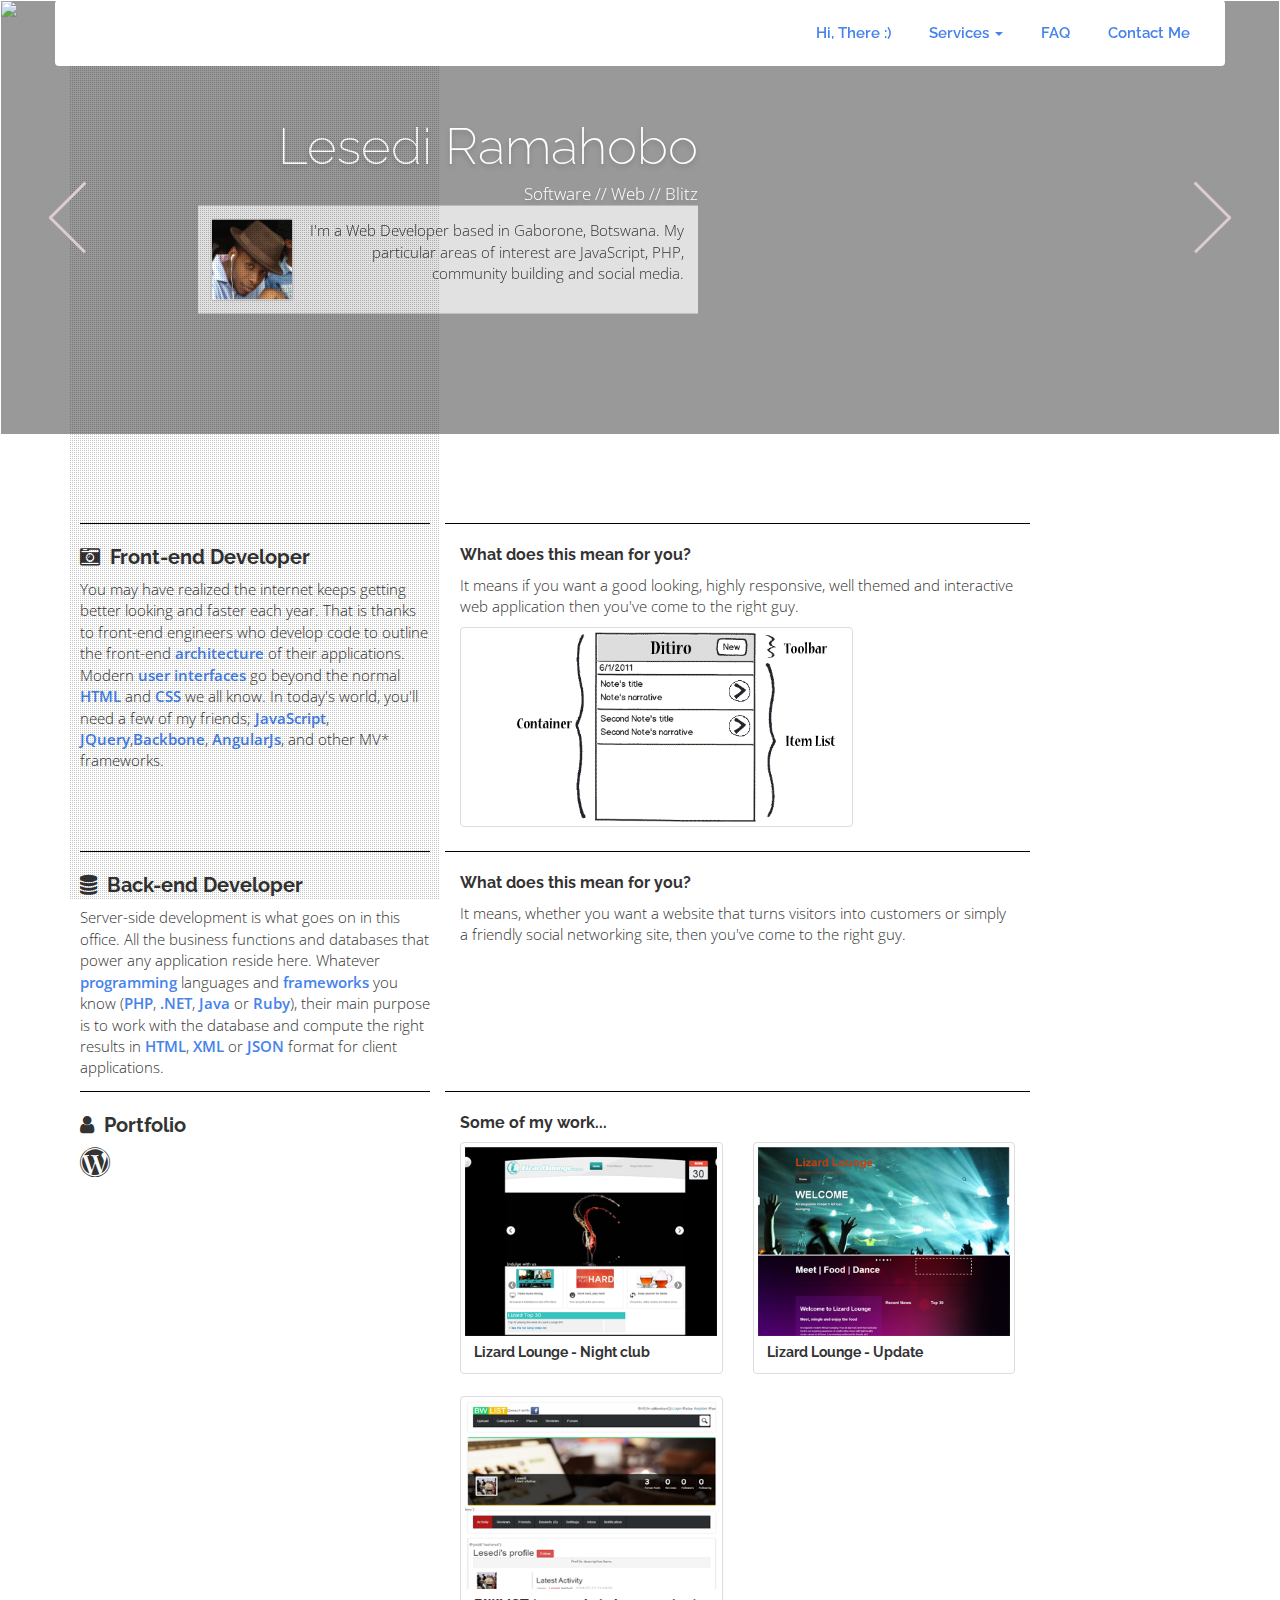
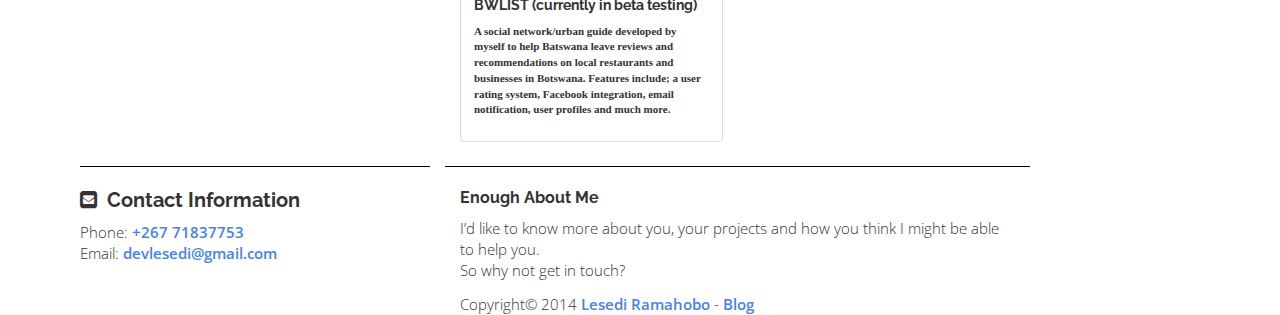
==== commit 458fed6a: "v.1.11" ====
--- a/index.html
+++ b/index.html
@@ -167,7 +167,7 @@
                             <div class="row">
                                 
                                 <div class="col-md-6 col-md-offset-4">
-                                    Copyright© 2014 <a href="">Lesedi Ramahobo</a> - <a href="">Blog</a> - Coming Soon...
+                                    Copyright© 2014 <a href="">Lesedi Ramahobo</a> - <a href="">Blog</a>
                                 </div>
                             </div>
                         </div>
